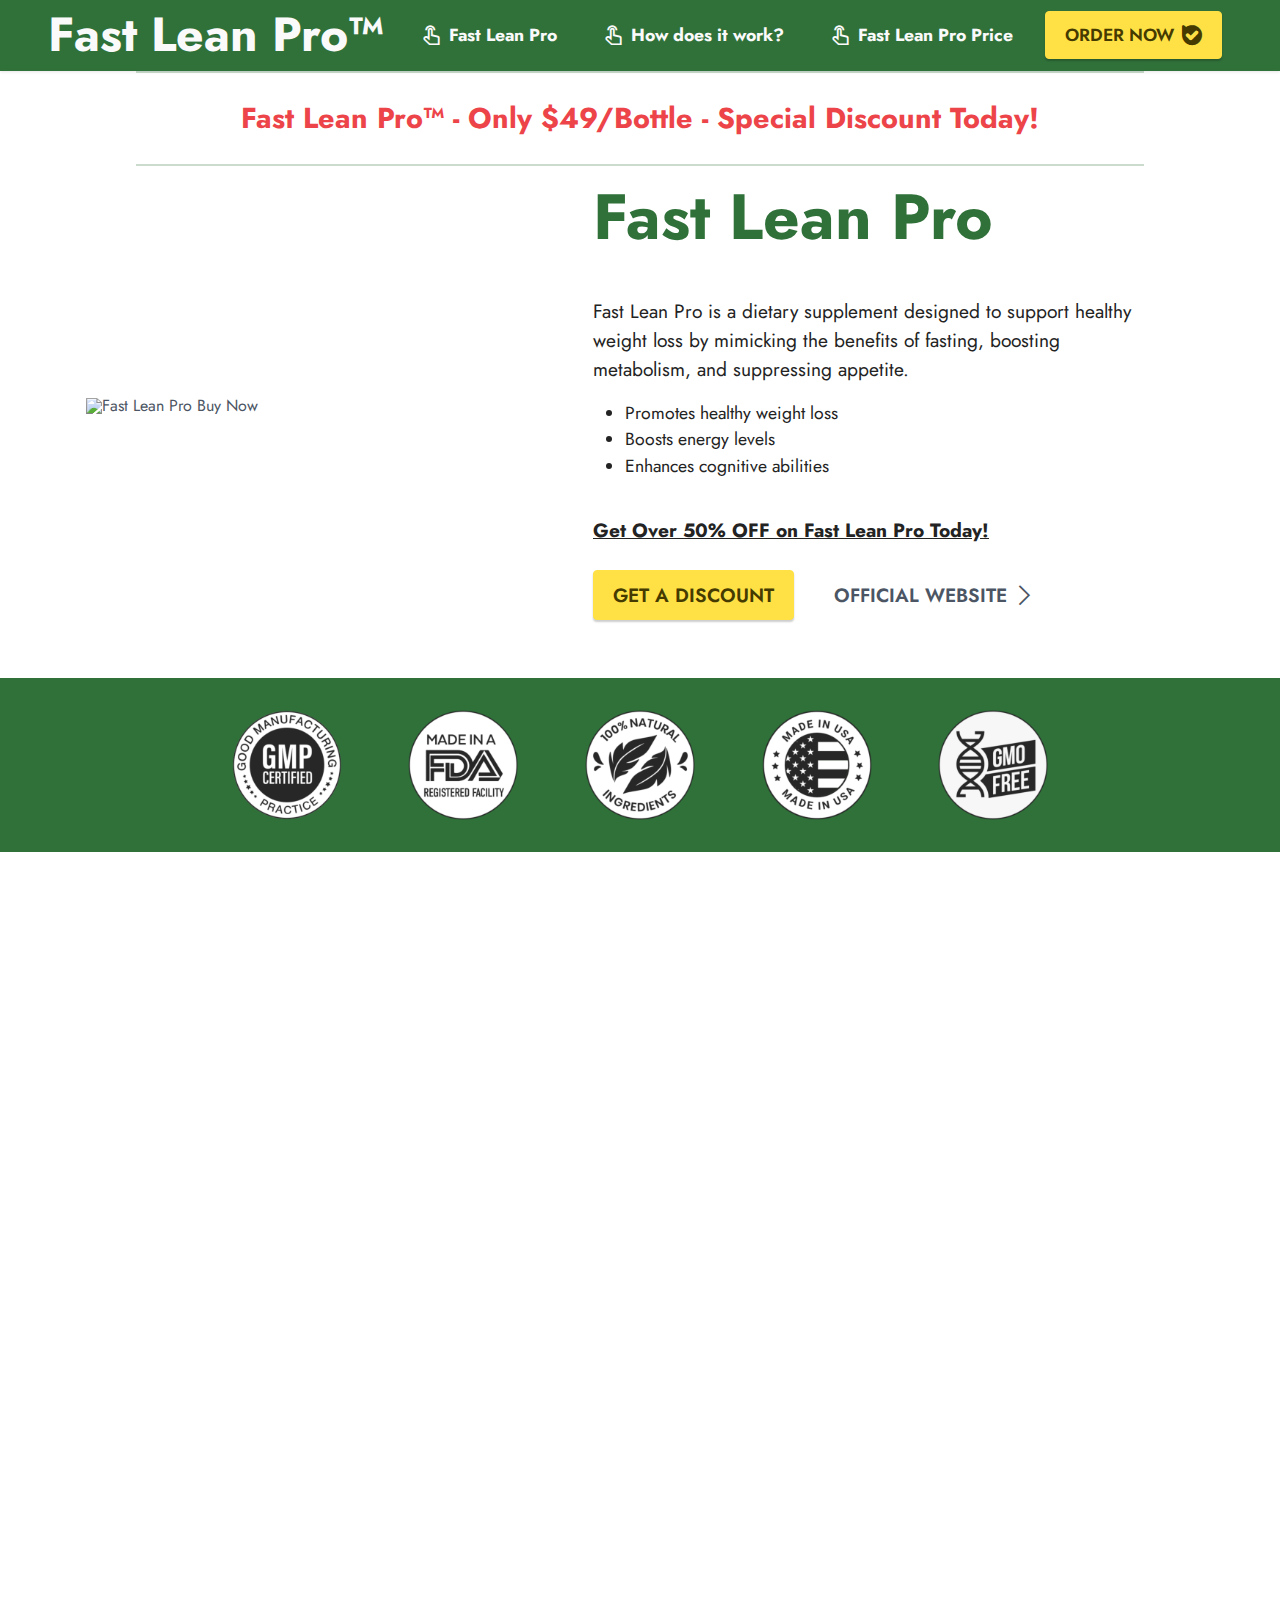
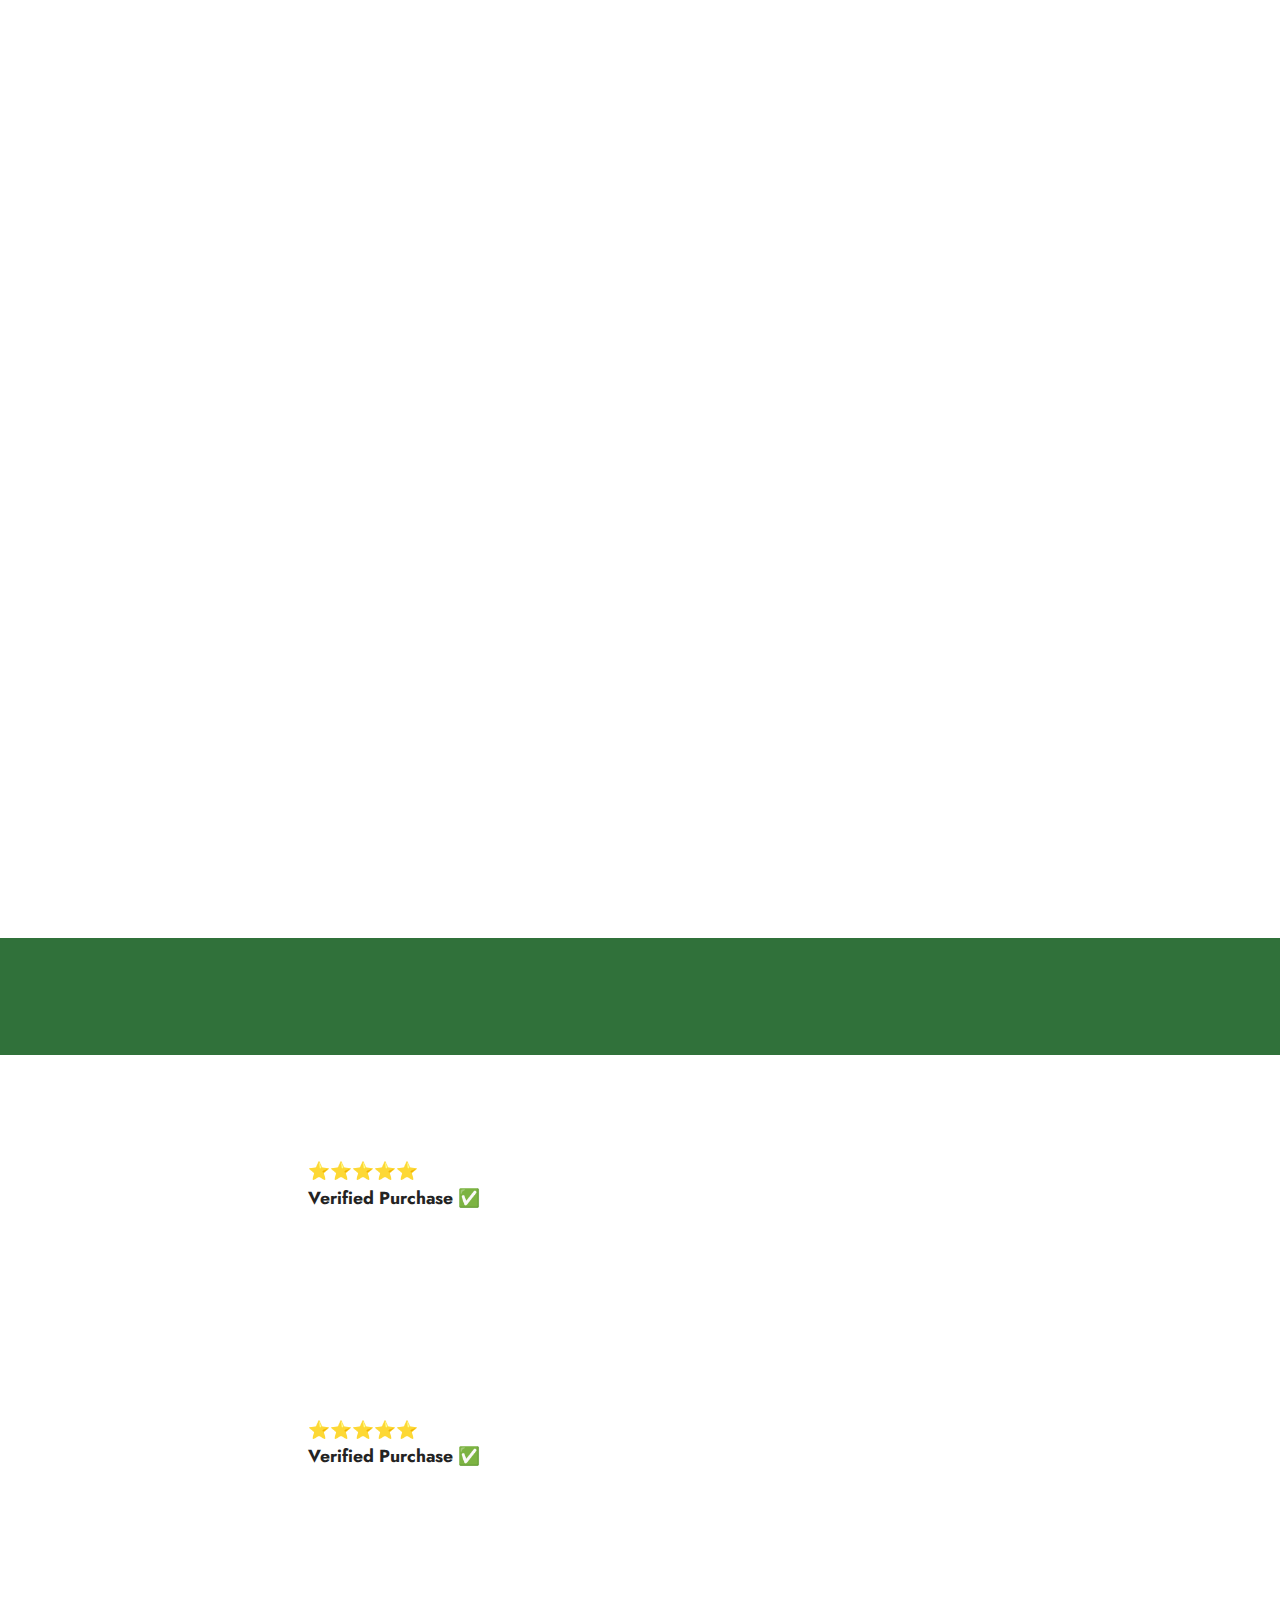
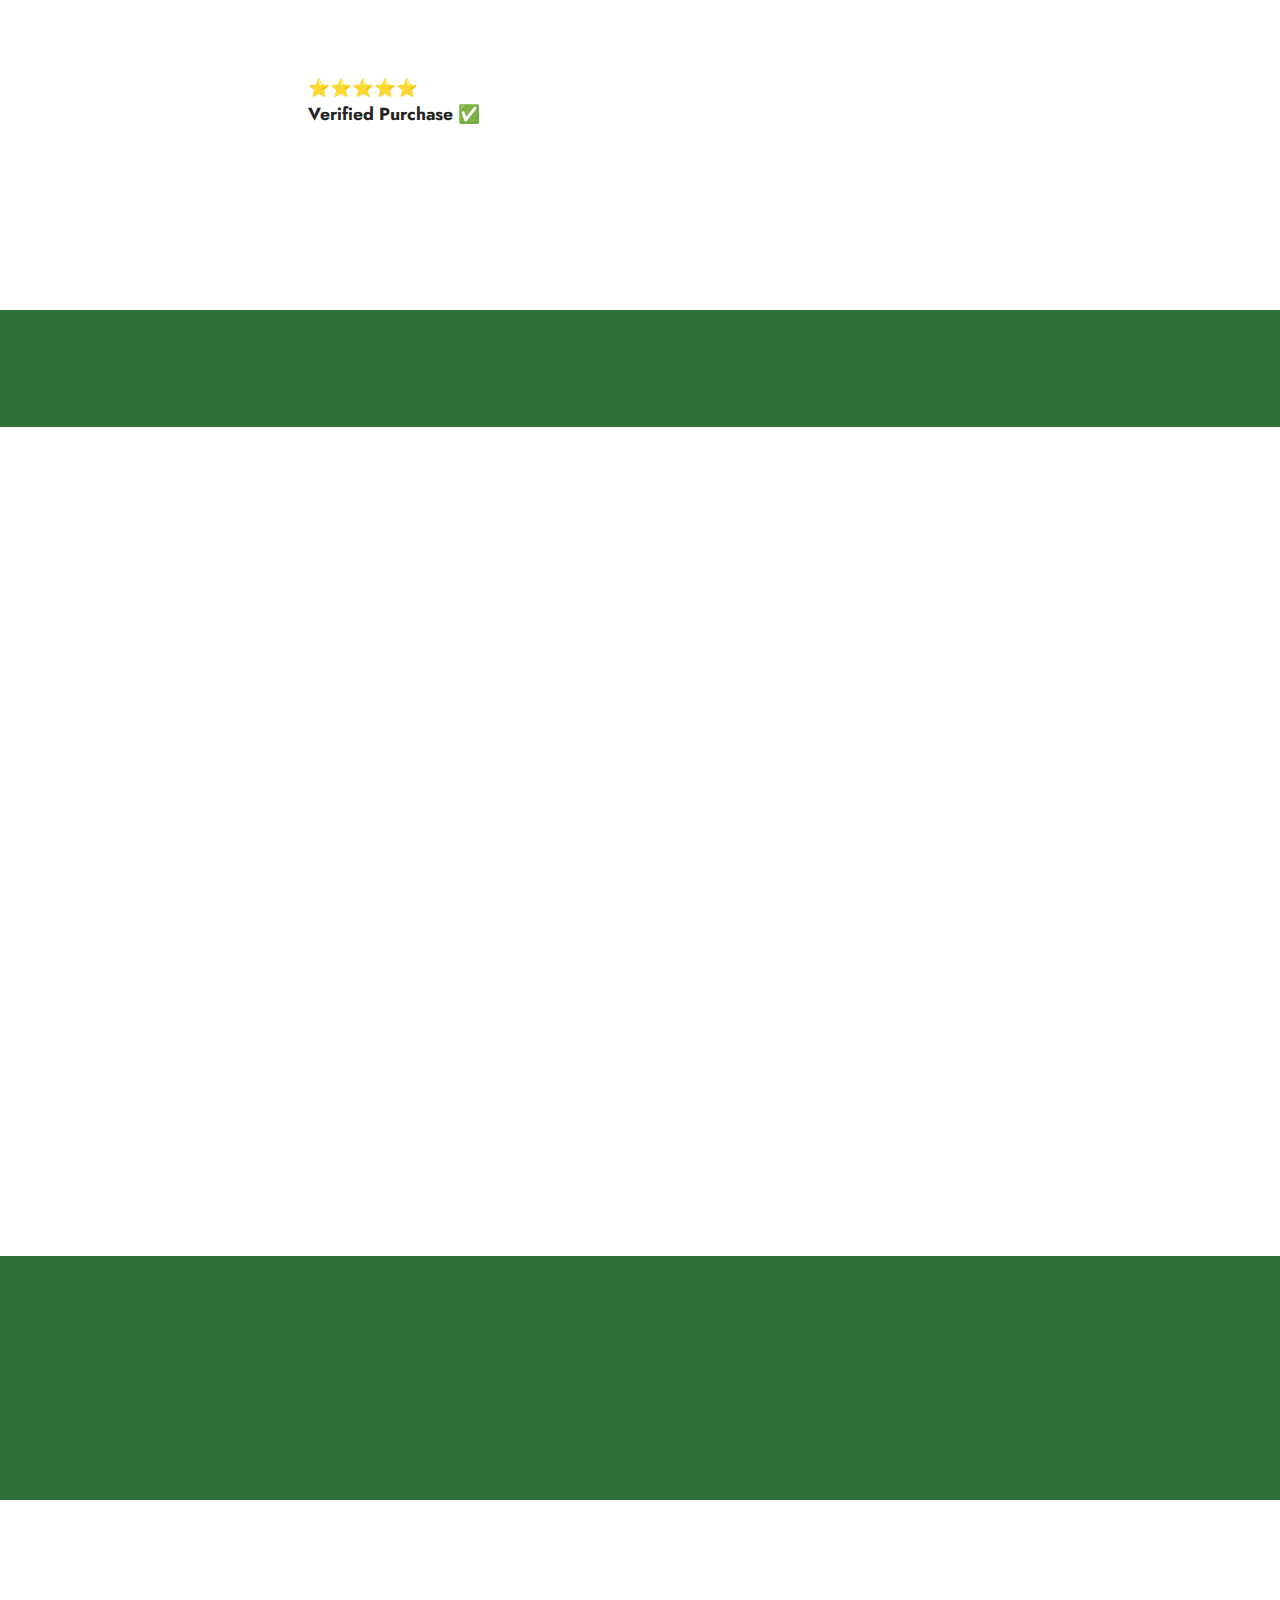
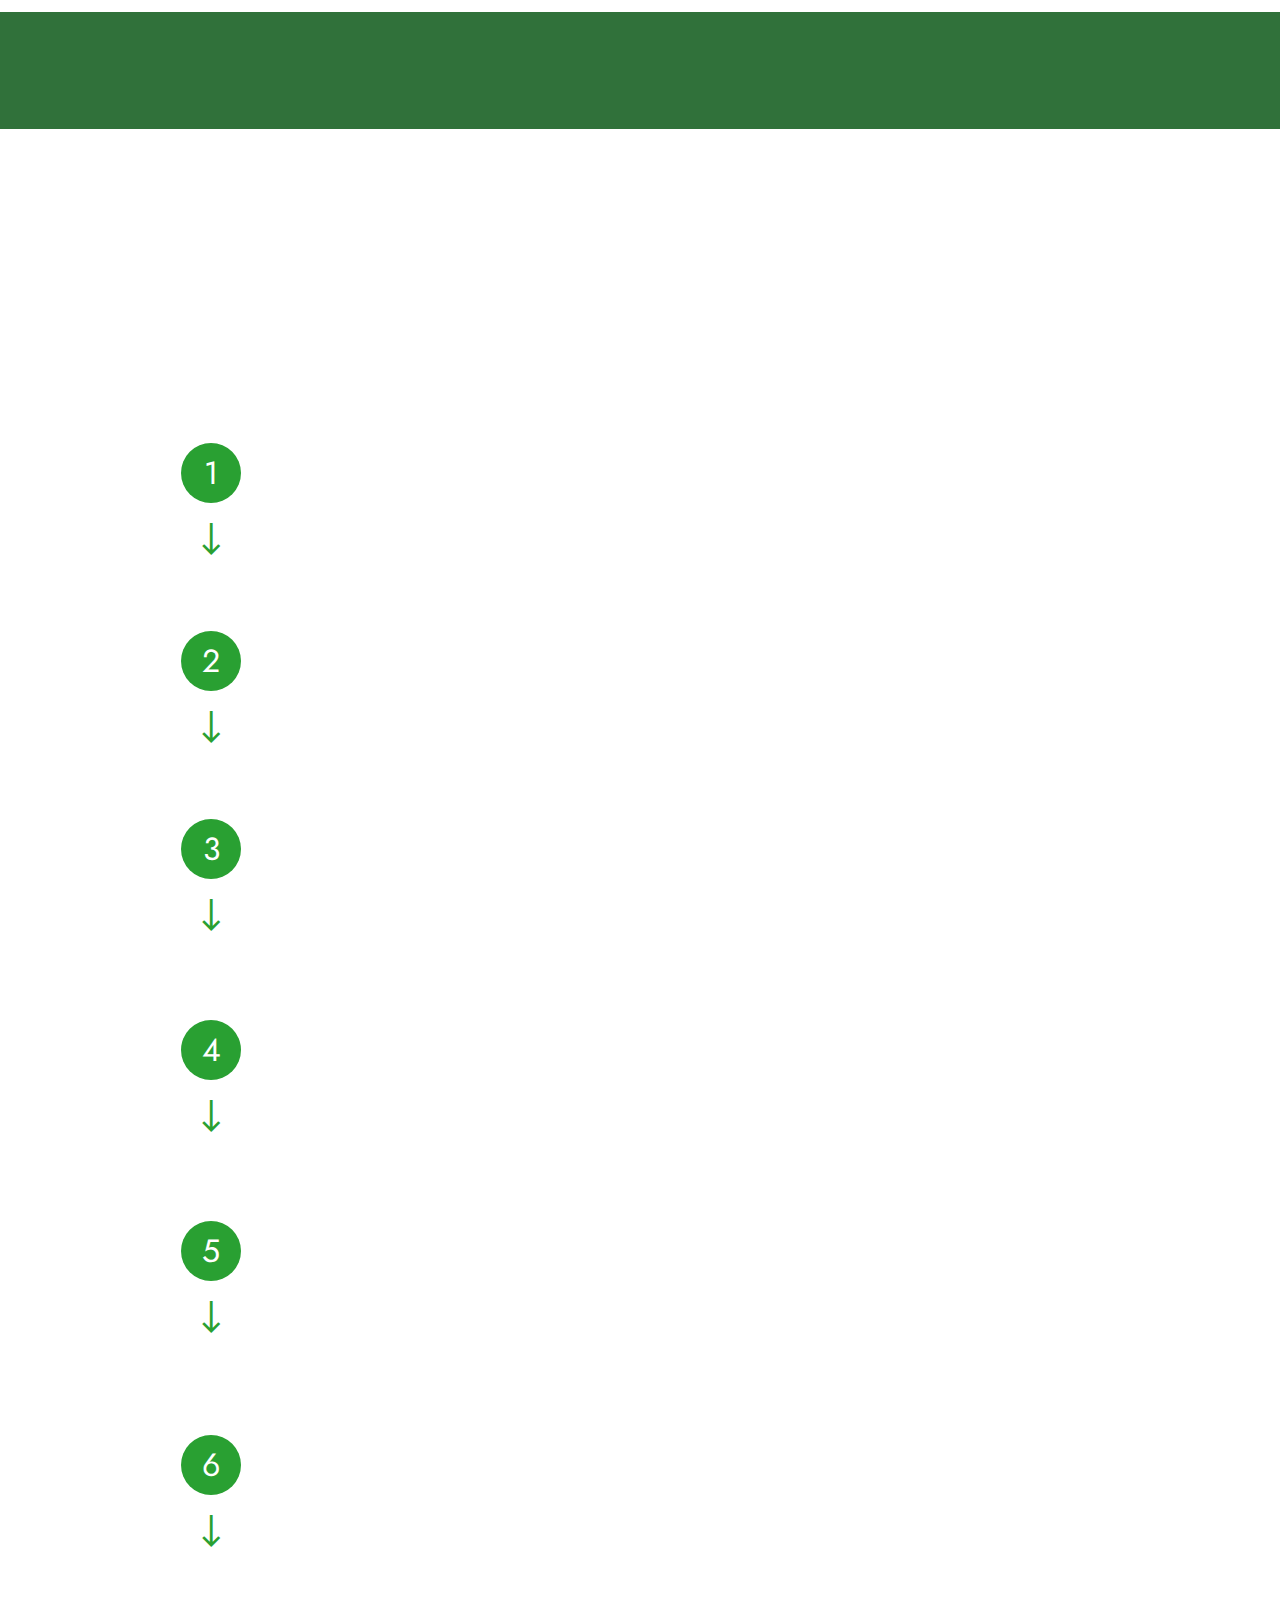
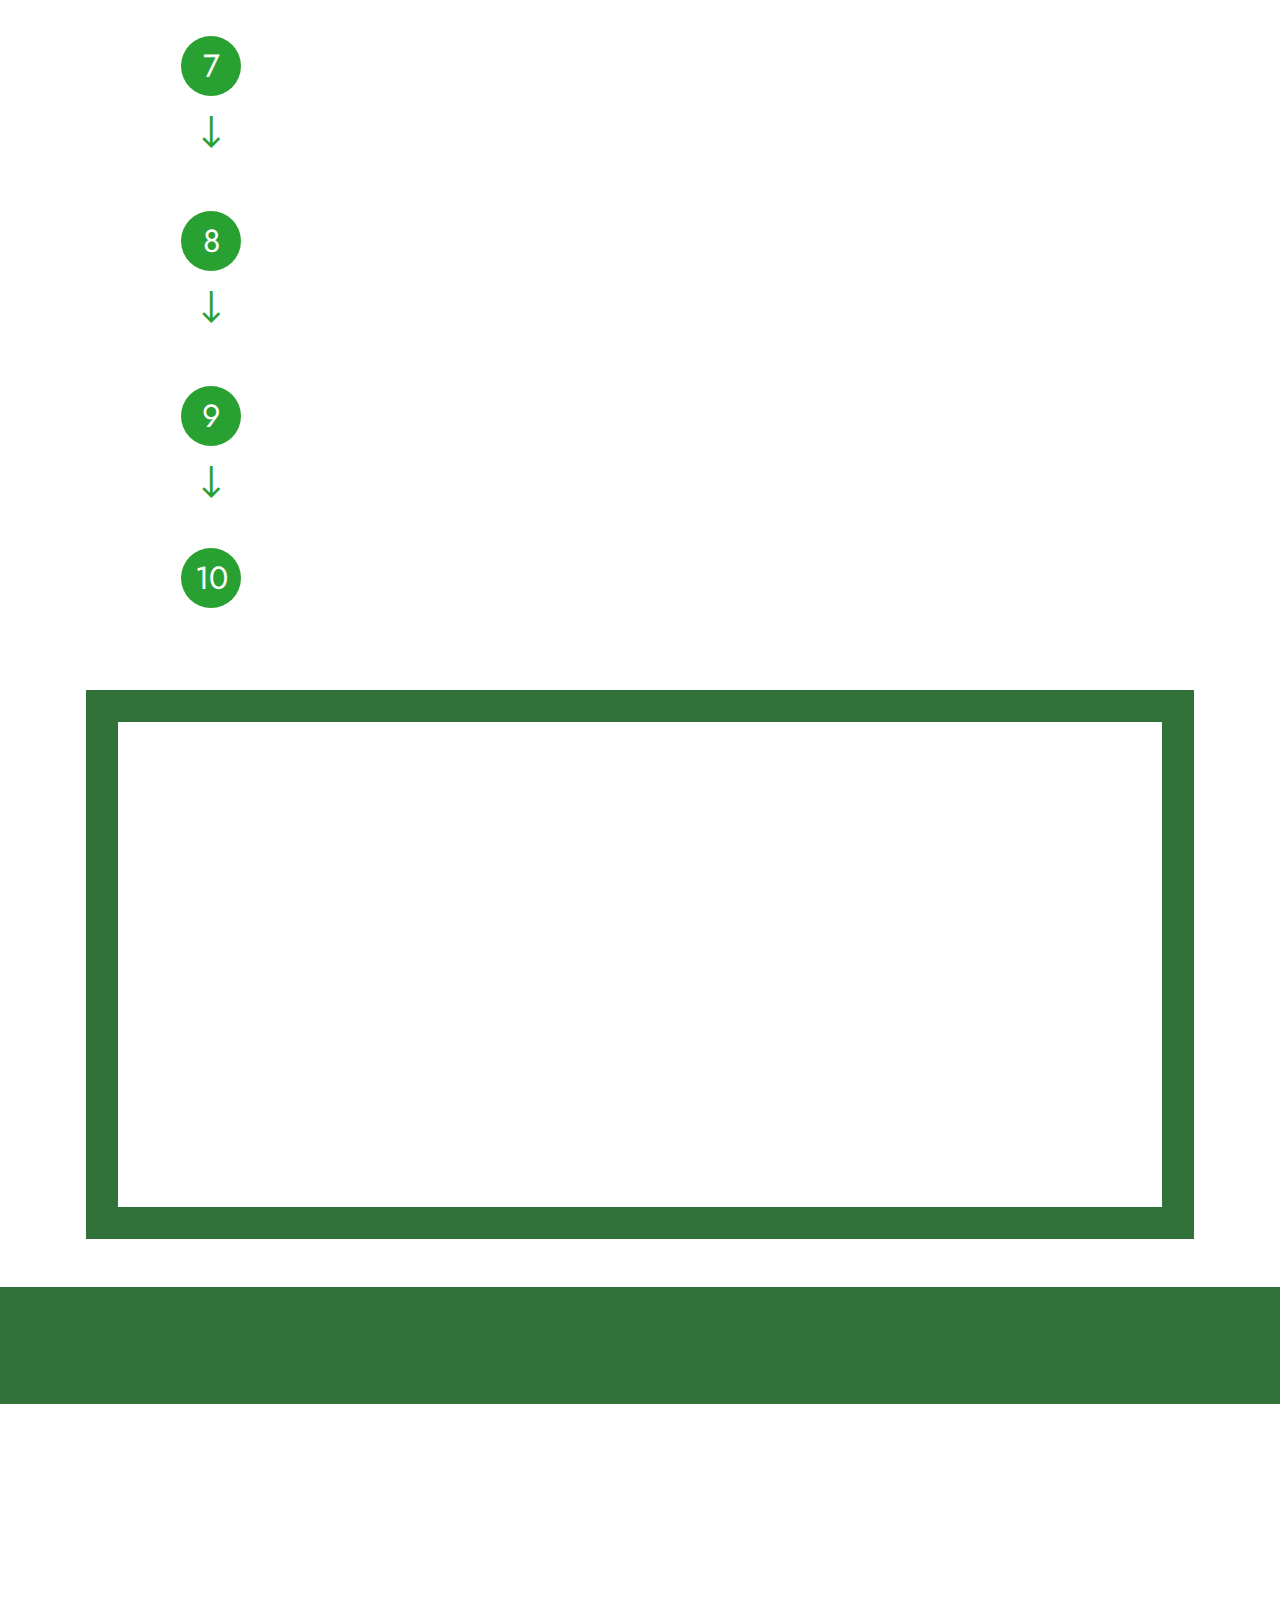
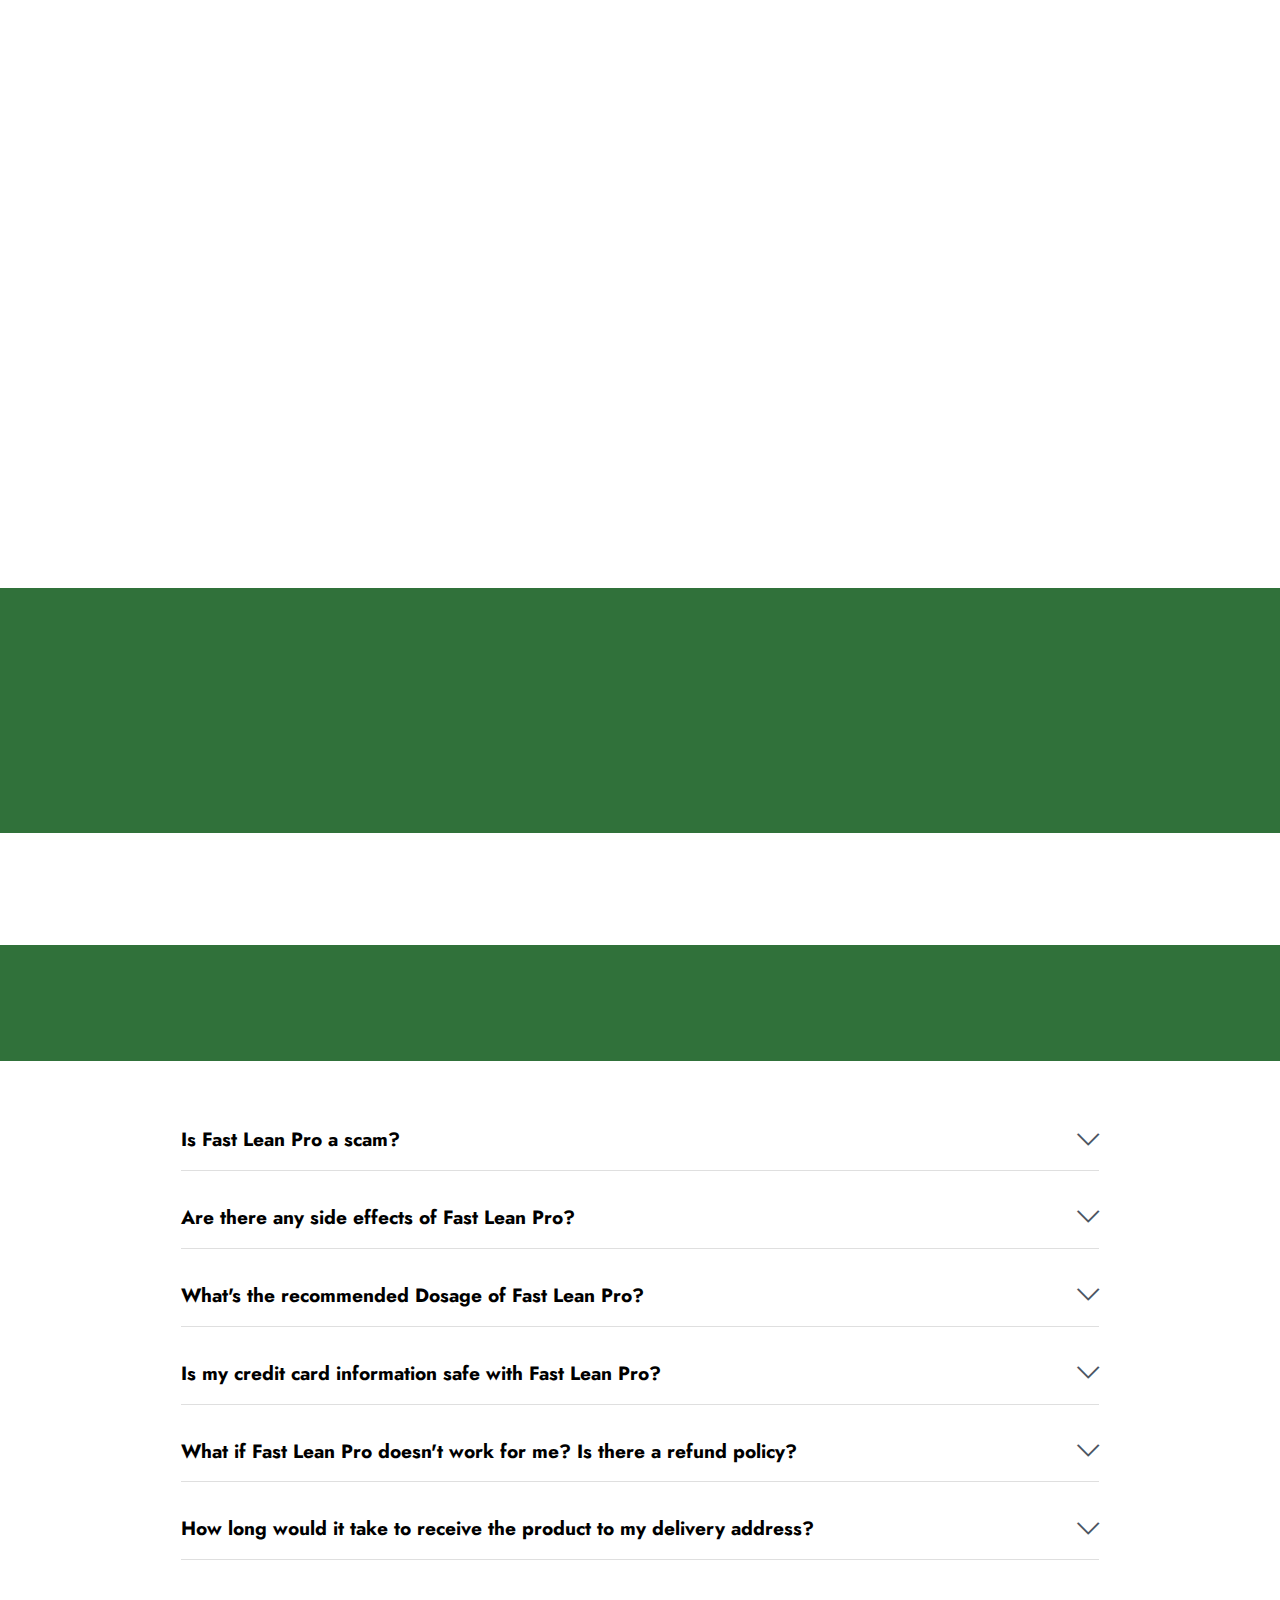
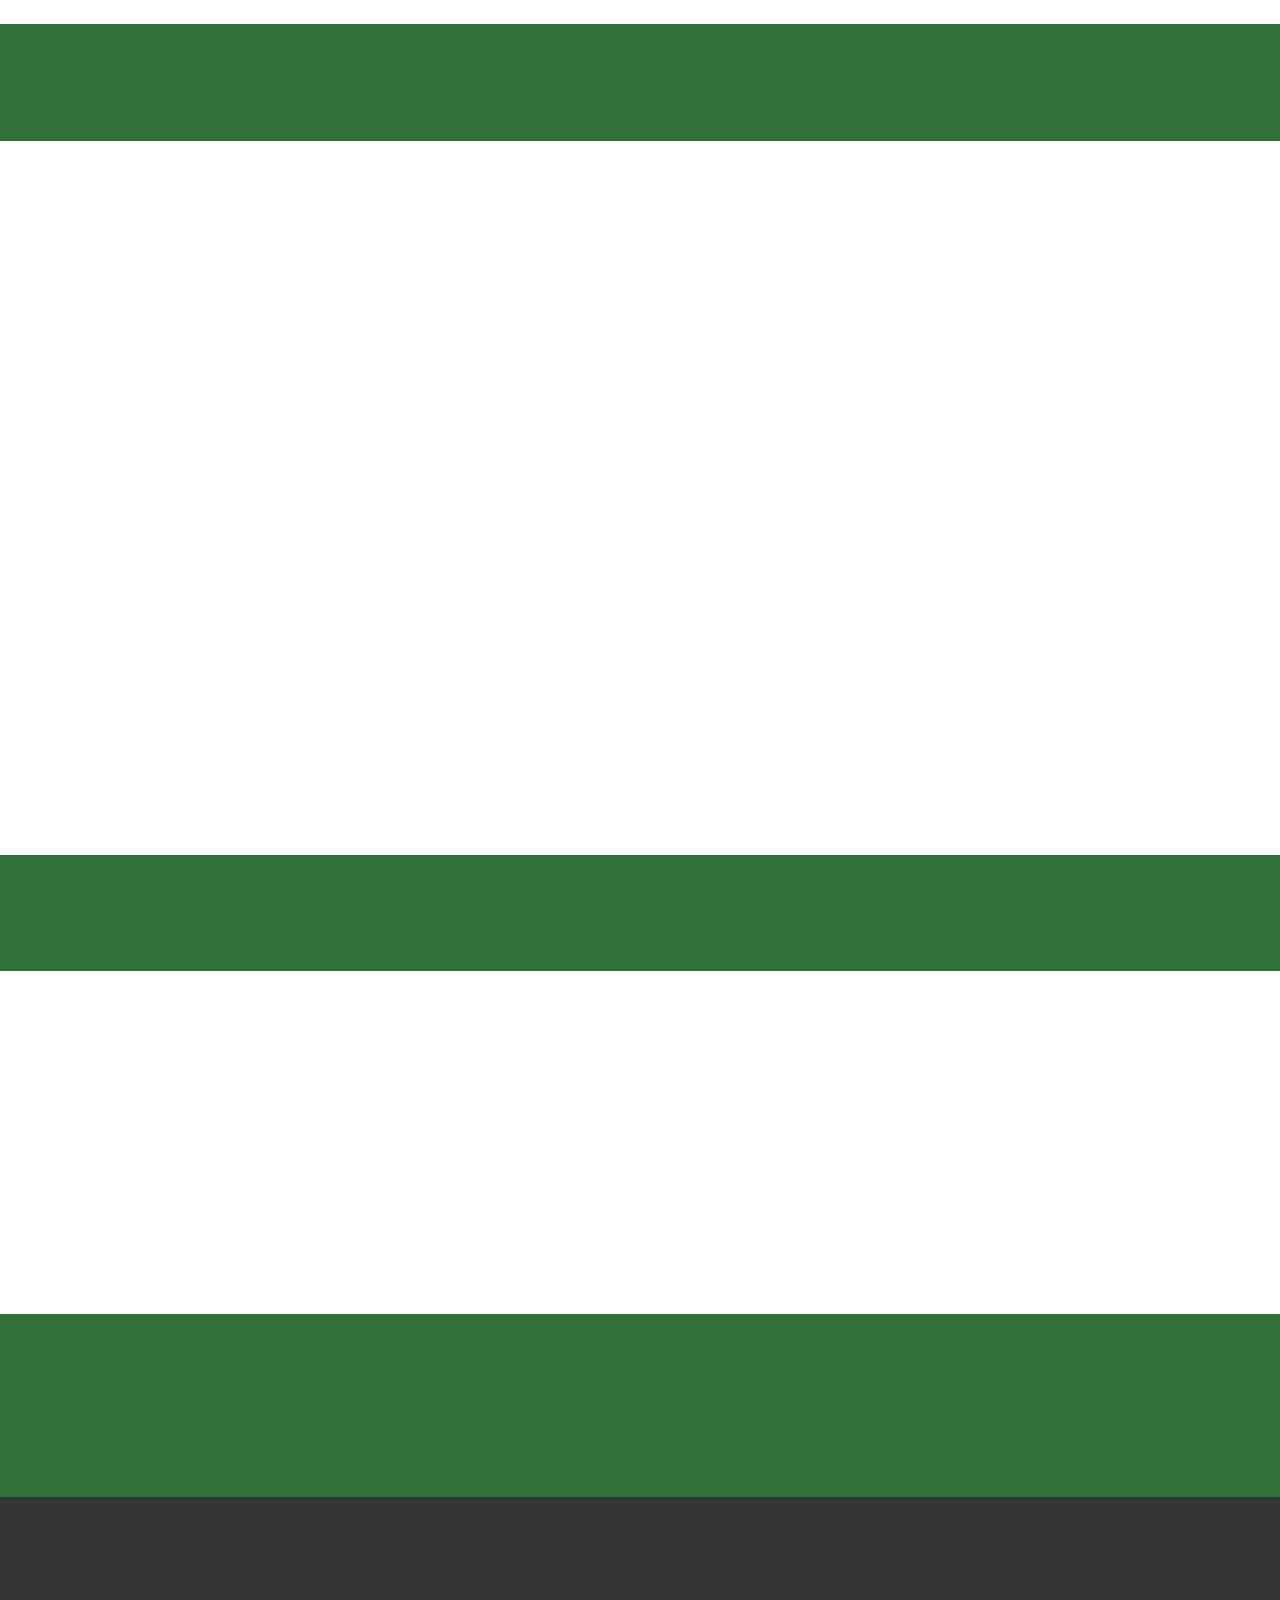
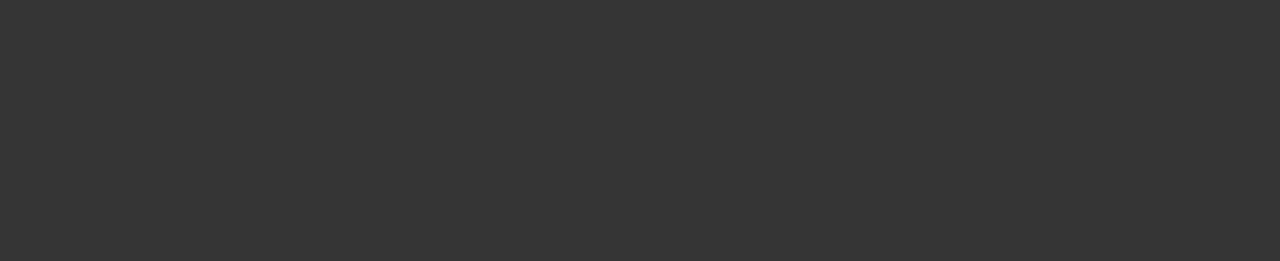
==== index.html @ a8552a41 "Add files via upload" ====
<!DOCTYPE html>
<html>
  <head>
    <title>Fast Lean Pro (Official USA) | Buy Fast Lean Pro</title>

    <meta charset="UTF-8" />
    <meta http-equiv="X-UA-Compatible" content="IE=edge" />

    <meta name="twitter:card" content="summary_large_image" />
    <meta name="twitter:image:src" content="" />
    <meta property="og:image" content="" />
    <meta name="twitter:title" content="Fast Lean Pro (Official USA) | Buy Fast Lean Pro" />
    <meta
      name="viewport"
      content="width=device-width, initial-scale=1, minimum-scale=1"
    />
    <link
      rel="shortcut icon"
      href="assets/images/usa.png"
      type="image/x-icon"
    />
    <meta name="description" content="Fast Lean Pro is a natural supplement that supports healthy weight loss. It’s made with pure, safe ingredients and has no negative side effects. Order now!" />
    <meta
      name="keywords"
      content="Fast Lean Pro, Fast Lean Pro supplement, buy Fast Lean Pro"
    />
    <meta http-equiv="content-language" content="en-us" />

    <link
      rel="stylesheet"
      href="assets/web/assets/mobirise-icons2/mobirise2.css"
    />
    <link
      rel="stylesheet"
      href="assets/web/assets/mobirise-icons/mobirise-icons.css"
    />
    <link rel="stylesheet" href="assets/bootstrap/css/bootstrap.min.css" />
    <link rel="stylesheet" href="assets/bootstrap/css/bootstrap-grid.min.css" />
    <link
      rel="stylesheet"
      href="assets/bootstrap/css/bootstrap-reboot.min.css"
    />
    <link rel="stylesheet" href="assets/animatecss/animate.css" />
    <link rel="stylesheet" href="assets/dropdown/css/style.css" />
    <link rel="stylesheet" href="assets/socicon/css/styles.css" />
    <link rel="stylesheet" href="assets/theme/css/style.css" />
    <link
      rel="preload"
      href="https://fonts.googleapis.com/css?family=Jost:100,200,300,400,500,600,700,800,900,100i,200i,300i,400i,500i,600i,700i,800i,900i&display=swap"
      as="style"
      onload="this.onload=null;this.rel='stylesheet'"
    />
    <noscript
      ><link
        rel="stylesheet"
        href="https://fonts.googleapis.com/css?family=Jost:100,200,300,400,500,600,700,800,900,100i,200i,300i,400i,500i,600i,700i,800i,900i&display=swap"
    /></noscript>
    <link
      rel="preload"
      as="style"
      href="assets/mobirise/css/mbr-additional.css"
    />
    <link
      rel="stylesheet"
      href="assets/mobirise/css/mbr-additional.css"
      type="text/css"
    />

    <meta name="geo.region" content="US" />
    <meta name="geo.placename" content="United States" />
  </head>
  <body>
    <!-- Analytics -->
    <!-- Snap Pixel Code -->
    <script type="text/javascript">
      (function (e, t, n) {
        if (e.snaptr) return;
        var a = (e.snaptr = function () {
          a.handleRequest
            ? a.handleRequest.apply(a, arguments)
            : a.queue.push(arguments);
        });
        a.queue = [];
        var s = "script";
        r = t.createElement(s);
        r.async = !0;
        r.src = n;
        var u = t.getElementsByTagName(s)[0];
        u.parentNode.insertBefore(r, u);
      })(window, document, "https://sc-static.net/scevent.min.js");

      snaptr("init", "e9f0e346-bda5-463f-97de-9b89f2078033", {
        user_email: "__INSERT_USER_EMAIL__",
      });

      snaptr("track", "PAGE_VIEW");
    </script>
    <!-- End Snap Pixel Code -->

    <!-- Meta Pixel Code -->
    <script>
      !(function (f, b, e, v, n, t, s) {
        if (f.fbq) return;
        n = f.fbq = function () {
          n.callMethod
            ? n.callMethod.apply(n, arguments)
            : n.queue.push(arguments);
        };
        if (!f._fbq) f._fbq = n;
        n.push = n;
        n.loaded = !0;
        n.version = "2.0";
        n.queue = [];
        t = b.createElement(e);
        t.async = !0;
        t.src = v;
        s = b.getElementsByTagName(e)[0];
        s.parentNode.insertBefore(t, s);
      })(
        window,
        document,
        "script",
        "https://connect.facebook.net/en_US/fbevents.js"
      );
      fbq("init", "1252382062025789");
      fbq("track", "PageView");
    </script>
    <noscript
      ><img
        height="1"
        width="1"
        style="display: none"
        src="https://www.facebook.com/tr?id=1252382062025789&ev=PageView&noscript=1"
    /></noscript>
    <!-- End Meta Pixel Code -->

    <!-- Google tag (gtag.js) -->
    <script
      async
      src="https://www.googletagmanager.com/gtag/js?id=G-0FQEKQXRQW"
    ></script>
    <script>
      window.dataLayer = window.dataLayer || [];
      function gtag() {
        dataLayer.push(arguments);
      }
      gtag("js", new Date());

      gtag("config", "G-0FQEKQXRQW");
    </script>
    <!-- /Analytics -->

    <section
      data-bs-version="5.1"
      class="menu menu2 cid-tmAYGHW7QI"
      once="menu"
      id="menu2-29"
    >
      <nav class="navbar navbar-dropdown navbar-expand-lg">
        <div class="container-fluid">
          <div class="navbar-brand">
            <span class="navbar-caption-wrap"
              ><a
                class="navbar-caption text-white text-primary display-2"
                href="https://fastleanpro-buy.com"
                >Fast Lean Pro™</a
              ></span
            >
          </div>
          <button
            class="navbar-toggler"
            type="button"
            data-toggle="collapse"
            data-bs-toggle="collapse"
            data-target="#navbarSupportedContent"
            data-bs-target="#navbarSupportedContent"
            aria-controls="navbarNavAltMarkup"
            aria-expanded="false"
            aria-label="Toggle navigation"
          >
            <div class="hamburger">
              <span></span>
              <span></span>
              <span></span>
              <span></span>
            </div>
          </button>
          <div class="collapse navbar-collapse" id="navbarSupportedContent">
            <ul class="navbar-nav nav-dropdown" data-app-modern-menu="true">
              <li class="nav-item">
                <a
                  class="nav-link link text-white text-primary display-4"
                  href="https://fastleanpro-buy.com#features12-2x"
                  ><span
                    class="mobi-mbri mobi-mbri-touch mbr-iconfont mbr-iconfont-btn"
                    style="font-size: 20px"
                  ></span
                  ><strong>Fast Lean Pro</strong></a
                >
              </li>
              <li class="nav-item">
                <a
                  class="nav-link link text-white text-primary display-4"
                  href="https://fastleanpro-buy.com#content4-6"
                  ><span
                    class="mobi-mbri mobi-mbri-touch mbr-iconfont mbr-iconfont-btn"
                    style="font-size: 20px"
                  ></span
                  ><strong>How does it work?</strong></a
                >
              </li>
              <li class="nav-item">
                <a
                  class="nav-link link text-white text-primary display-4"
                  href="https://fastleanpro-buy.com#content4-2f"
                  ><span
                    class="mobi-mbri mobi-mbri-touch mbr-iconfont mbr-iconfont-btn"
                    style="font-size: 20px"
                  ></span
                  ><strong>Fast Lean Pro Price</strong></a
                >
              </li>
            </ul>

            <div class="navbar-buttons mbr-section-btn">
              <a
                class="btn btn-warning display-4"
                href="https://f2650-d0nw8r6s2-irvkm2r959.hop.clickbank.net"
                rel="nofollow"
                ><span
                  class="socicon socicon-bale mbr-iconfont mbr-iconfont-btn"
                  style="font-size: 20px"
                ></span
                >ORDER NOW</a
              >
            </div>
          </div>
        </div>
      </nav>
    </section>

    <section
      data-bs-version="5.1"
      class="content6 cid-tGj2dk3VcB"
      id="content6-2p"
    >
      <div class="container-fluid">
        <div class="row justify-content-center">
          <div class="col-md-12 col-lg-10">
            <hr class="line" />
            <p class="mbr-text align-center mbr-fonts-style my-4 display-5">
              <strong
                >Fast Lean Pro™&nbsp;- Only $49/Bottle - Special
                Discount Today!</strong
              >
            </p>
            <hr class="line" />
          </div>
        </div>
      </div>
    </section>

    <section
      data-bs-version="5.1"
      class="header14 cid-tmAWnNTbYr"
      id="header14-28"
    >
      <div class="container">
        <div class="row justify-content-center align-items-center">
          <div class="col-12 col-md-5 image-wrapper">
            <a href="https://f2650-d0nw8r6s2-irvkm2r959.hop.clickbank.net" rel="nofollow"
              ><img
                src="assets/images/Fast-Lean-Pro.png"
                alt="Fast Lean Pro Buy Now"
            /></a>
          </div>
          <div class="col-12 col-md">
            <div class="text-wrapper">
              <h1 class="mbr-section-title mbr-fonts-style mb-3 display-1">
                <strong>Fast Lean Pro</strong>
              </h1>
              <p class="mbr-text mbr-fonts-style display-7">
                <br />Fast Lean Pro is a dietary supplement designed to support healthy weight loss by mimicking the benefits of fasting, boosting metabolism, and suppressing appetite.
              </p>
              <div class="mbr-text mbr-fonts-style display-4">
                <ul>
                  
                  <li>Promotes healthy weight loss</li>
                  
                  <li>Boosts energy levels</li>
                  
                  <li>Enhances cognitive abilities</li>
                  
                </ul>
              </div>
              <p class="mbr-text mbr-fonts-style display-7">
                <strong
                  ><u
                    >Get Over 50% OFF on Fast Lean Pro Today!</u
                  ></strong
                ><br />
              </p>
              <div class="mbr-section-btn mt-3">
                <a
                  class="btn btn-warning display-7"
                  href="https://f2650-d0nw8r6s2-irvkm2r959.hop.clickbank.net"
                  rel="nofollow"
                  >GET A DISCOUNT<font face="Moririse2"></font
                ></a>
                <a
                  class="btn btn-primary-outline display-7"
                  href="https://f2650-d0nw8r6s2-irvkm2r959.hop.clickbank.net"
                  rel="nofollow"
                  ><span
                    class="mobi-mbri mobi-mbri-arrow-next mbr-iconfont mbr-iconfont-btn"
                    style="font-size: 20px"
                  ></span
                  >OFFICIAL WEBSITE</a
                >
              </div>
            </div>
          </div>
        </div>
      </div>
    </section>

    <section
      data-bs-version="5.1"
      class="people3 cid-tH9DkCSLTu"
      id="people03-2w"
    >
      <div class="images-container container">
        <div class="row justify-content-center">
          <div class="col-md-3 card">
            <img
              src="assets/images/gmp-certified.png"
              alt="Fast Lean Pro GMP Certified"
            />
          </div>
          <div class="col-md-3 card">
            <img
              src="assets/images/fda-approved.png"
              alt="Fast Lean Pro Made in FDA Registered Facility"
            />
          </div>
          <div class="col-md-3 card">
            <img
              src="assets/images/natural-product.png"
              alt="Fast Lean Pro 100% Natural Product"
            />
          </div>
          <div class="col-md-3 card">
            <img
              src="assets/images/made-in-usa.png"
              alt="Fast Lean Pro Made in USA"
            />
          </div>
          <div class="col-md-3 card">
            <img src="assets/images/gmo-free.png" alt="Fast Lean Pro GMO Free" />
          </div>
        </div>
      </div>
    </section>

    <section
      data-bs-version="5.1"
      class="features11 cid-tH9DmgGGPn"
      id="features12-2x"
    >
      <div class="container">
        <div class="m-0 row align-items-center">
          <div class="col-12 col-lg">
            <div class="card-wrapper">
              <div class="card-box">
                <h2 class="card-title mbr-fonts-style mb-4 display-2">
                  <strong>What Is Fast Lean Pro?</strong>
                </h2>
                <p class="mbr-text mbr-fonts-style mb-4 display-7">
                  <br />
                   Fast Lean Pro is a dietary supplement that is marketed as a weight loss aid. It is designed to simulate the benefits of fasting without requiring the user to actually fast. This unique approach to weight loss is intended to help users achieve their weight loss goals by boosting metabolism, increasing energy levels, and suppressing appetite. <br /><br />
                   The product is formulated with a blend of natural ingredients that are claimed to be safe and effective for promoting weight loss. These ingredients are purported to trick the brain into believing that the body is fasting, which in turn activates a "fasting switch" that supports healthy weight loss. This process is intended to help the body burn fat more efficiently and promote long-term weight management.<br /><br />
                   Fast Lean Pro is also said to have anti-aging benefits. By stimulating the replacement of old, damaged cells with fresh ones, the supplement is claimed to promote a rejuvenated appearance. This process, known as autophagy, is a natural process in which the body removes and recycles old, damaged cells to promote cellular renewal and repair.<br /><br />
                   The supplement is produced in the USA in an FDA-certified facility, ensuring its quality and safety. It is also GMP certified, which means it adheres to the standards of good manufacturing practices. This ensures that the product is produced under strict and precise conditions, further guaranteeing its quality.<br /><br />
                   Fast Lean Pro is not just a weight loss supplement, it also claims to offer health benefits. It is said to renew each and every cell in your body, making you appear years younger. With its natural herbal blend, Fast Lean Pro prevents cravings and reduces hunger pangs while providing essential nutrients to the body.<br /><br />
                   In conclusion, Fast Lean Pro is a weight loss supplement that aims to mimic the benefits of fasting, boost metabolism, and suppress appetite. It is made from natural ingredients and is produced in an FDA-certified facility in the USA. However, as with any supplement, it's important to consult with a healthcare professional before starting a new regimen.<br /><br />
                  
                </p>
              </div>
            </div>
          </div>
          <div class="p-0 col-12 col-lg-6 md-pb">
            <div class="image-wrapper">
              <img
                src="assets/images/Fast-Lean-Pro-supplement.png"
                alt="Fast Lean Pro Supplement"
              />
            </div>
          </div>
        </div>
      </div>
    </section>

    <section
      data-bs-version="5.1"
      class="content4 cid-tI6nLx69Mo"
      id="content4-2y"
    >
      <div class="container">
        <div class="row justify-content-center">
          <div class="title col-md-12 col-lg-12">
            <h2
              class="mbr-section-title mbr-fonts-style align-center mb-4 display-2"
            >
              <strong>Fast Lean Pro Reviews: Real Users, Real Results</strong>
            </h2>
          </div>
        </div>
      </div>
    </section>

    <section
      data-bs-version="5.1"
      class="team2 cid-tI6nMTyTXC"
      xmlns="http://www.w3.org/1999/html"
      id="team2-2z"
    >
      <div class="container">
        <div class="card">
          <div class="card-wrapper">
            <div class="row align-items-center">
              <div class="col-12 col-md-2">
                <div class="image-wrapper">
                  <img
                    src="assets/images/taylor.png"
                    alt="Fast Lean Pro Taylor"
                  />
                </div>
              </div>
              <div class="col-12 col-md">
                <div class="card-box">
                  <h5 class="card-title mbr-fonts-style m-0 mb-3 display-5">
                    <strong><u>Taylor P.</u></strong>
                  </h5>
                  <h6 class="card-subtitle mbr-fonts-style mb-3 display-4">
                    ⭐⭐⭐⭐⭐<br /><strong>Verified Purchase ✅</strong>
                  </h6>
                  <p class="mbr-text mbr-fonts-style display-7">
                    I was skeptical at first, but after using Fast Lean Pro for a few weeks, I started to see a noticeable difference. My energy levels were up, and I was able to control my appetite better than before. I've lost a few pounds already and I'm excited to see where this journey takes me.
                  </p>
                </div>
              </div>
            </div>
          </div>
        </div>
        <div class="card">
          <div class="card-wrapper">
            <div class="row align-items-center">
              <div class="col-12 col-md-2">
                <div class="image-wrapper">
                  <img src="assets/images/casey.png" alt="Fast Lean Pro Casey" />
                </div>
              </div>
              <div class="col-12 col-md">
                <div class="card-box">
                  <h5 class="card-title mbr-fonts-style m-0 mb-3 display-5">
                    <strong><u>Casey V.</u></strong>
                  </h5>
                  <h6 class="card-subtitle mbr-fonts-style mb-3 display-4">
                    <strong>⭐⭐⭐⭐⭐<br /></strong
                    ><strong>Verified Purchase ✅</strong>
                  </h6>
                  <p class="mbr-text mbr-fonts-style display-7">
                    Fast Lean Pro has been a game-changer for me. I've struggled with weight loss for years, but this supplement has made a significant difference. I feel less hungry throughout the day and have more energy to get through my workouts. I'm finally starting to see the results I've been working towards.
                  </p>
                </div>
              </div>
            </div>
          </div>
        </div>
        <div class="card">
          <div class="card-wrapper">
            <div class="row align-items-center">
              <div class="col-12 col-md-2">
                <div class="image-wrapper">
                  <img
                    src="assets/images/peyton.png"
                    alt="Fast Lean Pro Peyton"
                  />
                </div>
              </div>
              <div class="col-12 col-md">
                <div class="card-box">
                  <h5 class="card-title mbr-fonts-style m-0 mb-3 display-5">
                    <strong><u>Peyton B.</u></strong>
                  </h5>
                  <h6 class="card-subtitle mbr-fonts-style mb-3 display-4">
                    <strong>⭐⭐⭐⭐⭐<br /></strong
                    ><strong>Verified Purchase ✅</strong>
                  </h6>
                  <p class="mbr-text mbr-fonts-style display-7">
                    I've been using Fast Lean Pro for a couple of months now and I'm really impressed with the results. Not only have I lost weight, but I also feel healthier overall. My digestion has improved, and I have more energy throughout the day. This supplement has definitely exceeded my expectations.
                  </p>
                </div>
              </div>
            </div>
          </div>
        </div>
      </div>
    </section>

    <section
      data-bs-version="5.1"
      class="content4 cid-tjtxWwqj42"
      id="content4-6"
    >
      <div class="container">
        <div class="row justify-content-center">
          <div class="title col-md-12 col-lg-12">
            <h2
              class="mbr-section-title mbr-fonts-style align-center mb-4 display-2"
            >
              <strong>How Does Fast Lean Pro Work?</strong>
            </h2>
          </div>
        </div>
      </div>
    </section>

    <section
      data-bs-version="5.1"
      class="content5 cid-sKy7tkCOig cid-tjtzqzBvQT"
      id="content5-7"
    >
      <div class="container">
        <div class="row justify-content-center">
          <div class="col-md-12 col-lg-10">
            <p class="mbr-text mbr-fonts-style display-7">
              Fast Lean Pro works by leveraging a unique approach to weight loss that simulates the benefits of fasting without requiring actual fasting. The supplement is designed to trick the brain into believing the body is in a state of fasting, which activates a "fasting switch" that supports healthy weight loss. This process, known as autophagy, promotes the removal and recycling of old, damaged cells, leading to cellular renewal and repair. This mechanism not only aids in weight loss but also contributes to overall health and well-being by rejuvenating the body at a cellular level.
              <br />
            </p>
          </div>
        </div>
      </div>
    </section>

    <section
      data-bs-version="5.1"
      class="content8 cid-tjtzAQHko8"
      id="content8-8"
    >
      <div class="container">
        <div class="row justify-content-center">
          <div class="counter-container col-md-12 col-lg-10">
            <div class="mbr-text mbr-fonts-style display-7">
              <ul>
                
                <li><strong>Fast Lean Pro tricks the brain into believing the body is fasting, activating a "fasting switch" that supports weight loss.</strong></li>
                <br />
                
                <li><strong>This process, known as autophagy, promotes the removal and recycling of old, damaged cells.</strong></li>
                <br />
                
                <li><strong>The supplement boosts metabolism, aiding in the efficient burning of fat for energy.</strong></li>
                <br />
                
                <li><strong>It suppresses appetite, helping to reduce calorie intake and prevent overeating.</strong></li>
                <br />
                
                <li><strong>Fast Lean Pro provides essential nutrients to the body, supporting overall health and well-being.</strong></li>
                <br />
                
                <li><strong>It also claims to rejuvenate the body at a cellular level, contributing to a youthful appearance and improved vitality.</strong></li>
                <br />
                
                <li>
                  <strong>Made in the USA in an FDA-Approved Facility</strong>
                </li>
              </ul>
            </div>
          </div>
        </div>
      </div>
    </section>

    <section
      data-bs-version="5.1"
      class="content4 cid-sKy7YKiKVs cid-tq5OSuAQeg"
      id="content4-2f"
    >
      <div class="container">
        <div class="row justify-content-center">
          <div class="title col-md-12 col-lg-10">
            <h3
              class="mbr-section-title mbr-fonts-style align-center mb-4 display-2"
            >
              <strong>Limited Time Discounted Pricing - Act Now! </strong><br />
            </h3>
            <h4
              class="mbr-section-subtitle align-center mbr-fonts-style mb-4 display-5"
            >
              <strong> Buy Fast Lean Pro While Stocks Last!</strong>
            </h4>
          </div>
        </div>
      </div>
    </section>

    <section data-bs-version="5.1" class="image3 cid-tjufRGoCIV" id="image3-l">
      <div class="container">
        <div class="row justify-content-center">
          <div class="col-12 col-lg-10">
            <div class="image-wrapper">
              <a href="https://f2650-d0nw8r6s2-irvkm2r959.hop.clickbank.net" rel="nofollow"
                ><img
                  src="assets/images/Fast-Lean-Pro-buy.png"
                  alt="Fast Lean Pro"
              /></a>
            </div>
          </div>
        </div>
      </div>
    </section>

    <section
      data-bs-version="5.1"
      class="content4 cid-tkw6WynXJP"
      id="content4-1c"
    >
      <div class="container">
        <div class="row justify-content-center">
          <div class="title col-md-12 col-lg-12">
            <h2
              class="mbr-section-title mbr-fonts-style align-center mb-4 display-2"
            >
              <strong>Fast Lean Pro Ingredients: What's Inside?</strong>
            </h2>
          </div>
        </div>
      </div>
    </section>

    <section
      data-bs-version="5.1"
      class="content5 cid-sKy7tkCOig cid-tkw70l93LY"
      id="content5-1d"
    >
      <div class="container">
        <div class="row justify-content-center">
          <div class="col-md-12 col-lg-10">
            <p class="mbr-text mbr-fonts-style display-7">
              Fast Lean Pro is formulated with a blend of natural and plant-based ingredients that are specifically chosen for their potential benefits in promoting weight loss and overall health. Each ingredient is included with the aim of supporting the body's metabolism, energy levels, and appetite control. The supplement combines these ingredients in a unique formulation designed to mimic the benefits of fasting, thereby aiding in weight loss and health rejuvenation.
              <br /><br /><strong
                >Here is a list of major Fast Lean Pro Vitamins &amp;
                Ingredients along with their benefits:&nbsp;</strong
              ><br />
            </p>
          </div>
        </div>
      </div>
    </section>

    <section
      data-bs-version="5.1"
      class="features19 cid-tkw7hjl6MS"
      id="features20-1e"
    >
      <div class="container">
        <div class="row justify-content-center">
          <div class="col-12 col-md-10">
             
            <div class="item mbr-flex">
              <div class="icon-box">
                <span class="step-number mbr-fonts-style display-5"
                  >1</span
                >
              </div>
              <div class="text-box">
                <h4
                  class="icon-title card-title mbr-black mbr-fonts-style display-7"
                >
                  <strong>Niacin</strong>
                </h4>
                <h5 class="icon-text mbr-black mbr-fonts-style display-4">
                  Niacin, also known as vitamin B3, plays a crucial role in energy metabolism. It helps convert food into energy and supports the proper functioning of enzymes involved in fat breakdown. By aiding in efficient energy production, niacin can contribute to weight management and promote a healthy metabolism.
                </h5>
              </div>
            </div>
              
            <div class="item mbr-flex">
              <div class="icon-box">
                <span class="step-number mbr-fonts-style display-5"
                  >2</span
                >
              </div>
              <div class="text-box">
                <h4
                  class="icon-title card-title mbr-black mbr-fonts-style display-7"
                >
                  <strong>Vitamin B12</strong>
                </h4>
                <h5 class="icon-text mbr-black mbr-fonts-style display-4">
                  Vitamin B12 is essential for the metabolism of carbohydrates, fats, and proteins. It assists in converting stored fats into usable energy, which can be beneficial for weight loss efforts. Additionally, vitamin B12 helps support overall energy levels and can help combat fatigue or low energy often associated with weight loss journeys.
                </h5>
              </div>
            </div>
              
            <div class="item mbr-flex">
              <div class="icon-box">
                <span class="step-number mbr-fonts-style display-5"
                  >3</span
                >
              </div>
              <div class="text-box">
                <h4
                  class="icon-title card-title mbr-black mbr-fonts-style display-7"
                >
                  <strong>Chromium</strong>
                </h4>
                <h5 class="icon-text mbr-black mbr-fonts-style display-4">
                  Chromium is a trace mineral that assists in regulating blood sugar levels. By improving insulin sensitivity, chromium may help control cravings and reduce appetite. This can be particularly useful for individuals looking to manage their food intake and make healthier choices, ultimately supporting weight loss goals.
                </h5>
              </div>
            </div>
              
            <div class="item mbr-flex">
              <div class="icon-box">
                <span class="step-number mbr-fonts-style display-5"
                  >4</span
                >
              </div>
              <div class="text-box">
                <h4
                  class="icon-title card-title mbr-black mbr-fonts-style display-7"
                >
                  <strong>Fibersol 2</strong>
                </h4>
                <h5 class="icon-text mbr-black mbr-fonts-style display-4">
                  Fibersol 2 is a soluble dietary fiber derived from corn. It has several benefits for weight loss, including promoting feelings of fullness and reducing appetite. By adding bulk to the diet, fibersol 2 can help control hunger and prevent overeating. Additionally, dietary fiber can support healthy digestion and aid in maintaining a balanced gut microbiome, which may have implications for weight management.
                </h5>
              </div>
            </div>
              
            <div class="item mbr-flex">
              <div class="icon-box">
                <span class="step-number mbr-fonts-style display-5"
                  >5</span
                >
              </div>
              <div class="text-box">
                <h4
                  class="icon-title card-title mbr-black mbr-fonts-style display-7"
                >
                  <strong>Sukralfa</strong>
                </h4>
                <h5 class="icon-text mbr-black mbr-fonts-style display-4">
                  Sukralfa is an ingredient derived from natural sources that may have potential benefits for weight loss. However, specific information regarding its mechanism of action and its direct impact on weight loss is limited. Further research is needed to fully understand its potential contributions.
                </h5>
              </div>
            </div>
              
            <div class="item mbr-flex">
              <div class="icon-box">
                <span class="step-number mbr-fonts-style display-5"
                  >6</span
                >
              </div>
              <div class="text-box">
                <h4
                  class="icon-title card-title mbr-black mbr-fonts-style display-7"
                >
                  <strong>Biogenic Polyamine Complex</strong>
                </h4>
                <h5 class="icon-text mbr-black mbr-fonts-style display-4">
                  Biogenic Polyamine  Biogenic polyamines are naturally occurring compounds that play a role in various physiological processes. While the specific benefits of the biogenic polyamine complex in Fast Lean Pro for weight loss are not explicitly outlined, polyamines have been associated with cellular processes, including metabolism and body composition regulation. However, more research is required to understand the direct effects of the biogenic polyamine complex on weight loss.
                </h5>
              </div>
            </div>
              
            <div class="item mbr-flex">
              <div class="icon-box">
                <span class="step-number mbr-fonts-style display-5"
                  >7</span
                >
              </div>
              <div class="text-box">
                <h4
                  class="icon-title card-title mbr-black mbr-fonts-style display-7"
                >
                  <strong>Acacia Gum</strong>
                </h4>
                <h5 class="icon-text mbr-black mbr-fonts-style display-4">
                  Acacia Gum is a dietary fiber that has been shown to improve gut microbiota levels. It has high digestive tolerance in humans and promotes gut diversity, which can contribute to overall health and weight management.
                </h5>
              </div>
            </div>
              
            <div class="item mbr-flex">
              <div class="icon-box">
                <span class="step-number mbr-fonts-style display-5"
                  >8</span
                >
              </div>
              <div class="text-box">
                <h4
                  class="icon-title card-title mbr-black mbr-fonts-style display-7"
                >
                  <strong>Fibersol-2</strong>
                </h4>
                <h5 class="icon-text mbr-black mbr-fonts-style display-4">
                  Fibersol-2 is a soluble dietary fiber that has been observed to reduce hunger and increase the levels of satiety hormones in humans when consumed with a meal. This can help control calorie intake and support weight loss efforts.
                </h5>
              </div>
            </div>
              
            <div class="item mbr-flex">
              <div class="icon-box">
                <span class="step-number mbr-fonts-style display-5"
                  >9</span
                >
              </div>
              <div class="text-box">
                <h4
                  class="icon-title card-title mbr-black mbr-fonts-style display-7"
                >
                  <strong>Guarana Extract</strong>
                </h4>
                <h5 class="icon-text mbr-black mbr-fonts-style display-4">
                  Guarana Extract is a natural source of caffeine that can help improve mental clarity and focus. It can also boost energy levels, which can be beneficial for maintaining physical activity and supporting weight loss.
                </h5>
              </div>
            </div>
              
            <div class="item mbr-flex last">
              <div class="icon-box">
                <span class="step-number mbr-fonts-style display-5"
                  >10</span
                >
              </div>
              <div class="text-box">
                <h4
                  class="icon-title card-title mbr-black mbr-fonts-style display-7"
                >
                  <strong>Caffeine</strong>
                </h4>
                <h5 class="icon-text mbr-black mbr-fonts-style display-4">
                  Caffeine is a well-known stimulant that can help increase energy levels and improve focus. It can also boost metabolism and aid in fat burning, making it a common ingredient in weight loss supplements.
                </h5>
              </div>
            </div>
             
          </div>
        </div>
      </div>
    </section>

    <section
      data-bs-version="5.1"
      class="content5 cid-tH9siU8KyP"
      id="content5-2v"
    >
      <div class="container">
        <div class="card-wrapper">
          <div class="content-wrapper">
            <div class="row align-items-center">
              <div class="col-12 col-lg-4">
                <div class="image-wrapper">
                  <img
                    src="assets/images/Fast-Lean-Pro-money-back-guarantee.png"
                    alt="Fast Lean Pro Money Back Guarantee"
                  />
                </div>
              </div>
              <div class="col-12 col-lg text-column">
                <div class="text-wrapper">
                  <h2
                    class="card-title mbr-fonts-style mb-3 mbr-bold display-2"
                  >
                    Money Back Guarantee
                  </h2>
                  <p class="mbr-text mbr-fonts-style mb-4 display-7">
                    <br />We are confident that you will be satisfied with the
                    effectiveness and quality of our Fast Lean Pro supplement.
                    To back up this confidence, we offer a 100% money-back
                    guarantee for 180 days from the date of purchase.
                    <br />
                    <br />If you are not satisfied with Fast Lean Pro for any
                    reason, simply contact us through our dedicated Fast Lean Pro portal. We will process your refund within 48 hours of
                    receiving the returned product, even if the bottles are
                    empty.
                  </p>
                </div>
              </div>
            </div>
          </div>
        </div>
      </div>
    </section>

    <section
      data-bs-version="5.1"
      class="content4 cid-tkwewnI2cJ"
      id="content4-1j"
    >
      <div class="container">
        <div class="row justify-content-center">
          <div class="title col-md-12 col-lg-12">
            <h2
              class="mbr-section-title mbr-fonts-style align-center mb-4 display-2"
            >
              <strong>Benefits of Fast Lean Pro</strong>
            </h2>
          </div>
        </div>
      </div>
    </section>

    <section
      data-bs-version="5.1"
      class="content5 cid-sKy7tkCOig cid-tkwhoi5CpZ"
      id="content5-1m"
    >
      <div class="container">
        <div class="row justify-content-center">
          <div class="col-md-12 col-lg-10">
            <p class="mbr-text mbr-fonts-style display-7">
              Fast Lean Pro offers a range of benefits that extend beyond weight loss. While its primary function is to support healthy weight management by boosting metabolism and suppressing appetite, the supplement also claims to provide other health benefits. These include improved cognitive abilities, enhanced immune system function, balanced mood hormones, and increased energy levels. The supplement also promotes healthy aging and longevity, making it a comprehensive solution for overall health and well-being.<br /><br /><strong
                >When taken regularly as part of your daily routine, Fast Lean Pro can help you experience the following benefits:</strong
              ><br />
            </p>
          </div>
        </div>
      </div>
    </section>

    <section
      data-bs-version="5.1"
      class="content8 cid-tkweGBFQtz"
      id="content8-1l"
    >
      <div class="container">
        <div class="row justify-content-center">
          <div class="counter-container col-md-12 col-lg-10">
            <div class="mbr-text mbr-fonts-style display-7">
              <ul>
                
                <li><strong>Weight Loss</strong>: Fast Lean Pro supports healthy weight loss by boosting metabolism and suppressing appetite, helping users achieve their weight loss goals.</li>
                
                <li><strong>Increased Energy Levels</strong>: The supplement contains ingredients that can help increase energy levels, improving overall vitality and physical performance.</li>
                
                <li><strong>Improved Cognitive Abilities</strong>: Fast Lean Pro may benefit brain health, including improved cognitive abilities like focus, enhancing mental clarity and productivity.</li>
                
                <li><strong>Enhanced Immune System Function</strong>: It can aid in cell rejuvenation and enhance immune system function, helping the body to fight off illnesses more effectively.</li>
                
                <li><strong>Balanced Mood Hormones</strong>: Fast Lean Pro can balance mood hormones, potentially supporting emotional well-being and reducing stress levels.</li>
                
                <li><strong>Supports Healthy Aging and Longevity</strong>: The supplement has the potential to support healthy aging and longevity, promoting overall health and well-being.</li>
                
              </ul>
            </div>
          </div>
        </div>
      </div>
    </section>

    <section
      data-bs-version="5.1"
      class="content4 cid-sKy7YKiKVs cid-tq5PtlefNK"
      id="content4-2g"
    >
      <div class="container">
        <div class="row justify-content-center">
          <div class="title col-md-12 col-lg-10">
            <h3
              class="mbr-section-title mbr-fonts-style align-center mb-4 display-2"
            >
              <strong>Limited Time Discounted Pricing - Act Now! </strong><br />
            </h3>
            <h4
              class="mbr-section-subtitle align-center mbr-fonts-style mb-4 display-5"
            >
              <strong> Buy Fast Lean Pro While Stocks Last!</strong>
            </h4>
          </div>
        </div>
      </div>
    </section>

    <section data-bs-version="5.1" class="image3 cid-tkwhJbxu0R" id="image3-1o">
      <div class="container">
        <div class="row justify-content-center">
          <div class="col-12 col-lg-10">
            <div class="image-wrapper">
              <a href="https://f2650-d0nw8r6s2-irvkm2r959.hop.clickbank.net" rel="nofollow"
                ><img
                  src="assets/images/Fast-Lean-Pro-buy.png"
                  alt="Fast Lean Pro Price"
              /></a>
            </div>
          </div>
        </div>
      </div>
    </section>

    <section
      data-bs-version="5.1"
      class="content4 cid-tkwje8UTle"
      id="content4-1p"
    >
      <div class="container">
        <div class="row justify-content-center">
          <div class="title col-md-12 col-lg-12">
            <h2
              class="mbr-section-title mbr-fonts-style align-center mb-4 display-2"
            >
              <strong>Fast Lean Pro Frequently Asked Questions</strong>
            </h2>
          </div>
        </div>
      </div>
    </section>

    <section
      data-bs-version="5.1"
      class="content16 cid-tkwjoCkNd5"
      id="content16-1q"
    >
      <div class="container">
        <div class="row justify-content-center">
          <div class="col-12 col-md-10">
            <div
              id="bootstrap-accordion_22"
              class="panel-group accordionStyles accordion"
              role="tablist"
              aria-multiselectable="true"
            >
              <div class="card mb-3">
                <div class="card-header" role="tab" id="headingOne">
                  <a
                    role="button"
                    class="panel-title collapsed"
                    data-toggle="collapse"
                    data-bs-toggle="collapse"
                    data-core=""
                    href="#collapse1_22"
                    aria-expanded="false"
                    aria-controls="collapse1"
                  >
                    <h2 class="panel-title-edit mbr-fonts-style mb-0 display-7">
                      <strong>Is Fast Lean Pro a scam?</strong>
                    </h2>
                    <span class="sign mbr-iconfont mbri-arrow-down"></span>
                  </a>
                </div>
                <div
                  id="collapse1_22"
                  class="panel-collapse noScroll collapse"
                  role="tabpanel"
                  aria-labelledby="headingOne"
                  data-parent="#accordion"
                  data-bs-parent="#bootstrap-accordion_22"
                >
                  <div class="panel-body">
                    <p class="mbr-fonts-style panel-text display-4">
                      There is no evidence to suggest that Fast Lean Pro is a
                      scam. It's just that people are&nbsp;spreading fake news
                      to attract more clicks and views. The product is made by a
                      reputable company, Maximum Edge Nutrition, and is
                      manufactured in an FDA-approved and GMP-certified
                      facility. Fast Lean Pro is also backed by a 180-day
                      money-back guarantee, which means that you can try it
                      risk-free.<br />
                    </p>
                  </div>
                </div>
              </div>
              <div class="card mb-3">
                <div class="card-header" role="tab" id="headingOne">
                  <a
                    role="button"
                    class="panel-title collapsed"
                    data-toggle="collapse"
                    data-bs-toggle="collapse"
                    data-core=""
                    href="#collapse2_22"
                    aria-expanded="false"
                    aria-controls="collapse2"
                  >
                    <h2 class="panel-title-edit mbr-fonts-style mb-0 display-7">
                      <strong
                        >Are there any side effects of Fast Lean Pro?</strong
                      >
                    </h2>
                    <span class="sign mbr-iconfont mbri-arrow-down"></span>
                  </a>
                </div>
                <div
                  id="collapse2_22"
                  class="panel-collapse noScroll collapse"
                  role="tabpanel"
                  aria-labelledby="headingOne"
                  data-parent="#accordion"
                  data-bs-parent="#bootstrap-accordion_22"
                >
                  <div class="panel-body">
                    <p class="mbr-fonts-style panel-text display-4">
                      Millions of customers have tried Fast Lean Pro supplement,
                      and so far, we have not had any reports of severe side
                      effects. Nonetheless, for safety reasons, we consistently
                      advise speaking with a medical professional prior to
                      initiating any new supplement routine.<br />
                    </p>
                  </div>
                </div>
              </div>
              <div class="card mb-3">
                <div class="card-header" role="tab" id="headingOne">
                  <a
                    role="button"
                    class="panel-title collapsed"
                    data-toggle="collapse"
                    data-bs-toggle="collapse"
                    data-core=""
                    href="#collapse3_22"
                    aria-expanded="false"
                    aria-controls="collapse3"
                  >
                    <h2 class="panel-title-edit mbr-fonts-style mb-0 display-7">
                      <strong
                        >What's the recommended Dosage of Fast Lean Pro?</strong
                      >
                    </h2>
                    <span class="sign mbr-iconfont mbri-arrow-down"></span>
                  </a>
                </div>
                <div
                  id="collapse3_22"
                  class="panel-collapse noScroll collapse"
                  role="tabpanel"
                  aria-labelledby="headingOne"
                  data-parent="#accordion"
                  data-bs-parent="#bootstrap-accordion_22"
                >
                  <div class="panel-body">
                    <p class="mbr-fonts-style panel-text display-4">
                      The recommended dosage of Fast Lean Pro is to take one
                      full dropper of the supplement under your tongue every
                      morning before breakfast. You can also mix the drops with
                      a glass of water or any other liquid and drink it. A
                      single bottle of Fast Lean Pro contains 60 ml of the
                      supplement, which is enough for a month's use.<br />
                    </p>
                  </div>
                </div>
              </div>
              <div class="card mb-3">
                <div class="card-header" role="tab" id="headingOne">
                  <a
                    role="button"
                    class="panel-title collapsed"
                    data-toggle="collapse"
                    data-bs-toggle="collapse"
                    data-core=""
                    href="#collapse4_22"
                    aria-expanded="false"
                    aria-controls="collapse4"
                  >
                    <h2 class="panel-title-edit mbr-fonts-style mb-0 display-7">
                      <strong
                        >Is my credit card information safe with Fast Lean Pro?</strong
                      >
                    </h2>
                    <span class="sign mbr-iconfont mbri-arrow-down"></span>
                  </a>
                </div>
                <div
                  id="collapse4_22"
                  class="panel-collapse noScroll collapse"
                  role="tabpanel"
                  aria-labelledby="headingOne"
                  data-parent="#accordion"
                  data-bs-parent="#bootstrap-accordion_22"
                >
                  <div class="panel-body">
                    <p class="mbr-fonts-style panel-text display-4">
                      We place immense value on your online privacy and take the
                      security of your sensitive information very seriously when
                      you make a purchase of the Fast Lean Pro supplement.
                      Moreover, your transaction is safeguarded by the
                      long-standing reputation and comprehensive experience of
                      ClickBank in managing online purchases.
                    </p>
                  </div>
                </div>
              </div>
              <div class="card mb-3">
                <div class="card-header" role="tab" id="headingOne">
                  <a
                    role="button"
                    class="panel-title collapsed"
                    data-toggle="collapse"
                    data-bs-toggle="collapse"
                    data-core=""
                    href="#collapse5_22"
                    aria-expanded="false"
                    aria-controls="collapse5"
                  >
                    <h2 class="panel-title-edit mbr-fonts-style mb-0 display-7">
                      <strong
                        >What if Fast Lean Pro doesn't work for me? Is there a
                        refund policy?</strong
                      >
                    </h2>
                    <span class="sign mbr-iconfont mbri-arrow-down"></span>
                  </a>
                </div>
                <div
                  id="collapse5_22"
                  class="panel-collapse noScroll collapse"
                  role="tabpanel"
                  aria-labelledby="headingOne"
                  data-parent="#accordion"
                  data-bs-parent="#bootstrap-accordion_22"
                >
                  <div class="panel-body">
                    <p class="mbr-fonts-style panel-text display-4">
                      We are confident that Fast Lean Pro will yield positive
                      results for you, as it has for millions of satisfied
                      customers. However, if for any reason you are not
                      satisfied with your purchase, you can contact our customer
                      support team anytime within 180 days via email, and
                      we will issue a full 100% money-back without any questions
                      asked. This ensures that your investment in Fast Lean Pro
                      is completely risk-free.<br />
                    </p>
                  </div>
                </div>
              </div>
              <div class="card mb-3">
                <div class="card-header" role="tab" id="headingOne">
                  <a
                    role="button"
                    class="panel-title collapsed"
                    data-toggle="collapse"
                    data-bs-toggle="collapse"
                    data-core=""
                    href="#collapse6_22"
                    aria-expanded="false"
                    aria-controls="collapse6"
                  >
                    <h2 class="panel-title-edit mbr-fonts-style mb-0 display-7">
                      <strong
                        >How long would it take to receive the product to my
                        delivery address?</strong
                      >
                    </h2>
                    <span class="sign mbr-iconfont mbri-arrow-down"></span>
                  </a>
                </div>
                <div
                  id="collapse6_22"
                  class="panel-collapse noScroll collapse"
                  role="tabpanel"
                  aria-labelledby="headingOne"
                  data-parent="#accordion"
                  data-bs-parent="#bootstrap-accordion_22"
                >
                  <div class="panel-body">
                    <p class="mbr-fonts-style panel-text display-4">
                      Due to the high volume of orders we have been receiving
                      recently, we make every effort to ship your order within
                      24 hours during any given work day of the week. We'll
                      email you a tracking number to follow your package's
                      journey. Usually, our customers receive their orders in 5
                      to 10 days.<br />
                    </p>
                  </div>
                </div>
              </div>
            </div>
          </div>
        </div>
      </div>
    </section>

    <section
      data-bs-version="5.1"
      class="content4 cid-tkwna90fpy"
      id="content4-1r"
    >
      <div class="container-fluid">
        <div class="row justify-content-center">
          <div class="title col-md-12 col-lg-12">
            <h2
              class="mbr-section-title mbr-fonts-style align-center mb-4 display-2"
            >
              <strong>How To Buy Fast Lean Pro?</strong>
            </h2>
          </div>
        </div>
      </div>
    </section>

    <section
      data-bs-version="5.1"
      class="content5 cid-sKy7tkCOig cid-tkwnPQJZos"
      id="content5-1s"
    >
      <div class="container">
        <div class="row justify-content-center">
          <div class="col-md-12 col-lg-10">
            <p class="mbr-text mbr-fonts-style display-7">
              To order Fast Lean Pro, simply click the "Fast Lean Pro Image"
              beneath this text. This will direct you to a secure checkout page
              where you can enter your information. Once completed, your Fast Lean Pro supplement will be on its way to your doorstep.<br />
            </p>
          </div>
        </div>
      </div>
    </section>

    <section data-bs-version="5.1" class="image3 cid-tkwo0RAtz7" id="image3-1t">
      <div class="container">
        <div class="row justify-content-center">
          <div class="col-12 col-lg-10">
            <div class="image-wrapper">
              <a href="https://f2650-d0nw8r6s2-irvkm2r959.hop.clickbank.net" rel="nofollow"
                ><img
                  src="assets/images/Fast-Lean-Pro-order.jpg"
                  alt="Fast Lean Pro Order"
              /></a>
            </div>
          </div>
        </div>
      </div>
    </section>

    <section
      data-bs-version="5.1"
      class="content8 cid-tlsUZTTbCi"
      id="content8-20"
    >
      <div class="container">
        <div class="row justify-content-center">
          <div class="counter-container col-md-12 col-lg-10">
            <div class="mbr-text mbr-fonts-style display-7">
              <ul>
                <li>
                  <strong>Availability of Fast Lean Pro:</strong><br />Fast Lean Pro is readily available for purchase through its
                  official websites. The product is manufactured in the USA and
                  can be shipped to various locations. However, it's important
                  to note that stock levels of Fast Lean Pro are limited, and
                  the high demand for this product can sometimes lead to
                  temporary outages. Therefore, it's recommended to place your
                  order promptly to ensure availability.
                </li>
                <li>
                  <strong>Fast Lean Pro Discount:</strong> <br />Fast Lean Pro
                  is currently available at a discounted price, making it an
                  excellent time to try this health-promoting supplement.
                </li>
                <li>
                  <strong>Fast Lean Pro Pricing:</strong
                  ><span style="font-size: 19.2px"
                    ><br />As of today, Fast Lean Pro is available at a massive
                    discount from its original price:&nbsp;</span
                  ><br />1 Bottle: $69 each + free shipping. <br />3
                  Bottles: $59 each + free shipping. <br />6 Bottles:
                  $49 each + free shipping. <br />Don't wait! Secure
                  your Fast Lean Pro supplement while supplies are still in
                  stock.
                </li>
              </ul>
            </div>
          </div>
        </div>
      </div>
    </section>

    <section
      data-bs-version="5.1"
      class="content4 cid-tkwqEwso5U"
      id="content4-1v"
    >
      <div class="container">
        <div class="row justify-content-center">
          <div class="title col-md-12 col-lg-12">
            <h2
              class="mbr-section-title mbr-fonts-style align-center mb-4 display-2"
            >
              <strong>Order Fast Lean Pro Supplement Now!</strong>
            </h2>
          </div>
        </div>
      </div>
    </section>

    <section data-bs-version="5.1" class="image3 cid-tkwr01VcII" id="image3-1x">
      <div class="container">
        <div class="row justify-content-center">
          <div class="col-12 col-lg-5">
            <div class="image-wrapper">
              <a href="https://f2650-d0nw8r6s2-irvkm2r959.hop.clickbank.net" rel="nofollow"
                ><img
                  src="assets/images/Fast-Lean-Pro.png"
                  alt="Fast Lean Pro Shop Now"
              /></a>
            </div>
          </div>
        </div>
      </div>
    </section>

    <section
      data-bs-version="5.1"
      class="content4 cid-tkwttKNYNK"
      id="content4-1y"
    >
      <div class="container">
        <div class="row justify-content-center">
          <div class="title col-md-12 col-lg-8">
            <h4
              class="mbr-section-subtitle align-center mbr-fonts-style mb-4 display-5"
            >
              Regular Price:
              <strike>$99/per bottle</strike><br /><strong
                ><font size="7"
                  >Today's Price: $49/per bottle</font
                ></strong
              >
            </h4>
            <div class="mbr-section-btn align-center">
              <a
                class="btn btn-warning display-5"
                href="https://f2650-d0nw8r6s2-irvkm2r959.hop.clickbank.net"
                rel="nofollow"
                ><span
                  class="mobi-mbri mobi-mbri-arrow-next mbr-iconfont mbr-iconfont-btn"
                  style="font-size: 15px"
                ></span
                >GET 50% DISCOUNT NOW</a
              >
            </div>
          </div>
        </div>
      </div>
    </section>

    <section
      data-bs-version="5.1"
      class="content13 cid-tq5VQhQx8w"
      id="content13-2h"
    >
      <div class="container-fluid">
        <div class="row justify-content-center"></div>
        <div class="row justify-content-center">
          <div class="col-md-12 col-lg-8">
            <div class="row justify-content-center">
              <div class="col-12 col-lg-6">
                <ul class="list mbr-fonts-style display-7">
                  <li>
                    <a
                      href="https://fastleanpro-buy.com#features12-2x"
                      class="text-white text-primary"
                      ><strong>What is Fast Lean Pro?</strong></a
                    >
                  </li>
                  <li>
                    <a
                      href="https://fastleanpro-buy.com#content4-6"
                      class="text-white text-primary"
                      ><strong>How Does Fast Lean Pro Work?</strong></a
                    >
                  </li>
                  <li>
                    <a href="https://fastleanpro-buy.com#content4-2y" class="text-white"
                      ><strong>Fast Lean Pro Reviews</strong></a
                    >
                  </li>
                </ul>
              </div>
              <div class="col-12 col-lg-6">
                <ul class="list mbr-fonts-style display-7">
                  <li>
                    <a href="https://fastleanpro-buy.com#content4-1j" class="text-white"
                      ><strong>Fast Lean Pro Benefits</strong></a
                    >
                  </li>

                  <li>
                    <a href="https://fastleanpro-buy.com#content4-1c" class="text-white"
                      ><strong>Ingredients of Fast Lean Pro</strong></a
                    >
                  </li>
                  <li>
                    <a
                      href="https://fastleanpro-buy.com#content4-1p"
                      class="text-white text-primary"
                      ><strong>Fast Lean Pro FAQ's</strong></a
                    >
                  </li>
                </ul>
              </div>
            </div>
          </div>
        </div>
      </div>
    </section>

    <section
      data-bs-version="5.1"
      class="footer3 cid-sFnyUkxVUQ cid-tq5NrQKsDg"
      once="footers"
      id="footer3-2e"
    >
      <div class="container-fluid">
        <div class="media-container-row align-center mbr-white">
          <div class="row social-row">
            <div class="social-list align-left pb-2">
              <div class="soc-item">
                <p>
                  Please note that the information we provide is not intended to
                  replace consultation with a qualified medical professional. We
                  encourage you to inform your physician of changes you make to
                  your lifestyle and discuss these with him or her. For
                  questions or concerns about any medical conditions you may
                  have, please contact your doctor.
                </p>

                <p>
                  Statements on this website have not been evaluated by the Food
                  and Drug Administration. Products are not intended to
                  diagnose, treat, cure or prevent any disease. If you are
                  pregnant, nursing, taking medication, or have a medical
                  condition, consult your physician before using our products.
                </p>

                <p>
                  The website’s content and the product for sale is based upon
                  the author’s opinion and is provided solely on an “AS IS” and
                  “AS AVAILABLE” basis. You should do your own research and
                  confirm the information with other sources when searching for
                  information regarding health issues and always review the
                  information carefully with your professional health care
                  provider before using any of the protocols presented on this
                  website and/or in the product sold here.
                </p>

                <p>
                  ClickBank is the retailer of products on this site. CLICKBANK®
                  is a registered trademark of Click Sales, Inc., a Delaware
                  corporation located at 1444 South Entertainment Ave, Suite
                  410, Boise, Idaho, 83709, USA and used by permission.
                  ClickBank’s role as retailer does not constitute an
                  endorsement, approval or review of these products or any
                  claim, statement or opinion used in promotion of these
                  products. *For international shipping (outside of the United
                  States), shipping fees will apply.
                </p>
              </div>
            </div>
          </div>
          <div class="row row-copirayt">
            <p
              class="mbr-text mb-0 mbr-fonts-style mbr-white align-center display-4"
            >
              © Copyright 2023 Fast Lean Pro. All Rights Reserved.
            </p>
          </div>
          <p class="mbr-text display-4">
            <a
              href="./privacy.html"
              class="text-white text-primary"
              target="_blank"
              >Privacy Policy </a
            >|
            <a href="./disclaimer.html" class="text-white">Disclaimer&nbsp;</a>|
            <a
              href="./terms.html"
              class="text-white text-primary"
              target="_blank"
              >Terms of Use</a
            >
            |&nbsp;<a
              href="https://www.clkbank.com/"
              rel="nofollow"
              class="text-white"
              target="_blank"
              >Order Support</a
            >
          </p>
        </div>
      </div>
    </section>

    <script src="assets/bootstrap/js/bootstrap.bundle.min.js"></script>
    <script src="assets/smoothscroll/smooth-scroll.js"></script>
    <script src="assets/ytplayer/index.js"></script>
    <script src="assets/dropdown/js/navbar-dropdown.js"></script>
    <script src="assets/mbr-switch-arrow/mbr-switch-arrow.js"></script>
    <script src="assets/theme/js/script.js"></script>

    <div id="scrollToTop" class="scrollToTop mbr-arrow-up">
      <a style="text-align: center"
        ><i
          class="mbr-arrow-up-icon mbr-arrow-up-icon-cm cm-icon cm-icon-smallarrow-up"
        ></i
      ></a>
    </div>
    <input name="animation" type="hidden" />
  </body>
</html>
---- assets/web/assets/mobirise-icons2/mobirise2.css ----
@font-face {
  font-family: 'Moririse2';
  font-display: swap;
  src:  url('mobirise2.eot?f2bix4');
  src:  url('mobirise2.eot?f2bix4#iefix') format('embedded-opentype'),
    url('mobirise2.ttf?f2bix4') format('truetype'),
    url('mobirise2.woff?f2bix4') format('woff'),
    url('mobirise2.svg?f2bix4#mobirise2') format('svg');
  font-weight: normal;
  font-style: normal;
}

[class^="mobi-"], [class*=" mobi-"] {
  /* use !important to prevent issues with browser extensions that change fonts */
  font-family: 'Moririse2' !important;
  speak: none;
  font-style: normal;
  font-weight: normal;
  font-variant: normal;
  text-transform: none;
  line-height: 1;

  /* Better Font Rendering =========== */
  -webkit-font-smoothing: antialiased;
  -moz-osx-font-smoothing: grayscale;
}

.mobi-mbri-add-submenu:before {
  content: "\e900";
}
.mobi-mbri-alert:before {
  content: "\e901";
}
.mobi-mbri-align-center:before {
  content: "\e902";
}
.mobi-mbri-align-justify:before {
  content: "\e903";
}
.mobi-mbri-align-left:before {
  content: "\e904";
}
.mobi-mbri-align-right:before {
  content: "\e905";
}
.mobi-mbri-android:before {
  content: "\e906";
}
.mobi-mbri-apple:before {
  content: "\e907";
}
.mobi-mbri-arrow-down:before {
  content: "\e908";
}
.mobi-mbri-arrow-next:before {
  content: "\e909";
}
.mobi-mbri-arrow-prev:before {
  content: "\e90a";
}
.mobi-mbri-arrow-up:before {
  content: "\e90b";
}
.mobi-mbri-bold:before {
  content: "\e90c";
}
.mobi-mbri-bookmark:before {
  content: "\e90d";
}
.mobi-mbri-bootstrap:before {
  content: "\e90e";
}
.mobi-mbri-briefcase:before {
  content: "\e90f";
}
.mobi-mbri-browse:before {
  content: "\e910";
}
.mobi-mbri-bulleted-list:before {
  content: "\e911";
}
.mobi-mbri-calendar:before {
  content: "\e912";
}
.mobi-mbri-camera:before {
  content: "\e913";
}
.mobi-mbri-cart-add:before {
  content: "\e914";
}
.mobi-mbri-cart-full:before {
  content: "\e915";
}
.mobi-mbri-cash:before {
  content: "\e916";
}
.mobi-mbri-change-style:before {
  content: "\e917";
}
.mobi-mbri-chat:before {
  content: "\e918";
}
.mobi-mbri-clock:before {
  content: "\e919";
}
.mobi-mbri-close:before {
  content: "\e91a";
}
.mobi-mbri-cloud:before {
  content: "\e91b";
}
.mobi-mbri-code:before {
  content: "\e91c";
}
.mobi-mbri-contact-form:before {
  content: "\e91d";
}
.mobi-mbri-credit-card:before {
  content: "\e91e";
}
.mobi-mbri-cursor-click:before {
  content: "\e91f";
}
.mobi-mbri-cust-feedback:before {
  content: "\e920";
}
.mobi-mbri-database:before {
  content: "\e921";
}
.mobi-mbri-delivery:before {
  content: "\e922";
}
.mobi-mbri-desktop:before {
  content: "\e923";
}
.mobi-mbri-devices:before {
  content: "\e924";
}
.mobi-mbri-down:before {
  content: "\e925";
}
.mobi-mbri-download-2:before {
  content: "\e926";
}
.mobi-mbri-download:before {
  content: "\e927";
}
.mobi-mbri-drag-n-drop-2:before {
  content: "\e928";
}
.mobi-mbri-drag-n-drop:before {
  content: "\e929";
}
.mobi-mbri-edit-2:before {
  content: "\e92a";
}
.mobi-mbri-edit:before {
  content: "\e92b";
}
.mobi-mbri-error:before {
  content: "\e92c";
}
.mobi-mbri-extension:before {
  content: "\e92d";
}
.mobi-mbri-features:before {
  content: "\e92e";
}
.mobi-mbri-file:before {
  content: "\e92f";
}
.mobi-mbri-flag:before {
  content: "\e930";
}
.mobi-mbri-folder:before {
  content: "\e931";
}
.mobi-mbri-gift:before {
  content: "\e932";
}
.mobi-mbri-github:before {
  content: "\e933";
}
.mobi-mbri-globe-2:before {
  content: "\e934";
}
.mobi-mbri-globe:before {
  content: "\e935";
}
.mobi-mbri-growing-chart:before {
  content: "\e936";
}
.mobi-mbri-hearth:before {
  content: "\e937";
}
.mobi-mbri-help:before {
  content: "\e938";
}
.mobi-mbri-home:before {
  content: "\e939";
}
.mobi-mbri-hot-cup:before {
  content: "\e93a";
}
.mobi-mbri-idea:before {
  content: "\e93b";
}
.mobi-mbri-image-gallery:before {
  content: "\e93c";
}
.mobi-mbri-image-slider:before {
  content: "\e93d";
}
.mobi-mbri-info:before {
  content: "\e93e";
}
.mobi-mbri-italic:before {
  content: "\e93f";
}
.mobi-mbri-key:before {
  content: "\e940";
}
.mobi-mbri-laptop:before {
  content: "\e941";
}
.mobi-mbri-layers:before {
  content: "\e942";
}
.mobi-mbri-left-right:before {
  content: "\e943";
}
.mobi-mbri-left:before {
  content: "\e944";
}
.mobi-mbri-letter:before {
  content: "\e945";
}
.mobi-mbri-like:before {
  content: "\e946";
}
.mobi-mbri-link:before {
  content: "\e947";
}
.mobi-mbri-lock:before {
  content: "\e948";
}
.mobi-mbri-login:before {
  content: "\e949";
}
.mobi-mbri-logout:before {
  content: "\e94a";
}
.mobi-mbri-magic-stick:before {
  content: "\e94b";
}
.mobi-mbri-map-pin:before {
  content: "\e94c";
}
.mobi-mbri-menu:before {
  content: "\e94d";
}
.mobi-mbri-mobile-2:before {
  content: "\e94e";
}
.mobi-mbri-mobile-horizontal:before {
  content: "\e94f";
}
.mobi-mbri-mobile:before {
  content: "\e950";
}
.mobi-mbri-mobirise:before {
  content: "\e951";
}
.mobi-mbri-more-horizontal:before {
  content: "\e952";
}
.mobi-mbri-more-vertical:before {
  content: "\e953";
}
.mobi-mbri-music:before {
  content: "\e954";
}
.mobi-mbri-new-file:before {
  content: "\e955";
}
.mobi-mbri-numbered-list:before {
  content: "\e956";
}
.mobi-mbri-opened-folder:before {
  content: "\e957";
}
.mobi-mbri-pages:before {
  content: "\e958";
}
.mobi-mbri-paper-plane:before {
  content: "\e959";
}
.mobi-mbri-paperclip:before {
  content: "\e95a";
}
.mobi-mbri-phone:before {
  content: "\e95b";
}
.mobi-mbri-photo:before {
  content: "\e95c";
}
.mobi-mbri-photos:before {
  content: "\e95d";
}
.mobi-mbri-pin:before {
  content: "\e95e";
}
.mobi-mbri-play:before {
  content: "\e95f";
}
.mobi-mbri-plus:before {
  content: "\e960";
}
.mobi-mbri-preview:before {
  content: "\e961";
}
.mobi-mbri-print:before {
  content: "\e962";
}
.mobi-mbri-protect:before {
  content: "\e963";
}
.mobi-mbri-question:before {
  content: "\e964";
}
.mobi-mbri-quote-left:before {
  content: "\e965";
}
.mobi-mbri-quote-right:before {
  content: "\e966";
}
.mobi-mbri-redo:before {
  content: "\e967";
}
.mobi-mbri-refresh:before {
  content: "\e968";
}
.mobi-mbri-responsive-2:before {
  content: "\e969";
}
.mobi-mbri-responsive:before {
  content: "\e96a";
}
.mobi-mbri-right:before {
  content: "\e96b";
}
.mobi-mbri-rocket:before {
  content: "\e96c";
}
.mobi-mbri-sad-face:before {
  content: "\e96d";
}
.mobi-mbri-sale:before {
  content: "\e96e";
}
.mobi-mbri-save:before {
  content: "\e96f";
}
.mobi-mbri-search:before {
  content: "\e970";
}
.mobi-mbri-setting-2:before {
  content: "\e971";
}
.mobi-mbri-setting-3:before {
  content: "\e972";
}
.mobi-mbri-setting:before {
  content: "\e973";
}
.mobi-mbri-share:before {
  content: "\e974";
}
.mobi-mbri-shopping-bag:before {
  content: "\e975";
}
.mobi-mbri-shopping-basket:before {
  content: "\e976";
}
.mobi-mbri-shopping-cart:before {
  content: "\e977";
}
.mobi-mbri-sites:before {
  content: "\e978";
}
.mobi-mbri-smile-face:before {
  content: "\e979";
}
.mobi-mbri-speed:before {
  content: "\e97a";
}
.mobi-mbri-star:before {
  content: "\e97b";
}
.mobi-mbri-success:before {
  content: "\e97c";
}
.mobi-mbri-sun:before {
  content: "\e97d";
}
.mobi-mbri-sun2:before {
  content: "\e97e";
}
.mobi-mbri-tablet-vertical:before {
  content: "\e97f";
}
.mobi-mbri-tablet:before {
  content: "\e980";
}
.mobi-mbri-target:before {
  content: "\e981";
}
.mobi-mbri-timer:before {
  content: "\e982";
}
.mobi-mbri-to-ftp:before {
  content: "\e983";
}
.mobi-mbri-to-local-drive:before {
  content: "\e984";
}
.mobi-mbri-touch-swipe:before {
  content: "\e985";
}
.mobi-mbri-touch:before {
  content: "\e986";
}
.mobi-mbri-trash:before {
  content: "\e987";
}
.mobi-mbri-underline:before {
  content: "\e988";
}
.mobi-mbri-undo:before {
  content: "\e989";
}
.mobi-mbri-unlink:before {
  content: "\e98a";
}
.mobi-mbri-unlock:before {
  content: "\e98b";
}
.mobi-mbri-up-down:before {
  content: "\e98c";
}
.mobi-mbri-up:before {
  content: "\e98d";
}
.mobi-mbri-update:before {
  content: "\e98e";
}
.mobi-mbri-upload-2:before {
  content: "\e98f";
}
.mobi-mbri-upload:before {
  content: "\e990";
}
.mobi-mbri-user-2:before {
  content: "\e991";
}
.mobi-mbri-user:before {
  content: "\e992";
}
.mobi-mbri-users:before {
  content: "\e993";
}
.mobi-mbri-video-play:before {
  content: "\e994";
}
.mobi-mbri-video:before {
  content: "\e995";
}
.mobi-mbri-watch:before {
  content: "\e996";
}
.mobi-mbri-website-theme-2:before {
  content: "\e997";
}
.mobi-mbri-website-theme:before {
  content: "\e998";
}
.mobi-mbri-wifi:before {
  content: "\e999";
}
.mobi-mbri-windows:before {
  content: "\e99a";
}
.mobi-mbri-zoom-in:before {
  content: "\e99b";
}
.mobi-mbri-zoom-out:before {
  content: "\e99c";
}
---- assets/web/assets/mobirise-icons/mobirise-icons.css ----
@font-face {
  font-family: 'MobiriseIcons';
  src:  url('mobirise-icons.eot?spat4u');
  src:  url('mobirise-icons.eot?spat4u#iefix') format('embedded-opentype'),
    url('mobirise-icons.ttf?spat4u') format('truetype'),
    url('mobirise-icons.woff?spat4u') format('woff'),
    url('mobirise-icons.svg?spat4u#MobiriseIcons') format('svg');
  font-weight: normal;
  font-style: normal;
  font-display: swap;
}

[class^="mbri-"], [class*=" mbri-"] {
  /* use !important to prevent issues with browser extensions that change fonts */
  font-family: MobiriseIcons !important;
  speak: none;
  font-style: normal;
  font-weight: normal;
  font-variant: normal;
  text-transform: none;
  line-height: 1;

  /* Better Font Rendering =========== */
  -webkit-font-smoothing: antialiased;
  -moz-osx-font-smoothing: grayscale;
}

.mbri-add-submenu:before {
  content: "\e900";
}
.mbri-alert:before {
  content: "\e901";
}
.mbri-align-center:before {
  content: "\e902";
}
.mbri-align-justify:before {
  content: "\e903";
}
.mbri-align-left:before {
  content: "\e904";
}
.mbri-align-right:before {
  content: "\e905";
}
.mbri-android:before {
  content: "\e906";
}
.mbri-apple:before {
  content: "\e907";
}
.mbri-arrow-down:before {
  content: "\e908";
}
.mbri-arrow-next:before {
  content: "\e909";
}
.mbri-arrow-prev:before {
  content: "\e90a";
}
.mbri-arrow-up:before {
  content: "\e90b";
}
.mbri-bold:before {
  content: "\e90c";
}
.mbri-bookmark:before {
  content: "\e90d";
}
.mbri-bootstrap:before {
  content: "\e90e";
}
.mbri-briefcase:before {
  content: "\e90f";
}
.mbri-browse:before {
  content: "\e910";
}
.mbri-bulleted-list:before {
  content: "\e911";
}
.mbri-calendar:before {
  content: "\e912";
}
.mbri-camera:before {
  content: "\e913";
}
.mbri-cart-add:before {
  content: "\e914";
}
.mbri-cart-full:before {
  content: "\e915";
}
.mbri-cash:before {
  content: "\e916";
}
.mbri-change-style:before {
  content: "\e917";
}
.mbri-chat:before {
  content: "\e918";
}
.mbri-clock:before {
  content: "\e919";
}
.mbri-close:before {
  content: "\e91a";
}
.mbri-cloud:before {
  content: "\e91b";
}
.mbri-code:before {
  content: "\e91c";
}
.mbri-contact-form:before {
  content: "\e91d";
}
.mbri-credit-card:before {
  content: "\e91e";
}
.mbri-cursor-click:before {
  content: "\e91f";
}
.mbri-cust-feedback:before {
  content: "\e920";
}
.mbri-database:before {
  content: "\e921";
}
.mbri-delivery:before {
  content: "\e922";
}
.mbri-desktop:before {
  content: "\e923";
}
.mbri-devices:before {
  content: "\e924";
}
.mbri-down:before {
  content: "\e925";
}
.mbri-download:before {
  content: "\e989";
}
.mbri-drag-n-drop:before {
  content: "\e927";
}
.mbri-drag-n-drop2:before {
  content: "\e928";
}
.mbri-edit:before {
  content: "\e929";
}
.mbri-edit2:before {
  content: "\e92a";
}
.mbri-error:before {
  content: "\e92b";
}
.mbri-extension:before {
  content: "\e92c";
}
.mbri-features:before {
  content: "\e92d";
}
.mbri-file:before {
  content: "\e92e";
}
.mbri-flag:before {
  content: "\e92f";
}
.mbri-folder:before {
  content: "\e930";
}
.mbri-gift:before {
  content: "\e931";
}
.mbri-github:before {
  content: "\e932";
}
.mbri-globe:before {
  content: "\e933";
}
.mbri-globe-2:before {
  content: "\e934";
}
.mbri-growing-chart:before {
  content: "\e935";
}
.mbri-hearth:before {
  content: "\e936";
}
.mbri-help:before {
  content: "\e937";
}
.mbri-home:before {
  content: "\e938";
}
.mbri-hot-cup:before {
  content: "\e939";
}
.mbri-idea:before {
  content: "\e93a";
}
.mbri-image-gallery:before {
  content: "\e93b";
}
.mbri-image-slider:before {
  content: "\e93c";
}
.mbri-info:before {
  content: "\e93d";
}
.mbri-italic:before {
  content: "\e93e";
}
.mbri-key:before {
  content: "\e93f";
}
.mbri-laptop:before {
  content: "\e940";
}
.mbri-layers:before {
  content: "\e941";
}
.mbri-left-right:before {
  content: "\e942";
}
.mbri-left:before {
  content: "\e943";
}
.mbri-letter:before {
  content: "\e944";
}
.mbri-like:before {
  content: "\e945";
}
.mbri-link:before {
  content: "\e946";
}
.mbri-lock:before {
  content: "\e947";
}
.mbri-login:before {
  content: "\e948";
}
.mbri-logout:before {
  content: "\e949";
}
.mbri-magic-stick:before {
  content: "\e94a";
}
.mbri-map-pin:before {
  content: "\e94b";
}
.mbri-menu:before {
  content: "\e94c";
}
.mbri-mobile:before {
  content: "\e94d";
}
.mbri-mobile2:before {
  content: "\e94e";
}
.mbri-mobirise:before {
  content: "\e94f";
}
.mbri-more-horizontal:before {
  content: "\e950";
}
.mbri-more-vertical:before {
  content: "\e951";
}
.mbri-music:before {
  content: "\e952";
}
.mbri-new-file:before {
  content: "\e953";
}
.mbri-numbered-list:before {
  content: "\e954";
}
.mbri-opened-folder:before {
  content: "\e955";
}
.mbri-pages:before {
  content: "\e956";
}
.mbri-paper-plane:before {
  content: "\e957";
}
.mbri-paperclip:before {
  content: "\e958";
}
.mbri-photo:before {
  content: "\e959";
}
.mbri-photos:before {
  content: "\e95a";
}
.mbri-pin:before {
  content: "\e95b";
}
.mbri-play:before {
  content: "\e95c";
}
.mbri-plus:before {
  content: "\e95d";
}
.mbri-preview:before {
  content: "\e95e";
}
.mbri-print:before {
  content: "\e95f";
}
.mbri-protect:before {
  content: "\e960";
}
.mbri-question:before {
  content: "\e961";
}
.mbri-quote-left:before {
  content: "\e962";
}
.mbri-quote-right:before {
  content: "\e963";
}
.mbri-refresh:before {
  content: "\e964";
}
.mbri-responsive:before {
  content: "\e965";
}
.mbri-right:before {
  content: "\e966";
}
.mbri-rocket:before {
  content: "\e967";
}
.mbri-sad-face:before {
  content: "\e968";
}
.mbri-sale:before {
  content: "\e969";
}
.mbri-save:before {
  content: "\e96a";
}
.mbri-search:before {
  content: "\e96b";
}
.mbri-setting:before {
  content: "\e96c";
}
.mbri-setting2:before {
  content: "\e96d";
}
.mbri-setting3:before {
  content: "\e96e";
}
.mbri-share:before {
  content: "\e96f";
}
.mbri-shopping-bag:before {
  content: "\e970";
}
.mbri-shopping-basket:before {
  content: "\e971";
}
.mbri-shopping-cart:before {
  content: "\e972";
}
.mbri-sites:before {
  content: "\e973";
}
.mbri-smile-face:before {
  content: "\e974";
}
.mbri-speed:before {
  content: "\e975";
}
.mbri-star:before {
  content: "\e976";
}
.mbri-success:before {
  content: "\e977";
}
.mbri-sun:before {
  content: "\e978";
}
.mbri-sun2:before {
  content: "\e979";
}
.mbri-tablet:before {
  content: "\e97a";
}
.mbri-tablet-vertical:before {
  content: "\e97b";
}
.mbri-target:before {
  content: "\e97c";
}
.mbri-timer:before {
  content: "\e97d";
}
.mbri-to-ftp:before {
  content: "\e97e";
}
.mbri-to-local-drive:before {
  content: "\e97f";
}
.mbri-touch-swipe:before {
  content: "\e980";
}
.mbri-touch:before {
  content: "\e981";
}
.mbri-trash:before {
  content: "\e982";
}
.mbri-underline:before {
  content: "\e983";
}
.mbri-unlink:before {
  content: "\e984";
}
.mbri-unlock:before {
  content: "\e985";
}
.mbri-up-down:before {
  content: "\e986";
}
.mbri-up:before {
  content: "\e987";
}
.mbri-update:before {
  content: "\e988";
}
.mbri-upload:before {
 content: "\e926"; 
}
.mbri-user:before {
  content: "\e98a";
}
.mbri-user2:before {
  content: "\e98b";
}
.mbri-users:before {
  content: "\e98c";
}
.mbri-video:before {
  content: "\e98d";
}
.mbri-video-play:before {
  content: "\e98e";
}
.mbri-watch:before {
  content: "\e98f";
}
.mbri-website-theme:before {
  content: "\e990";
}
.mbri-wifi:before {
  content: "\e991";
}
.mbri-windows:before {
  content: "\e992";
}
.mbri-zoom-out:before {
  content: "\e993";
}
.mbri-redo:before {
  content: "\e994";
}
.mbri-undo:before {
  content: "\e995";
}
---- assets/dropdown/css/style.css ----
.navbar-dropdown {
  left: 0;
  padding: 0;
  position: absolute;
  right: 0;
  top: 0;
  transition: all 0.45s ease;
  z-index: 1030;
  background: #282828; }
  .navbar-dropdown .navbar-logo {
    margin-right: 0.8rem;
    transition: margin 0.3s ease-in-out;
    vertical-align: middle; }
    .navbar-dropdown .navbar-logo img {
      height: 3.125rem;
      transition: all 0.3s ease-in-out; }
    .navbar-dropdown .navbar-logo.mbr-iconfont {
      font-size: 3.125rem;
      line-height: 3.125rem; }
  .navbar-dropdown .navbar-caption {
    font-weight: 700;
    white-space: normal;
    vertical-align: -4px;
    line-height: 3.125rem !important; }
    .navbar-dropdown .navbar-caption, .navbar-dropdown .navbar-caption:hover {
      color: inherit;
      text-decoration: none; }
  .navbar-dropdown .mbr-iconfont + .navbar-caption {
    vertical-align: -1px; }
  .navbar-dropdown.navbar-fixed-top {
    position: fixed; }
  .navbar-dropdown .navbar-brand span {
    vertical-align: -4px; }
  .navbar-dropdown.bg-color.transparent {
    background: none; }
  .navbar-dropdown.navbar-short .navbar-brand {
    padding: 0.625rem 0; }
    .navbar-dropdown.navbar-short .navbar-brand span {
      vertical-align: -1px; }
  .navbar-dropdown.navbar-short .navbar-caption {
    line-height: 2.375rem !important;
    vertical-align: -2px; }
  .navbar-dropdown.navbar-short .navbar-logo {
    margin-right: 0.5rem; }
    .navbar-dropdown.navbar-short .navbar-logo img {
      height: 2.375rem; }
    .navbar-dropdown.navbar-short .navbar-logo.mbr-iconfont {
      font-size: 2.375rem;
      line-height: 2.375rem; }
  .navbar-dropdown.navbar-short .mbr-table-cell {
    height: 3.625rem; }
  .navbar-dropdown .navbar-close {
    left: 0.6875rem;
    position: fixed;
    top: 0.75rem;
    z-index: 1000; }
  .navbar-dropdown .hamburger-icon {
    content: "";
    display: inline-block;
    vertical-align: middle;
    width: 16px;
    -webkit-box-shadow: 0 -6px 0 1px #282828,0 0 0 1px #282828,0 6px 0 1px #282828;
    -moz-box-shadow: 0 -6px 0 1px #282828,0 0 0 1px #282828,0 6px 0 1px #282828;
    box-shadow: 0 -6px 0 1px #282828,0 0 0 1px #282828,0 6px 0 1px #282828; }

.dropdown-menu .dropdown-toggle[data-toggle="dropdown-submenu"]::after {
  border-bottom: 0.35em solid transparent;
  border-left: 0.35em solid;
  border-right: 0;
  border-top: 0.35em solid transparent;
  margin-left: 0.3rem; }

.dropdown-menu .dropdown-item:focus {
  outline: 0; }

.nav-dropdown {
  font-size: 0.75rem;
  font-weight: 500;
  height: auto !important; }
  .nav-dropdown .nav-btn {
    padding-left: 1rem; }
  .nav-dropdown .link {
    margin: .667em 1.667em;
    font-weight: 500;
    padding: 0;
    transition: color .2s ease-in-out; }
    .nav-dropdown .link.dropdown-toggle {
      margin-right: 2.583em; }
      .nav-dropdown .link.dropdown-toggle::after {
        margin-left: .25rem;
        border-top: 0.35em solid;
        border-right: 0.35em solid transparent;
        border-left: 0.35em solid transparent;
        border-bottom: 0; }
      .nav-dropdown .link.dropdown-toggle[aria-expanded="true"] {
        margin: 0;
        padding: 0.667em 3.263em  0.667em 1.667em; }
  .nav-dropdown .link::after,
  .nav-dropdown .dropdown-item::after {
    color: inherit; }
  .nav-dropdown .btn {
    font-size: 0.75rem;
    font-weight: 700;
    letter-spacing: 0;
    margin-bottom: 0;
    padding-left: 1.25rem;
    padding-right: 1.25rem; }
  .nav-dropdown .dropdown-menu {
    border-radius: 0;
    border: 0;
    left: 0;
    margin: 0;
    padding-bottom: 1.25rem;
    padding-top: 1.25rem;
    position: relative; }
  .nav-dropdown .dropdown-submenu {
    margin-left: 0.125rem;
    top: 0; }
  .nav-dropdown .dropdown-item {
    font-weight: 500;
    line-height: 2;
    padding: 0.3846em 4.615em 0.3846em 1.5385em;
    position: relative;
    transition: color .2s ease-in-out, background-color .2s ease-in-out; }
    .nav-dropdown .dropdown-item::after {
      margin-top: -0.3077em;
      position: absolute;
      right: 1.1538em;
      top: 50%; }
    .nav-dropdown .dropdown-item:focus, .nav-dropdown .dropdown-item:hover {
      background: none; }

@media (max-width: 767px) {
  .nav-dropdown.navbar-toggleable-sm {
    bottom: 0;
    display: none;
    left: 0;
    overflow-x: hidden;
    position: fixed;
    top: 0;
    transform: translateX(-100%);
    -ms-transform: translateX(-100%);
    -webkit-transform: translateX(-100%);
    width: 18.75rem;
    z-index: 999; } }
.nav-dropdown.navbar-toggleable-xl {
  bottom: 0;
  display: none;
  left: 0;
  overflow-x: hidden;
  position: fixed;
  top: 0;
  transform: translateX(-100%);
  -ms-transform: translateX(-100%);
  -webkit-transform: translateX(-100%);
  width: 18.75rem;
  z-index: 999; }

.nav-dropdown-sm {
  display: block !important;
  overflow-x: hidden;
  overflow: auto;
  padding-top: 3.875rem; }
  .nav-dropdown-sm::after {
    content: "";
    display: block;
    height: 3rem;
    width: 100%; }
  .nav-dropdown-sm.collapse.in ~ .navbar-close {
    display: block !important; }
  .nav-dropdown-sm.collapsing, .nav-dropdown-sm.collapse.in {
    transform: translateX(0);
    -ms-transform: translateX(0);
    -webkit-transform: translateX(0);
    transition: all 0.25s ease-out;
    -webkit-transition: all 0.25s ease-out;
    background: #282828; }
  .nav-dropdown-sm.collapsing[aria-expanded="false"] {
    transform: translateX(-100%);
    -ms-transform: translateX(-100%);
    -webkit-transform: translateX(-100%); }
  .nav-dropdown-sm .nav-item {
    display: block;
    margin-left: 0 !important;
    padding-left: 0; }
  .nav-dropdown-sm .link,
  .nav-dropdown-sm .dropdown-item {
    border-top: 1px dotted rgba(255, 255, 255, 0.1);
    font-size: 0.8125rem;
    line-height: 1.6;
    margin: 0 !important;
    padding: 0.875rem 2.4rem 0.875rem 1.5625rem !important;
    position: relative;
    white-space: normal; }
    .nav-dropdown-sm .link:focus, .nav-dropdown-sm .link:hover,
    .nav-dropdown-sm .dropdown-item:focus,
    .nav-dropdown-sm .dropdown-item:hover {
      background: rgba(0, 0, 0, 0.2) !important;
      color: #c0a375; }
  .nav-dropdown-sm .nav-btn {
    position: relative;
    padding: 1.5625rem 1.5625rem 0 1.5625rem; }
    .nav-dropdown-sm .nav-btn::before {
      border-top: 1px dotted rgba(255, 255, 255, 0.1);
      content: "";
      left: 0;
      position: absolute;
      top: 0;
      width: 100%; }
    .nav-dropdown-sm .nav-btn + .nav-btn {
      padding-top: 0.625rem; }
      .nav-dropdown-sm .nav-btn + .nav-btn::before {
        display: none; }
  .nav-dropdown-sm .btn {
    padding: 0.625rem 0; }
  .nav-dropdown-sm .dropdown-toggle[data-toggle="dropdown-submenu"]::after {
    margin-left: .25rem;
    border-top: 0.35em solid;
    border-right: 0.35em solid transparent;
    border-left: 0.35em solid transparent;
    border-bottom: 0; }
  .nav-dropdown-sm .dropdown-toggle[data-toggle="dropdown-submenu"][aria-expanded="true"]::after {
    border-top: 0;
    border-right: 0.35em solid transparent;
    border-left: 0.35em solid transparent;
    border-bottom: 0.35em solid; }
  .nav-dropdown-sm .dropdown-menu {
    margin: 0;
    padding: 0;
    position: relative;
    top: 0;
    left: 0;
    width: 100%;
    border: 0;
    float: none;
    border-radius: 0;
    background: none; }
  .nav-dropdown-sm .dropdown-submenu {
    left: 100%;
    margin-left: 0.125rem;
    margin-top: -1.25rem;
    top: 0; }

.navbar-toggleable-sm .nav-dropdown .dropdown-menu {
  position: absolute; }

.navbar-toggleable-sm .nav-dropdown .dropdown-submenu {
  left: 100%;
  margin-left: 0.125rem;
  margin-top: -1.25rem;
  top: 0; }

.navbar-toggleable-sm.opened .nav-dropdown .dropdown-menu {
  position: relative; }

.navbar-toggleable-sm.opened .nav-dropdown .dropdown-submenu {
  left: 0;
  margin-left: 00rem;
  margin-top: 0rem;
  top: 0; }

.is-builder .nav-dropdown.collapsing {
  transition: none !important; }
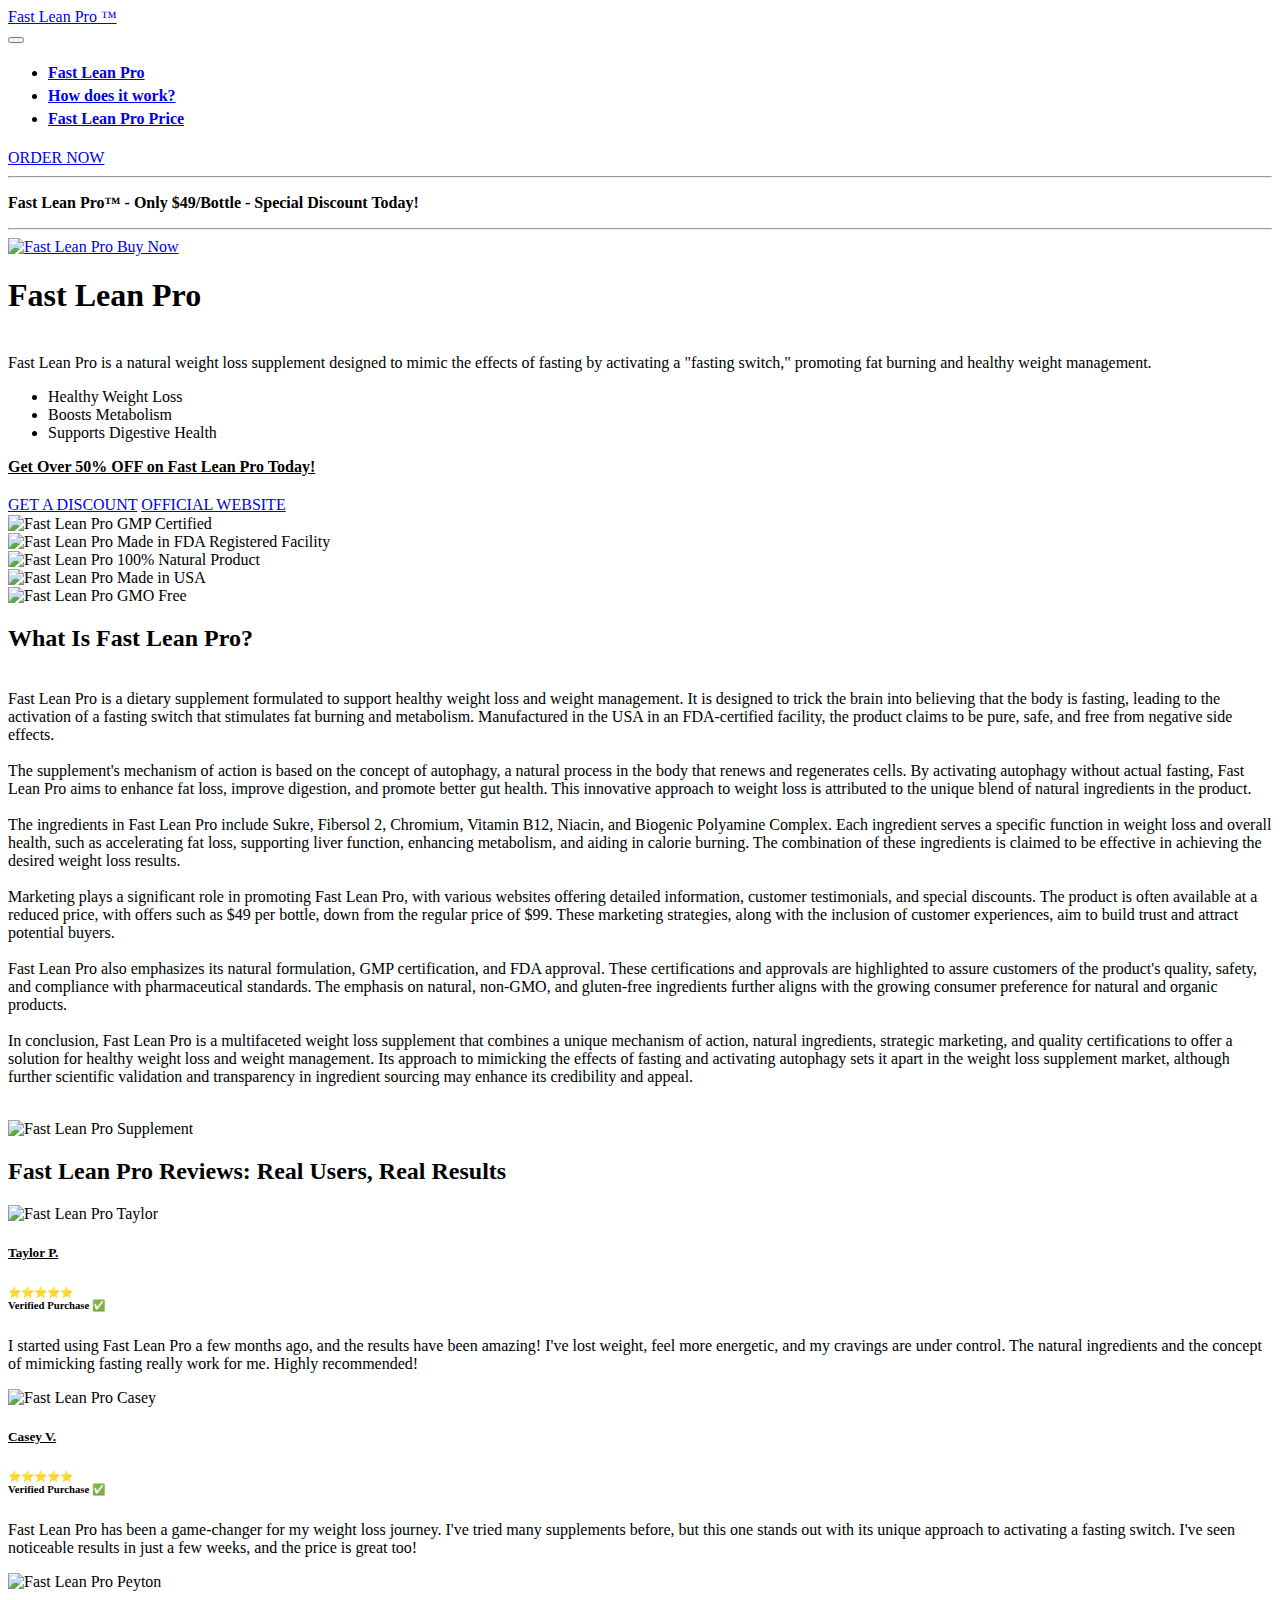
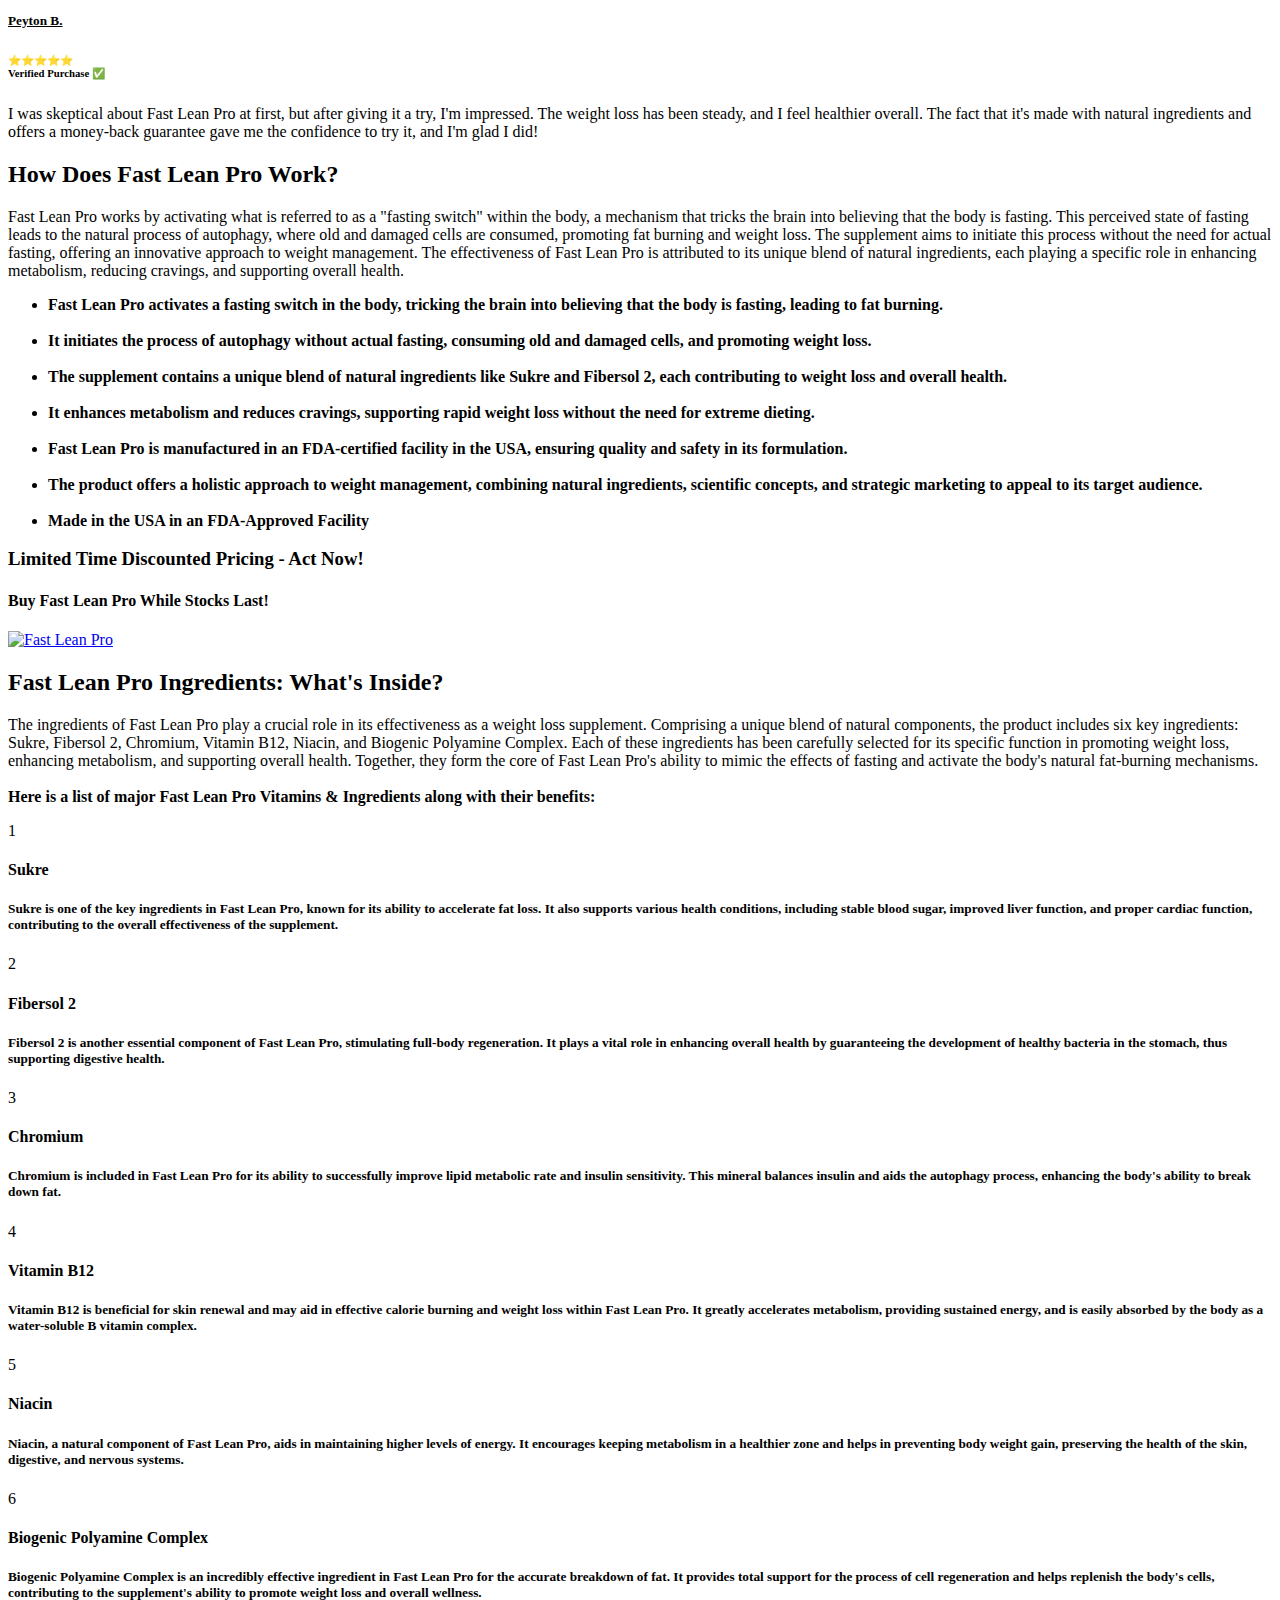
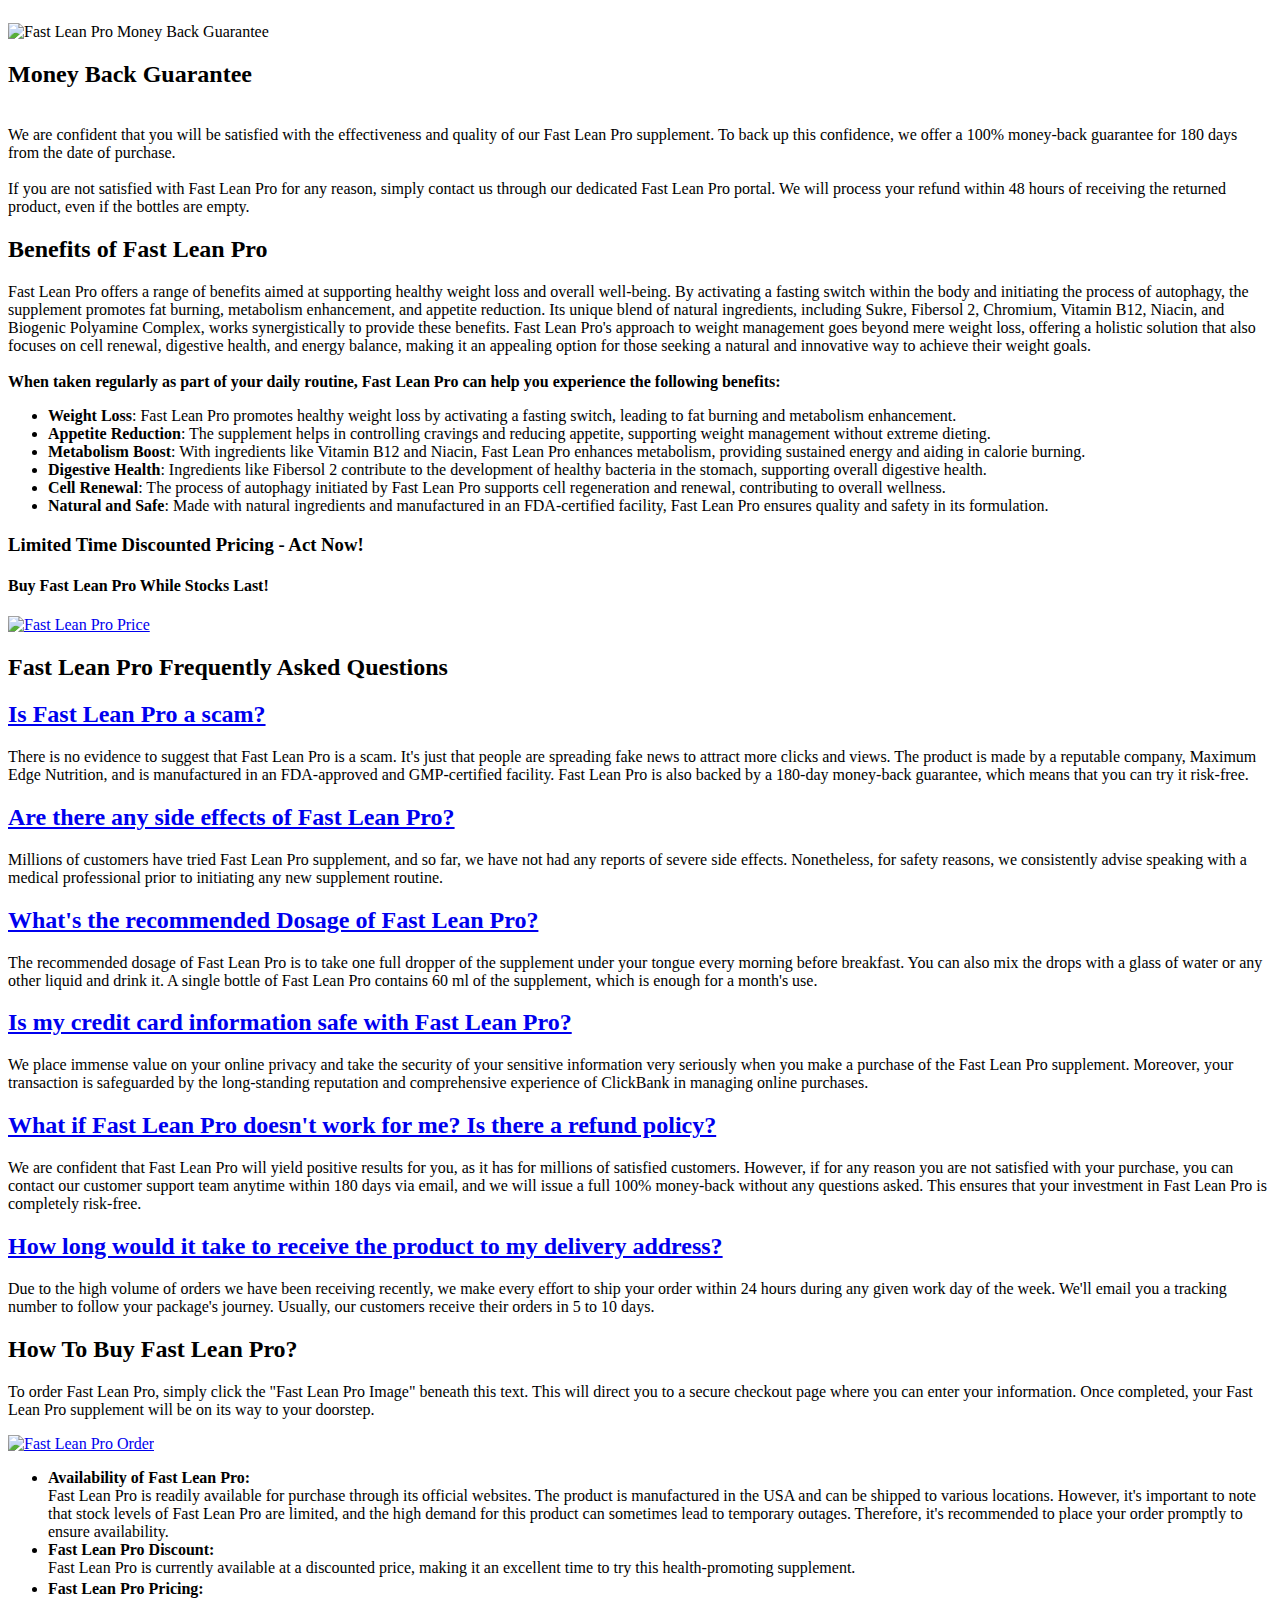
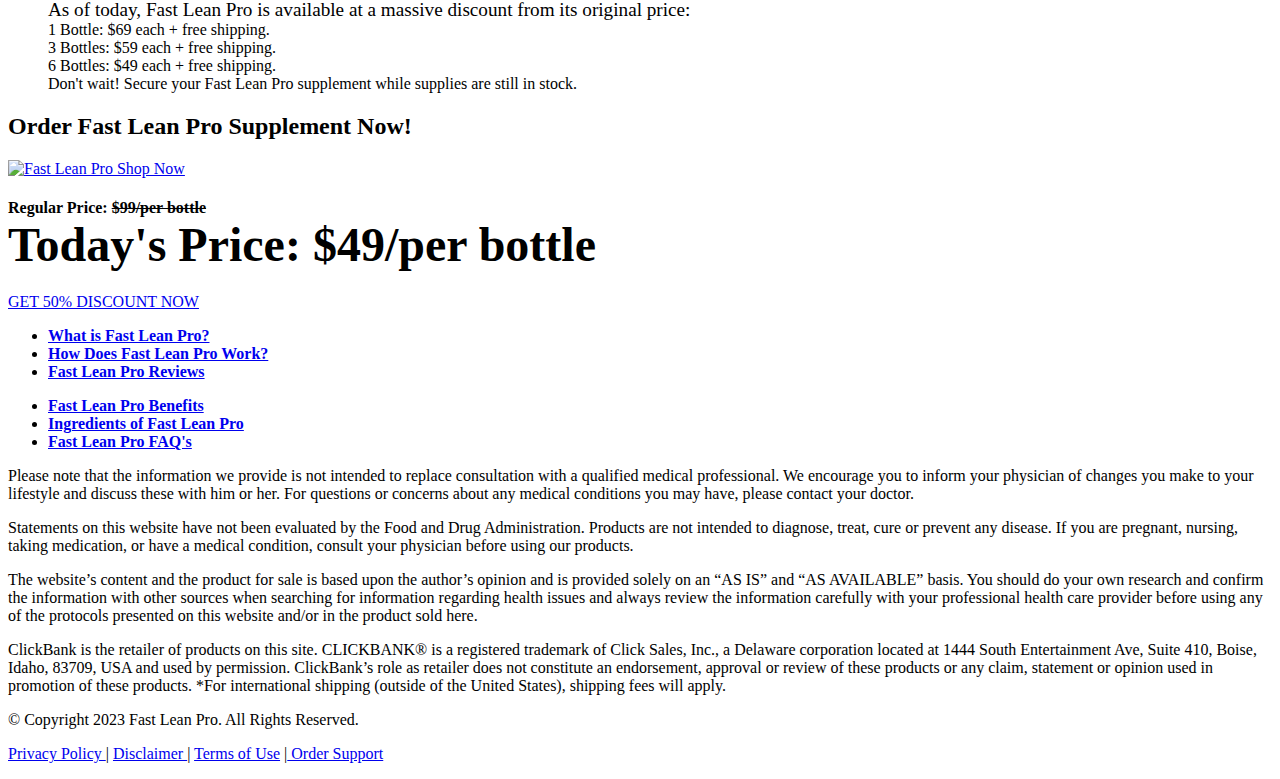
==== commit 82c20ce2: "Template-2" ====
--- a/index.html
+++ b/index.html
@@ -1,25 +1,25 @@
 <!DOCTYPE html>
 <html>
   <head>
-    <title>Fast Lean Pro (Official USA) | Buy Fast Lean Pro</title>
+    <title>Fast Lean Pro - $49/Bottle | 50% Off | USA Official Weight Loss</title>
 
     <meta charset="UTF-8" />
     <meta http-equiv="X-UA-Compatible" content="IE=edge" />
 
     <meta name="twitter:card" content="summary_large_image" />
     <meta name="twitter:image:src" content="" />
-    <meta property="og:image" content="" />
-    <meta name="twitter:title" content="Fast Lean Pro (Official USA) | Buy Fast Lean Pro" />
+    <meta property="og:image" content="assets-2/images/Fast-Lean-Pro.png" />
+    <meta name="twitter:title" content="Fast Lean Pro - $49/Bottle | 50% Off | USA Official Weight Loss" />
     <meta
       name="viewport"
       content="width=device-width, initial-scale=1, minimum-scale=1"
     />
     <link
       rel="shortcut icon"
-      href="assets/images/usa.png"
+      href="assets-2/images/usa.png"
       type="image/x-icon"
     />
-    <meta name="description" content="Fast Lean Pro is a natural supplement that supports healthy weight loss. It’s made with pure, safe ingredients and has no negative side effects. Order now!" />
+    <meta name="description" content="Fast Lean Pro is a natural weight loss supplement available at $49 per bottle. Enjoy a 50% discount on the USA's official weight loss support, promoting healthy weight loss." />
     <meta
       name="keywords"
       content="Fast Lean Pro, Fast Lean Pro supplement, buy Fast Lean Pro"
@@ -28,22 +28,22 @@
 
     <link
       rel="stylesheet"
-      href="assets/web/assets/mobirise-icons2/mobirise2.css"
+      href="assets-2/web/assets/mobirise-icons2/mobirise2.css"
     />
     <link
       rel="stylesheet"
-      href="assets/web/assets/mobirise-icons/mobirise-icons.css"
+      href="assets-2/web/assets/mobirise-icons/mobirise-icons.css"
     />
-    <link rel="stylesheet" href="assets/bootstrap/css/bootstrap.min.css" />
-    <link rel="stylesheet" href="assets/bootstrap/css/bootstrap-grid.min.css" />
+    <link rel="stylesheet" href="assets-2/bootstrap/css/bootstrap.min.css" />
+    <link rel="stylesheet" href="assets-2/bootstrap/css/bootstrap-grid.min.css" />
     <link
       rel="stylesheet"
-      href="assets/bootstrap/css/bootstrap-reboot.min.css"
+      href="assets-2/bootstrap/css/bootstrap-reboot.min.css"
     />
-    <link rel="stylesheet" href="assets/animatecss/animate.css" />
-    <link rel="stylesheet" href="assets/dropdown/css/style.css" />
-    <link rel="stylesheet" href="assets/socicon/css/styles.css" />
-    <link rel="stylesheet" href="assets/theme/css/style.css" />
+    <link rel="stylesheet" href="assets-2/animatecss/animate.css" />
+    <link rel="stylesheet" href="assets-2/dropdown/css/style.css" />
+    <link rel="stylesheet" href="assets-2/socicon/css/styles.css" />
+    <link rel="stylesheet" href="assets-2/theme/css/style.css" />
     <link
       rel="preload"
       href="https://fonts.googleapis.com/css?family=Jost:100,200,300,400,500,600,700,800,900,100i,200i,300i,400i,500i,600i,700i,800i,900i&display=swap"
@@ -58,16 +58,14 @@
     <link
       rel="preload"
       as="style"
-      href="assets/mobirise/css/mbr-additional.css"
+      href="assets-2/mobirise/css/mbr-additional.css"
     />
     <link
       rel="stylesheet"
-      href="assets/mobirise/css/mbr-additional.css"
+      href="assets-2/mobirise/css/mbr-additional.css"
       type="text/css"
     />
 
-    <meta name="geo.region" content="US" />
-    <meta name="geo.placename" content="United States" />
   </head>
   <body>
     <!-- Analytics -->
@@ -162,8 +160,8 @@
             <span class="navbar-caption-wrap"
               ><a
                 class="navbar-caption text-white text-primary display-2"
-                href="https://fastleanpro-buy.com"
-                >Fast Lean Pro™</a
+                href="https://fastleanpro-buy.com" alt="Fast Lean Pro" title="Fast Lean Pro"
+                >Fast Lean Pro ™</a
               ></span
             >
           </div>
@@ -190,7 +188,7 @@
               <li class="nav-item">
                 <a
                   class="nav-link link text-white text-primary display-4"
-                  href="https://fastleanpro-buy.com#features12-2x"
+                  href="https://fastleanpro-buy.com#features12-2x" alt="Fast Lean Pro" title="Fast Lean Pro"
                   ><span
                     class="mobi-mbri mobi-mbri-touch mbr-iconfont mbr-iconfont-btn"
                     style="font-size: 20px"
@@ -201,7 +199,7 @@
               <li class="nav-item">
                 <a
                   class="nav-link link text-white text-primary display-4"
-                  href="https://fastleanpro-buy.com#content4-6"
+                  href="https://fastleanpro-buy.com#content4-6" alt="How It Works Fast Lean Pro" title="How It Works Fast Lean Pro"
                   ><span
                     class="mobi-mbri mobi-mbri-touch mbr-iconfont mbr-iconfont-btn"
                     style="font-size: 20px"
@@ -212,7 +210,7 @@
               <li class="nav-item">
                 <a
                   class="nav-link link text-white text-primary display-4"
-                  href="https://fastleanpro-buy.com#content4-2f"
+                  href="https://fastleanpro-buy.com#content4-2f" alt="Fast Lean Pro price" title="Fast Lean Pro price"
                   ><span
                     class="mobi-mbri mobi-mbri-touch mbr-iconfont mbr-iconfont-btn"
                     style="font-size: 20px"
@@ -226,7 +224,7 @@
               <a
                 class="btn btn-warning display-4"
                 href="https://f2650-d0nw8r6s2-irvkm2r959.hop.clickbank.net"
-                rel="nofollow"
+                rel="nofollow" alt="Fast Lean Pro order" title="Fast Lean Pro order"
                 ><span
                   class="socicon socicon-bale mbr-iconfont mbr-iconfont-btn"
                   style="font-size: 20px"
@@ -268,9 +266,9 @@
       <div class="container">
         <div class="row justify-content-center align-items-center">
           <div class="col-12 col-md-5 image-wrapper">
-            <a href="https://f2650-d0nw8r6s2-irvkm2r959.hop.clickbank.net" rel="nofollow"
+            <a href="https://f2650-d0nw8r6s2-irvkm2r959.hop.clickbank.net" rel="nofollow" alt="Fast Lean Pro" title="Fast Lean Pro"
               ><img
-                src="assets/images/Fast-Lean-Pro.png"
+                src="assets-2/images/Fast-Lean-Pro.png"
                 alt="Fast Lean Pro Buy Now"
             /></a>
           </div>
@@ -280,16 +278,16 @@
                 <strong>Fast Lean Pro</strong>
               </h1>
               <p class="mbr-text mbr-fonts-style display-7">
-                <br />Fast Lean Pro is a dietary supplement designed to support healthy weight loss by mimicking the benefits of fasting, boosting metabolism, and suppressing appetite.
+                <br />Fast Lean Pro is a natural weight loss supplement designed to mimic the effects of fasting by activating a "fasting switch," promoting fat burning and healthy weight management.
               </p>
               <div class="mbr-text mbr-fonts-style display-4">
                 <ul>
                   
-                  <li>Promotes healthy weight loss</li>
+                  <li>Healthy Weight Loss</li>
                   
-                  <li>Boosts energy levels</li>
+                  <li>Boosts Metabolism</li>
                   
-                  <li>Enhances cognitive abilities</li>
+                  <li>Supports Digestive Health</li>
                   
                 </ul>
               </div>
@@ -304,13 +302,13 @@
                 <a
                   class="btn btn-warning display-7"
                   href="https://f2650-d0nw8r6s2-irvkm2r959.hop.clickbank.net"
-                  rel="nofollow"
+                  rel="nofollow" alt="Fast Lean Pro discount" title="Fast Lean Pro discount"
                   >GET A DISCOUNT<font face="Moririse2"></font
                 ></a>
                 <a
                   class="btn btn-primary-outline display-7"
                   href="https://f2650-d0nw8r6s2-irvkm2r959.hop.clickbank.net"
-                  rel="nofollow"
+                  rel="nofollow" alt="Fast Lean Pro official website" title="Fast Lean Pro official website"
                   ><span
                     class="mobi-mbri mobi-mbri-arrow-next mbr-iconfont mbr-iconfont-btn"
                     style="font-size: 20px"
@@ -333,30 +331,30 @@
         <div class="row justify-content-center">
           <div class="col-md-3 card">
             <img
-              src="assets/images/gmp-certified.png"
+              src="assets-2/images/gmp-certified.png"
               alt="Fast Lean Pro GMP Certified"
             />
           </div>
           <div class="col-md-3 card">
             <img
-              src="assets/images/fda-approved.png"
+              src="assets-2/images/fda-approved.png"
               alt="Fast Lean Pro Made in FDA Registered Facility"
             />
           </div>
           <div class="col-md-3 card">
             <img
-              src="assets/images/natural-product.png"
+              src="assets-2/images/natural-product.png"
               alt="Fast Lean Pro 100% Natural Product"
             />
           </div>
           <div class="col-md-3 card">
             <img
-              src="assets/images/made-in-usa.png"
+              src="assets-2/images/made-in-usa.png"
               alt="Fast Lean Pro Made in USA"
             />
           </div>
           <div class="col-md-3 card">
-            <img src="assets/images/gmo-free.png" alt="Fast Lean Pro GMO Free" />
+            <img src="assets-2/images/gmo-free.png" alt="Fast Lean Pro GMO Free" />
           </div>
         </div>
       </div>
@@ -377,12 +375,12 @@
                 </h2>
                 <p class="mbr-text mbr-fonts-style mb-4 display-7">
                   <br />
-                   Fast Lean Pro is a dietary supplement that is marketed as a weight loss aid. It is designed to simulate the benefits of fasting without requiring the user to actually fast. This unique approach to weight loss is intended to help users achieve their weight loss goals by boosting metabolism, increasing energy levels, and suppressing appetite. <br /><br />
-                   The product is formulated with a blend of natural ingredients that are claimed to be safe and effective for promoting weight loss. These ingredients are purported to trick the brain into believing that the body is fasting, which in turn activates a "fasting switch" that supports healthy weight loss. This process is intended to help the body burn fat more efficiently and promote long-term weight management.<br /><br />
-                   Fast Lean Pro is also said to have anti-aging benefits. By stimulating the replacement of old, damaged cells with fresh ones, the supplement is claimed to promote a rejuvenated appearance. This process, known as autophagy, is a natural process in which the body removes and recycles old, damaged cells to promote cellular renewal and repair.<br /><br />
-                   The supplement is produced in the USA in an FDA-certified facility, ensuring its quality and safety. It is also GMP certified, which means it adheres to the standards of good manufacturing practices. This ensures that the product is produced under strict and precise conditions, further guaranteeing its quality.<br /><br />
-                   Fast Lean Pro is not just a weight loss supplement, it also claims to offer health benefits. It is said to renew each and every cell in your body, making you appear years younger. With its natural herbal blend, Fast Lean Pro prevents cravings and reduces hunger pangs while providing essential nutrients to the body.<br /><br />
-                   In conclusion, Fast Lean Pro is a weight loss supplement that aims to mimic the benefits of fasting, boost metabolism, and suppress appetite. It is made from natural ingredients and is produced in an FDA-certified facility in the USA. However, as with any supplement, it's important to consult with a healthcare professional before starting a new regimen.<br /><br />
+                   Fast Lean Pro is a dietary supplement formulated to support healthy weight loss and weight management. It is designed to trick the brain into believing that the body is fasting, leading to the activation of a fasting switch that stimulates fat burning and metabolism. Manufactured in the USA in an FDA-certified facility, the product claims to be pure, safe, and free from negative side effects.<br /><br />
+                   The supplement's mechanism of action is based on the concept of autophagy, a natural process in the body that renews and regenerates cells. By activating autophagy without actual fasting, Fast Lean Pro aims to enhance fat loss, improve digestion, and promote better gut health. This innovative approach to weight loss is attributed to the unique blend of natural ingredients in the product.<br /><br />
+                   The ingredients in Fast Lean Pro include Sukre, Fibersol 2, Chromium, Vitamin B12, Niacin, and Biogenic Polyamine Complex. Each ingredient serves a specific function in weight loss and overall health, such as accelerating fat loss, supporting liver function, enhancing metabolism, and aiding in calorie burning. The combination of these ingredients is claimed to be effective in achieving the desired weight loss results.<br /><br />
+                   Marketing plays a significant role in promoting Fast Lean Pro, with various websites offering detailed information, customer testimonials, and special discounts. The product is often available at a reduced price, with offers such as $49 per bottle, down from the regular price of $99. These marketing strategies, along with the inclusion of customer experiences, aim to build trust and attract potential buyers.<br /><br />
+                   Fast Lean Pro also emphasizes its natural formulation, GMP certification, and FDA approval. These certifications and approvals are highlighted to assure customers of the product's quality, safety, and compliance with pharmaceutical standards. The emphasis on natural, non-GMO, and gluten-free ingredients further aligns with the growing consumer preference for natural and organic products.<br /><br />
+                   In conclusion, Fast Lean Pro is a multifaceted weight loss supplement that combines a unique mechanism of action, natural ingredients, strategic marketing, and quality certifications to offer a solution for healthy weight loss and weight management. Its approach to mimicking the effects of fasting and activating autophagy sets it apart in the weight loss supplement market, although further scientific validation and transparency in ingredient sourcing may enhance its credibility and appeal.<br /><br />
                   
                 </p>
               </div>
@@ -391,7 +389,7 @@
           <div class="p-0 col-12 col-lg-6 md-pb">
             <div class="image-wrapper">
               <img
-                src="assets/images/Fast-Lean-Pro-supplement.png"
+                src="assets-2/images/Fast-Lean-Pro-supplement.png"
                 alt="Fast Lean Pro Supplement"
               />
             </div>
@@ -431,7 +429,7 @@
               <div class="col-12 col-md-2">
                 <div class="image-wrapper">
                   <img
-                    src="assets/images/taylor.png"
+                    src="assets-2/images/taylor.png"
                     alt="Fast Lean Pro Taylor"
                   />
                 </div>
@@ -445,7 +443,7 @@
                     ⭐⭐⭐⭐⭐<br /><strong>Verified Purchase ✅</strong>
                   </h6>
                   <p class="mbr-text mbr-fonts-style display-7">
-                    I was skeptical at first, but after using Fast Lean Pro for a few weeks, I started to see a noticeable difference. My energy levels were up, and I was able to control my appetite better than before. I've lost a few pounds already and I'm excited to see where this journey takes me.
+                    I started using Fast Lean Pro a few months ago, and the results have been amazing! I've lost weight, feel more energetic, and my cravings are under control. The natural ingredients and the concept of mimicking fasting really work for me. Highly recommended!
                   </p>
                 </div>
               </div>
@@ -457,7 +455,7 @@
             <div class="row align-items-center">
               <div class="col-12 col-md-2">
                 <div class="image-wrapper">
-                  <img src="assets/images/casey.png" alt="Fast Lean Pro Casey" />
+                  <img src="assets-2/images/casey.png" alt="Fast Lean Pro Casey" />
                 </div>
               </div>
               <div class="col-12 col-md">
@@ -466,11 +464,10 @@
                     <strong><u>Casey V.</u></strong>
                   </h5>
                   <h6 class="card-subtitle mbr-fonts-style mb-3 display-4">
-                    <strong>⭐⭐⭐⭐⭐<br /></strong
-                    ><strong>Verified Purchase ✅</strong>
+                    ⭐⭐⭐⭐⭐<br /><strong>Verified Purchase ✅</strong>
                   </h6>
                   <p class="mbr-text mbr-fonts-style display-7">
-                    Fast Lean Pro has been a game-changer for me. I've struggled with weight loss for years, but this supplement has made a significant difference. I feel less hungry throughout the day and have more energy to get through my workouts. I'm finally starting to see the results I've been working towards.
+                    Fast Lean Pro has been a game-changer for my weight loss journey. I've tried many supplements before, but this one stands out with its unique approach to activating a fasting switch. I've seen noticeable results in just a few weeks, and the price is great too!
                   </p>
                 </div>
               </div>
@@ -483,7 +480,7 @@
               <div class="col-12 col-md-2">
                 <div class="image-wrapper">
                   <img
-                    src="assets/images/peyton.png"
+                    src="assets-2/images/peyton.png"
                     alt="Fast Lean Pro Peyton"
                   />
                 </div>
@@ -494,11 +491,10 @@
                     <strong><u>Peyton B.</u></strong>
                   </h5>
                   <h6 class="card-subtitle mbr-fonts-style mb-3 display-4">
-                    <strong>⭐⭐⭐⭐⭐<br /></strong
-                    ><strong>Verified Purchase ✅</strong>
+                    ⭐⭐⭐⭐⭐<br /><strong>Verified Purchase ✅</strong>
                   </h6>
                   <p class="mbr-text mbr-fonts-style display-7">
-                    I've been using Fast Lean Pro for a couple of months now and I'm really impressed with the results. Not only have I lost weight, but I also feel healthier overall. My digestion has improved, and I have more energy throughout the day. This supplement has definitely exceeded my expectations.
+                    I was skeptical about Fast Lean Pro at first, but after giving it a try, I'm impressed. The weight loss has been steady, and I feel healthier overall. The fact that it's made with natural ingredients and offers a money-back guarantee gave me the confidence to try it, and I'm glad I did!
                   </p>
                 </div>
               </div>
@@ -535,7 +531,7 @@
         <div class="row justify-content-center">
           <div class="col-md-12 col-lg-10">
             <p class="mbr-text mbr-fonts-style display-7">
-              Fast Lean Pro works by leveraging a unique approach to weight loss that simulates the benefits of fasting without requiring actual fasting. The supplement is designed to trick the brain into believing the body is in a state of fasting, which activates a "fasting switch" that supports healthy weight loss. This process, known as autophagy, promotes the removal and recycling of old, damaged cells, leading to cellular renewal and repair. This mechanism not only aids in weight loss but also contributes to overall health and well-being by rejuvenating the body at a cellular level.
+              Fast Lean Pro works by activating what is referred to as a "fasting switch" within the body, a mechanism that tricks the brain into believing that the body is fasting. This perceived state of fasting leads to the natural process of autophagy, where old and damaged cells are consumed, promoting fat burning and weight loss. The supplement aims to initiate this process without the need for actual fasting, offering an innovative approach to weight management. The effectiveness of Fast Lean Pro is attributed to its unique blend of natural ingredients, each playing a specific role in enhancing metabolism, reducing cravings, and supporting overall health.
               <br />
             </p>
           </div>
@@ -554,22 +550,22 @@
             <div class="mbr-text mbr-fonts-style display-7">
               <ul>
                 
-                <li><strong>Fast Lean Pro tricks the brain into believing the body is fasting, activating a "fasting switch" that supports weight loss.</strong></li>
+                <li><strong>Fast Lean Pro activates a fasting switch in the body, tricking the brain into believing that the body is fasting, leading to fat burning.</strong></li>
                 <br />
                 
-                <li><strong>This process, known as autophagy, promotes the removal and recycling of old, damaged cells.</strong></li>
+                <li><strong>It initiates the process of autophagy without actual fasting, consuming old and damaged cells, and promoting weight loss.</strong></li>
                 <br />
                 
-                <li><strong>The supplement boosts metabolism, aiding in the efficient burning of fat for energy.</strong></li>
+                <li><strong>The supplement contains a unique blend of natural ingredients like Sukre and Fibersol 2, each contributing to weight loss and overall health.</strong></li>
                 <br />
                 
-                <li><strong>It suppresses appetite, helping to reduce calorie intake and prevent overeating.</strong></li>
+                <li><strong>It enhances metabolism and reduces cravings, supporting rapid weight loss without the need for extreme dieting.</strong></li>
                 <br />
                 
-                <li><strong>Fast Lean Pro provides essential nutrients to the body, supporting overall health and well-being.</strong></li>
+                <li><strong>Fast Lean Pro is manufactured in an FDA-certified facility in the USA, ensuring quality and safety in its formulation.</strong></li>
                 <br />
                 
-                <li><strong>It also claims to rejuvenate the body at a cellular level, contributing to a youthful appearance and improved vitality.</strong></li>
+                <li><strong>The product offers a holistic approach to weight management, combining natural ingredients, scientific concepts, and strategic marketing to appeal to its target audience.</strong></li>
                 <br />
                 
                 <li>
@@ -610,9 +606,9 @@
         <div class="row justify-content-center">
           <div class="col-12 col-lg-10">
             <div class="image-wrapper">
-              <a href="https://f2650-d0nw8r6s2-irvkm2r959.hop.clickbank.net" rel="nofollow"
+              <a href="https://f2650-d0nw8r6s2-irvkm2r959.hop.clickbank.net" rel="nofollow" alt="Fast Lean Pro" title="Fast Lean Pro"
                 ><img
-                  src="assets/images/Fast-Lean-Pro-buy.png"
+                  src="assets-2/images/Fast-Lean-Pro-buy.png"
                   alt="Fast Lean Pro"
               /></a>
             </div>
@@ -648,7 +644,7 @@
         <div class="row justify-content-center">
           <div class="col-md-12 col-lg-10">
             <p class="mbr-text mbr-fonts-style display-7">
-              Fast Lean Pro is formulated with a blend of natural and plant-based ingredients that are specifically chosen for their potential benefits in promoting weight loss and overall health. Each ingredient is included with the aim of supporting the body's metabolism, energy levels, and appetite control. The supplement combines these ingredients in a unique formulation designed to mimic the benefits of fasting, thereby aiding in weight loss and health rejuvenation.
+              The ingredients of Fast Lean Pro play a crucial role in its effectiveness as a weight loss supplement. Comprising a unique blend of natural components, the product includes six key ingredients: Sukre, Fibersol 2, Chromium, Vitamin B12, Niacin, and Biogenic Polyamine Complex. Each of these ingredients has been carefully selected for its specific function in promoting weight loss, enhancing metabolism, and supporting overall health. Together, they form the core of Fast Lean Pro's ability to mimic the effects of fasting and activate the body's natural fat-burning mechanisms.
               <br /><br /><strong
                 >Here is a list of major Fast Lean Pro Vitamins &amp;
                 Ingredients along with their benefits:&nbsp;</strong
@@ -678,10 +674,10 @@
                 <h4
                   class="icon-title card-title mbr-black mbr-fonts-style display-7"
                 >
-                  <strong>Niacin</strong>
+                  <strong>Sukre</strong>
                 </h4>
                 <h5 class="icon-text mbr-black mbr-fonts-style display-4">
-                  Niacin, also known as vitamin B3, plays a crucial role in energy metabolism. It helps convert food into energy and supports the proper functioning of enzymes involved in fat breakdown. By aiding in efficient energy production, niacin can contribute to weight management and promote a healthy metabolism.
+                  Sukre is one of the key ingredients in Fast Lean Pro, known for its ability to accelerate fat loss. It also supports various health conditions, including stable blood sugar, improved liver function, and proper cardiac function, contributing to the overall effectiveness of the supplement.
                 </h5>
               </div>
             </div>
@@ -696,10 +692,10 @@
                 <h4
                   class="icon-title card-title mbr-black mbr-fonts-style display-7"
                 >
-                  <strong>Vitamin B12</strong>
+                  <strong>Fibersol 2</strong>
                 </h4>
                 <h5 class="icon-text mbr-black mbr-fonts-style display-4">
-                  Vitamin B12 is essential for the metabolism of carbohydrates, fats, and proteins. It assists in converting stored fats into usable energy, which can be beneficial for weight loss efforts. Additionally, vitamin B12 helps support overall energy levels and can help combat fatigue or low energy often associated with weight loss journeys.
+                  Fibersol 2 is another essential component of Fast Lean Pro, stimulating full-body regeneration. It plays a vital role in enhancing overall health by guaranteeing the development of healthy bacteria in the stomach, thus supporting digestive health.
                 </h5>
               </div>
             </div>
@@ -717,7 +713,7 @@
                   <strong>Chromium</strong>
                 </h4>
                 <h5 class="icon-text mbr-black mbr-fonts-style display-4">
-                  Chromium is a trace mineral that assists in regulating blood sugar levels. By improving insulin sensitivity, chromium may help control cravings and reduce appetite. This can be particularly useful for individuals looking to manage their food intake and make healthier choices, ultimately supporting weight loss goals.
+                  Chromium is included in Fast Lean Pro for its ability to successfully improve lipid metabolic rate and insulin sensitivity. This mineral balances insulin and aids the autophagy process, enhancing the body's ability to break down fat.
                 </h5>
               </div>
             </div>
@@ -732,10 +728,10 @@
                 <h4
                   class="icon-title card-title mbr-black mbr-fonts-style display-7"
                 >
-                  <strong>Fibersol 2</strong>
+                  <strong>Vitamin B12</strong>
                 </h4>
                 <h5 class="icon-text mbr-black mbr-fonts-style display-4">
-                  Fibersol 2 is a soluble dietary fiber derived from corn. It has several benefits for weight loss, including promoting feelings of fullness and reducing appetite. By adding bulk to the diet, fibersol 2 can help control hunger and prevent overeating. Additionally, dietary fiber can support healthy digestion and aid in maintaining a balanced gut microbiome, which may have implications for weight management.
+                  Vitamin B12 is beneficial for skin renewal and may aid in effective calorie burning and weight loss within Fast Lean Pro. It greatly accelerates metabolism, providing sustained energy, and is easily absorbed by the body as a water-soluble B vitamin complex.
                 </h5>
               </div>
             </div>
@@ -750,82 +746,10 @@
                 <h4
                   class="icon-title card-title mbr-black mbr-fonts-style display-7"
                 >
-                  <strong>Sukralfa</strong>
+                  <strong>Niacin</strong>
                 </h4>
                 <h5 class="icon-text mbr-black mbr-fonts-style display-4">
-                  Sukralfa is an ingredient derived from natural sources that may have potential benefits for weight loss. However, specific information regarding its mechanism of action and its direct impact on weight loss is limited. Further research is needed to fully understand its potential contributions.
-                </h5>
-              </div>
-            </div>
-              
-            <div class="item mbr-flex">
-              <div class="icon-box">
-                <span class="step-number mbr-fonts-style display-5"
-                  >6</span
-                >
-              </div>
-              <div class="text-box">
-                <h4
-                  class="icon-title card-title mbr-black mbr-fonts-style display-7"
-                >
-                  <strong>Biogenic Polyamine Complex</strong>
-                </h4>
-                <h5 class="icon-text mbr-black mbr-fonts-style display-4">
-                  Biogenic Polyamine  Biogenic polyamines are naturally occurring compounds that play a role in various physiological processes. While the specific benefits of the biogenic polyamine complex in Fast Lean Pro for weight loss are not explicitly outlined, polyamines have been associated with cellular processes, including metabolism and body composition regulation. However, more research is required to understand the direct effects of the biogenic polyamine complex on weight loss.
-                </h5>
-              </div>
-            </div>
-              
-            <div class="item mbr-flex">
-              <div class="icon-box">
-                <span class="step-number mbr-fonts-style display-5"
-                  >7</span
-                >
-              </div>
-              <div class="text-box">
-                <h4
-                  class="icon-title card-title mbr-black mbr-fonts-style display-7"
-                >
-                  <strong>Acacia Gum</strong>
-                </h4>
-                <h5 class="icon-text mbr-black mbr-fonts-style display-4">
-                  Acacia Gum is a dietary fiber that has been shown to improve gut microbiota levels. It has high digestive tolerance in humans and promotes gut diversity, which can contribute to overall health and weight management.
-                </h5>
-              </div>
-            </div>
-              
-            <div class="item mbr-flex">
-              <div class="icon-box">
-                <span class="step-number mbr-fonts-style display-5"
-                  >8</span
-                >
-              </div>
-              <div class="text-box">
-                <h4
-                  class="icon-title card-title mbr-black mbr-fonts-style display-7"
-                >
-                  <strong>Fibersol-2</strong>
-                </h4>
-                <h5 class="icon-text mbr-black mbr-fonts-style display-4">
-                  Fibersol-2 is a soluble dietary fiber that has been observed to reduce hunger and increase the levels of satiety hormones in humans when consumed with a meal. This can help control calorie intake and support weight loss efforts.
-                </h5>
-              </div>
-            </div>
-              
-            <div class="item mbr-flex">
-              <div class="icon-box">
-                <span class="step-number mbr-fonts-style display-5"
-                  >9</span
-                >
-              </div>
-              <div class="text-box">
-                <h4
-                  class="icon-title card-title mbr-black mbr-fonts-style display-7"
-                >
-                  <strong>Guarana Extract</strong>
-                </h4>
-                <h5 class="icon-text mbr-black mbr-fonts-style display-4">
-                  Guarana Extract is a natural source of caffeine that can help improve mental clarity and focus. It can also boost energy levels, which can be beneficial for maintaining physical activity and supporting weight loss.
+                  Niacin, a natural component of Fast Lean Pro, aids in maintaining higher levels of energy. It encourages keeping metabolism in a healthier zone and helps in preventing body weight gain, preserving the health of the skin, digestive, and nervous systems.
                 </h5>
               </div>
             </div>
@@ -833,17 +757,17 @@
             <div class="item mbr-flex last">
               <div class="icon-box">
                 <span class="step-number mbr-fonts-style display-5"
-                  >10</span
+                  >6</span
                 >
               </div>
               <div class="text-box">
                 <h4
                   class="icon-title card-title mbr-black mbr-fonts-style display-7"
                 >
-                  <strong>Caffeine</strong>
+                  <strong>Biogenic Polyamine Complex</strong>
                 </h4>
                 <h5 class="icon-text mbr-black mbr-fonts-style display-4">
-                  Caffeine is a well-known stimulant that can help increase energy levels and improve focus. It can also boost metabolism and aid in fat burning, making it a common ingredient in weight loss supplements.
+                  Biogenic Polyamine Complex is an incredibly effective ingredient in Fast Lean Pro for the accurate breakdown of fat. It provides total support for the process of cell regeneration and helps replenish the body's cells, contributing to the supplement's ability to promote weight loss and overall wellness.
                 </h5>
               </div>
             </div>
@@ -865,7 +789,7 @@
               <div class="col-12 col-lg-4">
                 <div class="image-wrapper">
                   <img
-                    src="assets/images/Fast-Lean-Pro-money-back-guarantee.png"
+                    src="assets-2/images/Fast-Lean-Pro-money-back-guarantee.png"
                     alt="Fast Lean Pro Money Back Guarantee"
                   />
                 </div>
@@ -923,7 +847,7 @@
         <div class="row justify-content-center">
           <div class="col-md-12 col-lg-10">
             <p class="mbr-text mbr-fonts-style display-7">
-              Fast Lean Pro offers a range of benefits that extend beyond weight loss. While its primary function is to support healthy weight management by boosting metabolism and suppressing appetite, the supplement also claims to provide other health benefits. These include improved cognitive abilities, enhanced immune system function, balanced mood hormones, and increased energy levels. The supplement also promotes healthy aging and longevity, making it a comprehensive solution for overall health and well-being.<br /><br /><strong
+              Fast Lean Pro offers a range of benefits aimed at supporting healthy weight loss and overall well-being. By activating a fasting switch within the body and initiating the process of autophagy, the supplement promotes fat burning, metabolism enhancement, and appetite reduction. Its unique blend of natural ingredients, including Sukre, Fibersol 2, Chromium, Vitamin B12, Niacin, and Biogenic Polyamine Complex, works synergistically to provide these benefits. Fast Lean Pro's approach to weight management goes beyond mere weight loss, offering a holistic solution that also focuses on cell renewal, digestive health, and energy balance, making it an appealing option for those seeking a natural and innovative way to achieve their weight goals.<br /><br /><strong
                 >When taken regularly as part of your daily routine, Fast Lean Pro can help you experience the following benefits:</strong
               ><br />
             </p>
@@ -943,17 +867,17 @@
             <div class="mbr-text mbr-fonts-style display-7">
               <ul>
                 
-                <li><strong>Weight Loss</strong>: Fast Lean Pro supports healthy weight loss by boosting metabolism and suppressing appetite, helping users achieve their weight loss goals.</li>
+                <li><strong>Weight Loss</strong>: Fast Lean Pro promotes healthy weight loss by activating a fasting switch, leading to fat burning and metabolism enhancement.</li>
                 
-                <li><strong>Increased Energy Levels</strong>: The supplement contains ingredients that can help increase energy levels, improving overall vitality and physical performance.</li>
+                <li><strong>Appetite Reduction</strong>: The supplement helps in controlling cravings and reducing appetite, supporting weight management without extreme dieting.</li>
                 
-                <li><strong>Improved Cognitive Abilities</strong>: Fast Lean Pro may benefit brain health, including improved cognitive abilities like focus, enhancing mental clarity and productivity.</li>
+                <li><strong>Metabolism Boost</strong>: With ingredients like Vitamin B12 and Niacin, Fast Lean Pro enhances metabolism, providing sustained energy and aiding in calorie burning.</li>
                 
-                <li><strong>Enhanced Immune System Function</strong>: It can aid in cell rejuvenation and enhance immune system function, helping the body to fight off illnesses more effectively.</li>
+                <li><strong>Digestive Health</strong>: Ingredients like Fibersol 2 contribute to the development of healthy bacteria in the stomach, supporting overall digestive health.</li>
                 
-                <li><strong>Balanced Mood Hormones</strong>: Fast Lean Pro can balance mood hormones, potentially supporting emotional well-being and reducing stress levels.</li>
+                <li><strong>Cell Renewal</strong>: The process of autophagy initiated by Fast Lean Pro supports cell regeneration and renewal, contributing to overall wellness.</li>
                 
-                <li><strong>Supports Healthy Aging and Longevity</strong>: The supplement has the potential to support healthy aging and longevity, promoting overall health and well-being.</li>
+                <li><strong>Natural and Safe</strong>: Made with natural ingredients and manufactured in an FDA-certified facility, Fast Lean Pro ensures quality and safety in its formulation.</li>
                 
               </ul>
             </div>
@@ -990,9 +914,9 @@
         <div class="row justify-content-center">
           <div class="col-12 col-lg-10">
             <div class="image-wrapper">
-              <a href="https://f2650-d0nw8r6s2-irvkm2r959.hop.clickbank.net" rel="nofollow"
+              <a href="https://f2650-d0nw8r6s2-irvkm2r959.hop.clickbank.net" rel="nofollow" alt="Fast Lean Pro" title="Fast Lean Pro"
                 ><img
-                  src="assets/images/Fast-Lean-Pro-buy.png"
+                  src="assets-2/images/Fast-Lean-Pro-buy.png"
                   alt="Fast Lean Pro Price"
               /></a>
             </div>
@@ -1323,9 +1247,9 @@
         <div class="row justify-content-center">
           <div class="col-12 col-lg-10">
             <div class="image-wrapper">
-              <a href="https://f2650-d0nw8r6s2-irvkm2r959.hop.clickbank.net" rel="nofollow"
+              <a href="https://f2650-d0nw8r6s2-irvkm2r959.hop.clickbank.net" rel="nofollow" alt="Fast Lean Pro" title="Fast Lean Pro"
                 ><img
-                  src="assets/images/Fast-Lean-Pro-order.jpg"
+                  src="assets-2/images/Fast-Lean-Pro-order.jpg"
                   alt="Fast Lean Pro Order"
               /></a>
             </div>
@@ -1399,9 +1323,9 @@
         <div class="row justify-content-center">
           <div class="col-12 col-lg-5">
             <div class="image-wrapper">
-              <a href="https://f2650-d0nw8r6s2-irvkm2r959.hop.clickbank.net" rel="nofollow"
+              <a href="https://f2650-d0nw8r6s2-irvkm2r959.hop.clickbank.net" rel="nofollow" alt="Fast Lean Pro" title="Fast Lean Pro"
                 ><img
-                  src="assets/images/Fast-Lean-Pro.png"
+                  src="assets-2/images/Fast-Lean-Pro.png"
                   alt="Fast Lean Pro Shop Now"
               /></a>
             </div>
@@ -1431,7 +1355,7 @@
             <div class="mbr-section-btn align-center">
               <a
                 class="btn btn-warning display-5"
-                href="https://f2650-d0nw8r6s2-irvkm2r959.hop.clickbank.net"
+                href="https://f2650-d0nw8r6s2-irvkm2r959.hop.clickbank.net" alt="buy Fast Lean Pro" title="buy Fast Lean Pro"
                 rel="nofollow"
                 ><span
                   class="mobi-mbri mobi-mbri-arrow-next mbr-iconfont mbr-iconfont-btn"
@@ -1459,20 +1383,21 @@
                 <ul class="list mbr-fonts-style display-7">
                   <li>
                     <a
-                      href="https://fastleanpro-buy.com#features12-2x"
+                      href="https://fastleanpro-buy.com#features12-2x" alt="what is Fast Lean Pro" title="what is Fast Lean Pro"
                       class="text-white text-primary"
                       ><strong>What is Fast Lean Pro?</strong></a
                     >
                   </li>
                   <li>
                     <a
-                      href="https://fastleanpro-buy.com#content4-6"
+                      href="https://fastleanpro-buy.com#content4-6" alt="how does Fast Lean Pro work" title="how does Fast Lean Pro work"
                       class="text-white text-primary"
                       ><strong>How Does Fast Lean Pro Work?</strong></a
                     >
                   </li>
                   <li>
-                    <a href="https://fastleanpro-buy.com#content4-2y" class="text-white"
+                    <a href="https://fastleanpro-buy.com#content4-2y" alt="Fast Lean Pro reviews" title="Fast Lean Pro reviews"
+                     class="text-white"
                       ><strong>Fast Lean Pro Reviews</strong></a
                     >
                   </li>
@@ -1481,19 +1406,21 @@
               <div class="col-12 col-lg-6">
                 <ul class="list mbr-fonts-style display-7">
                   <li>
-                    <a href="https://fastleanpro-buy.com#content4-1j" class="text-white"
+                    <a href="https://fastleanpro-buy.com#content4-1j" alt="Fast Lean Pro benefits" title="Fast Lean Pro benefits"
+                    class="text-white"
                       ><strong>Fast Lean Pro Benefits</strong></a
                     >
                   </li>
 
                   <li>
-                    <a href="https://fastleanpro-buy.com#content4-1c" class="text-white"
+                    <a href="https://fastleanpro-buy.com#content4-1c" alt="ingredients of Fast Lean Pro" title="ingredients of Fast Lean Pro"
+                    class="text-white"
                       ><strong>Ingredients of Fast Lean Pro</strong></a
                     >
                   </li>
                   <li>
                     <a
-                      href="https://fastleanpro-buy.com#content4-1p"
+                      href="https://fastleanpro-buy.com#content4-1p" alt="Fast Lean Pro faq" title="Fast Lean Pro faq"
                       class="text-white text-primary"
                       ><strong>Fast Lean Pro FAQ's</strong></a
                     >
@@ -1571,33 +1498,37 @@
               href="./privacy.html"
               class="text-white text-primary"
               target="_blank"
-              >Privacy Policy </a
+              >Privacy Policy&nbsp;</a
             >|
-            <a href="./disclaimer.html" class="text-white">Disclaimer&nbsp;</a>|
+            <a href="./disclaimer.html" 
+              class="text-white text-primary"
+              target="_blank"
+              >Disclaimer&nbsp;</a
+              >|
             <a
               href="./terms.html"
               class="text-white text-primary"
               target="_blank"
               >Terms of Use</a
             >
-            |&nbsp;<a
+            |<a
               href="https://www.clkbank.com/"
               rel="nofollow"
               class="text-white"
               target="_blank"
-              >Order Support</a
+              >&nbsp;Order Support</a
             >
           </p>
         </div>
       </div>
     </section>
 
-    <script src="assets/bootstrap/js/bootstrap.bundle.min.js"></script>
-    <script src="assets/smoothscroll/smooth-scroll.js"></script>
-    <script src="assets/ytplayer/index.js"></script>
-    <script src="assets/dropdown/js/navbar-dropdown.js"></script>
-    <script src="assets/mbr-switch-arrow/mbr-switch-arrow.js"></script>
-    <script src="assets/theme/js/script.js"></script>
+    <script src="assets-2/bootstrap/js/bootstrap.bundle.min.js"></script>
+    <script src="assets-2/smoothscroll/smooth-scroll.js"></script>
+    <script src="assets-2/ytplayer/index.js"></script>
+    <script src="assets-2/dropdown/js/navbar-dropdown.js"></script>
+    <script src="assets-2/mbr-switch-arrow/mbr-switch-arrow.js"></script>
+    <script src="assets-2/theme/js/script.js"></script>
 
     <div id="scrollToTop" class="scrollToTop mbr-arrow-up">
       <a style="text-align: center"
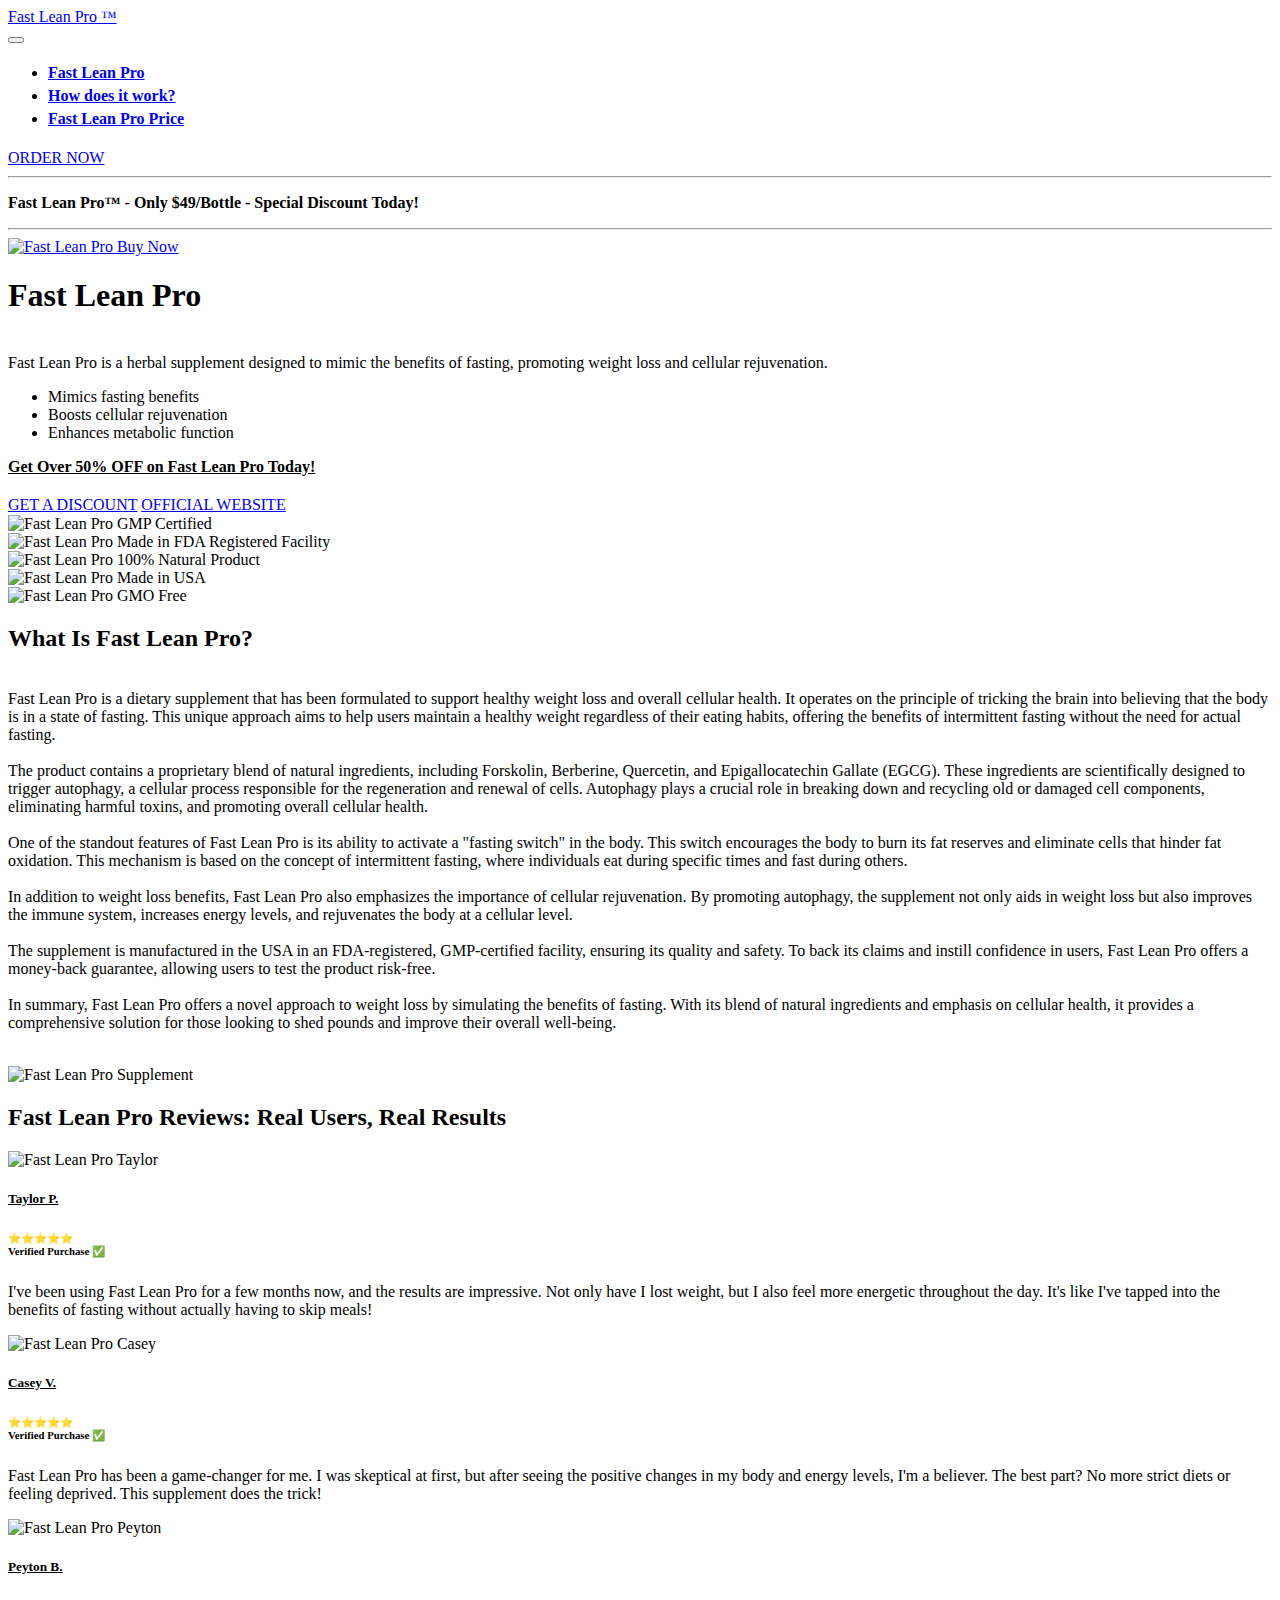
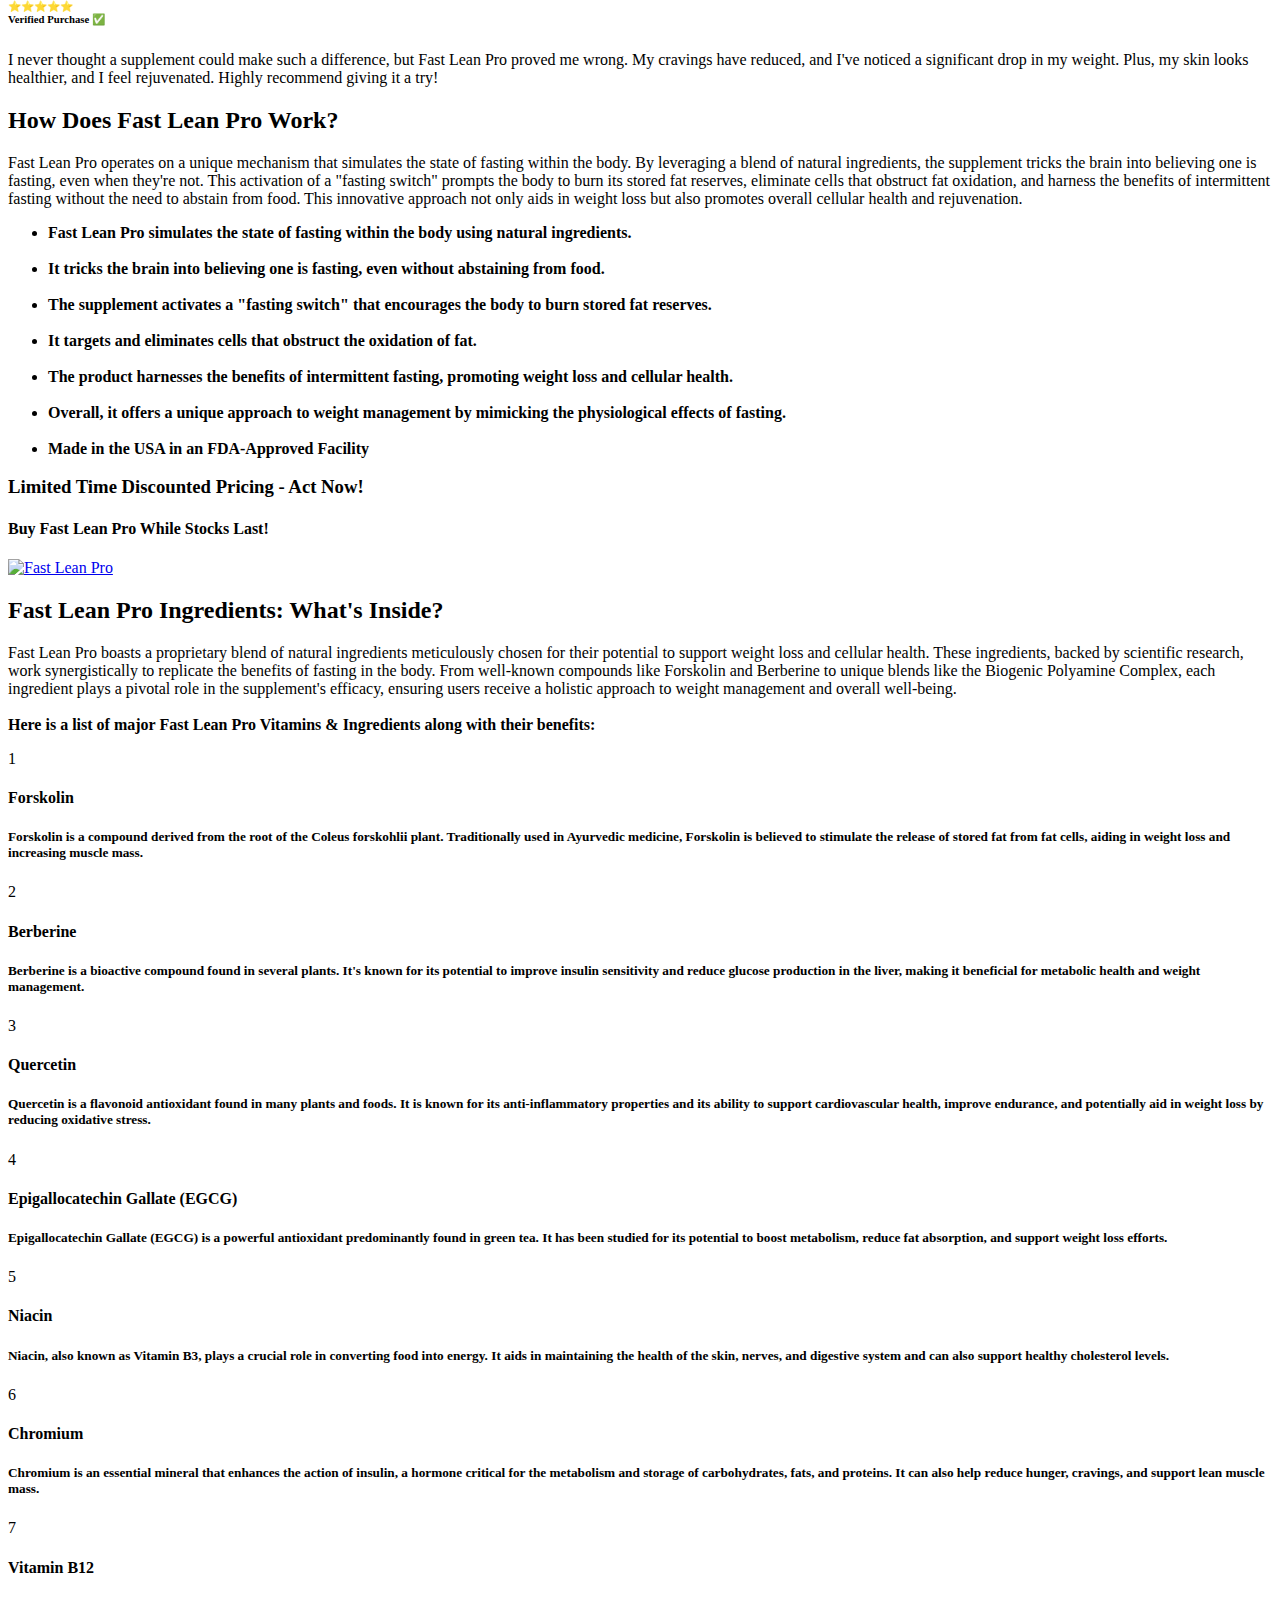
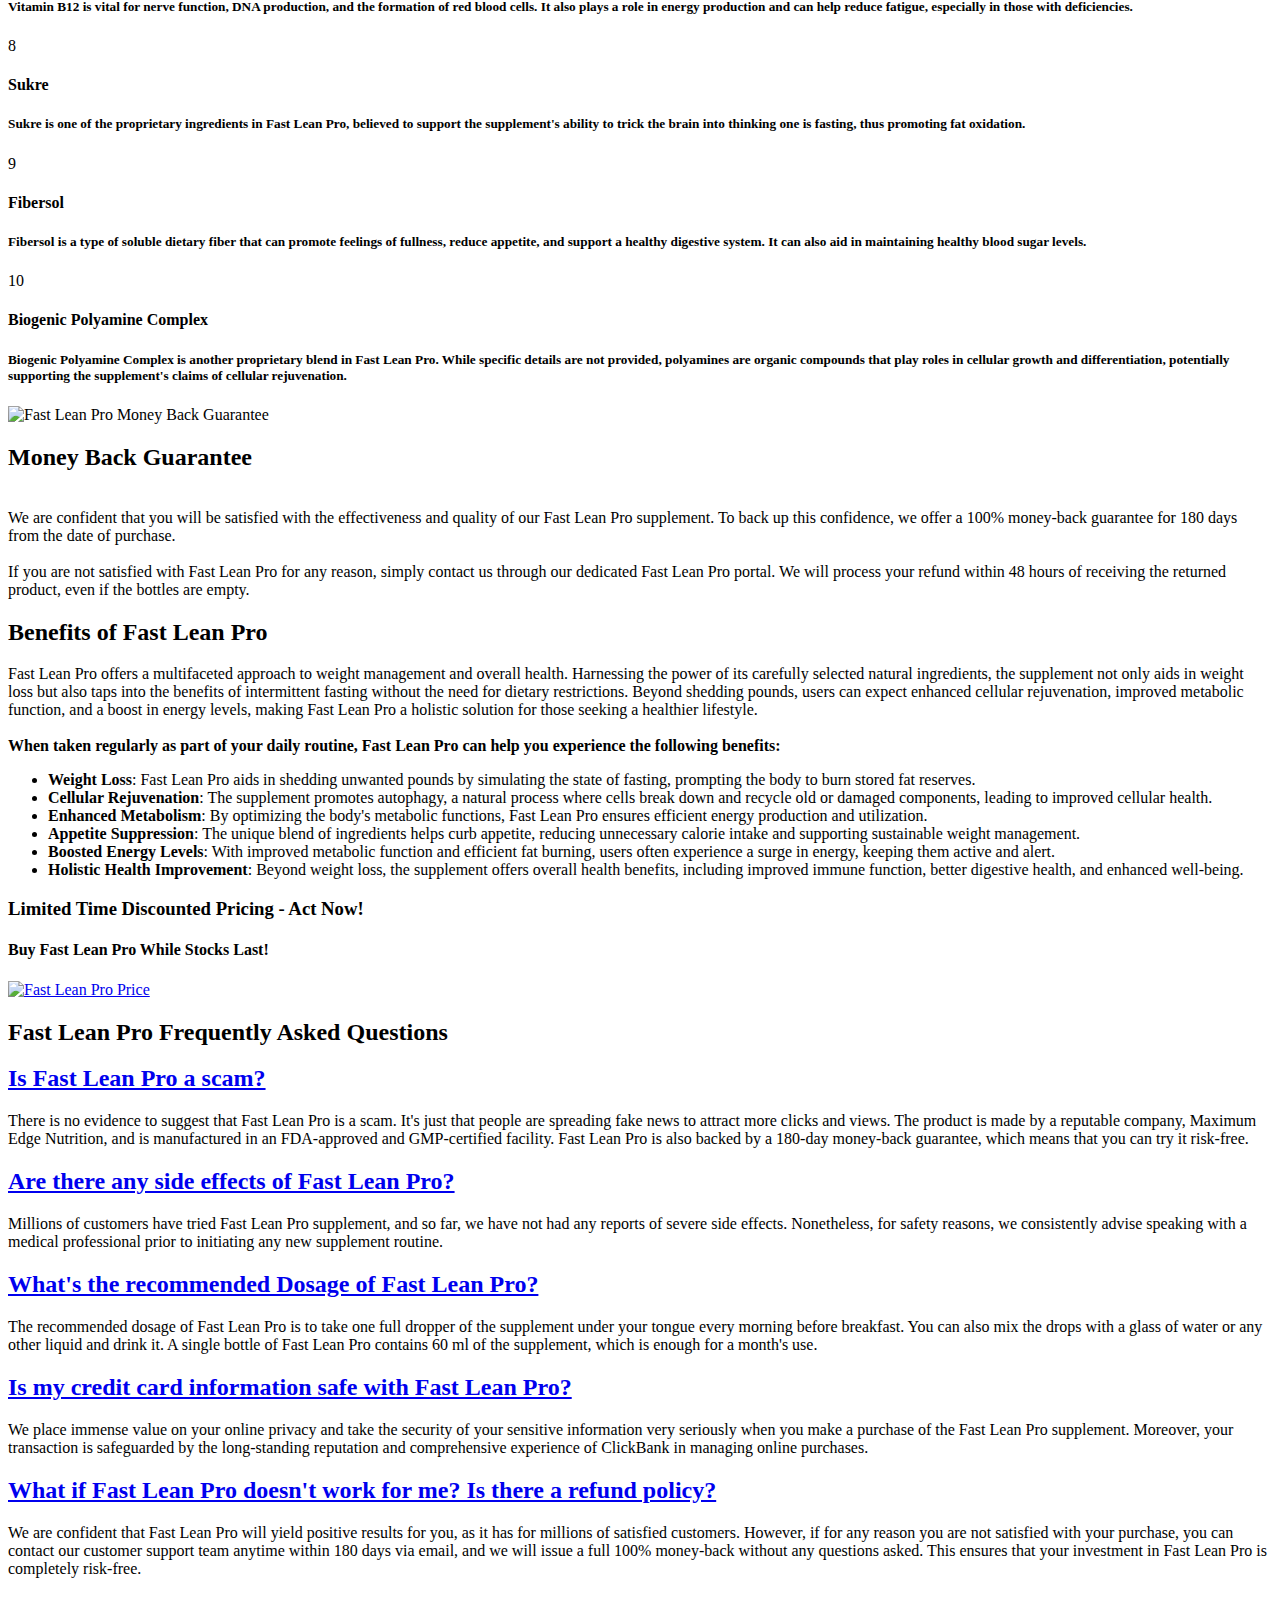
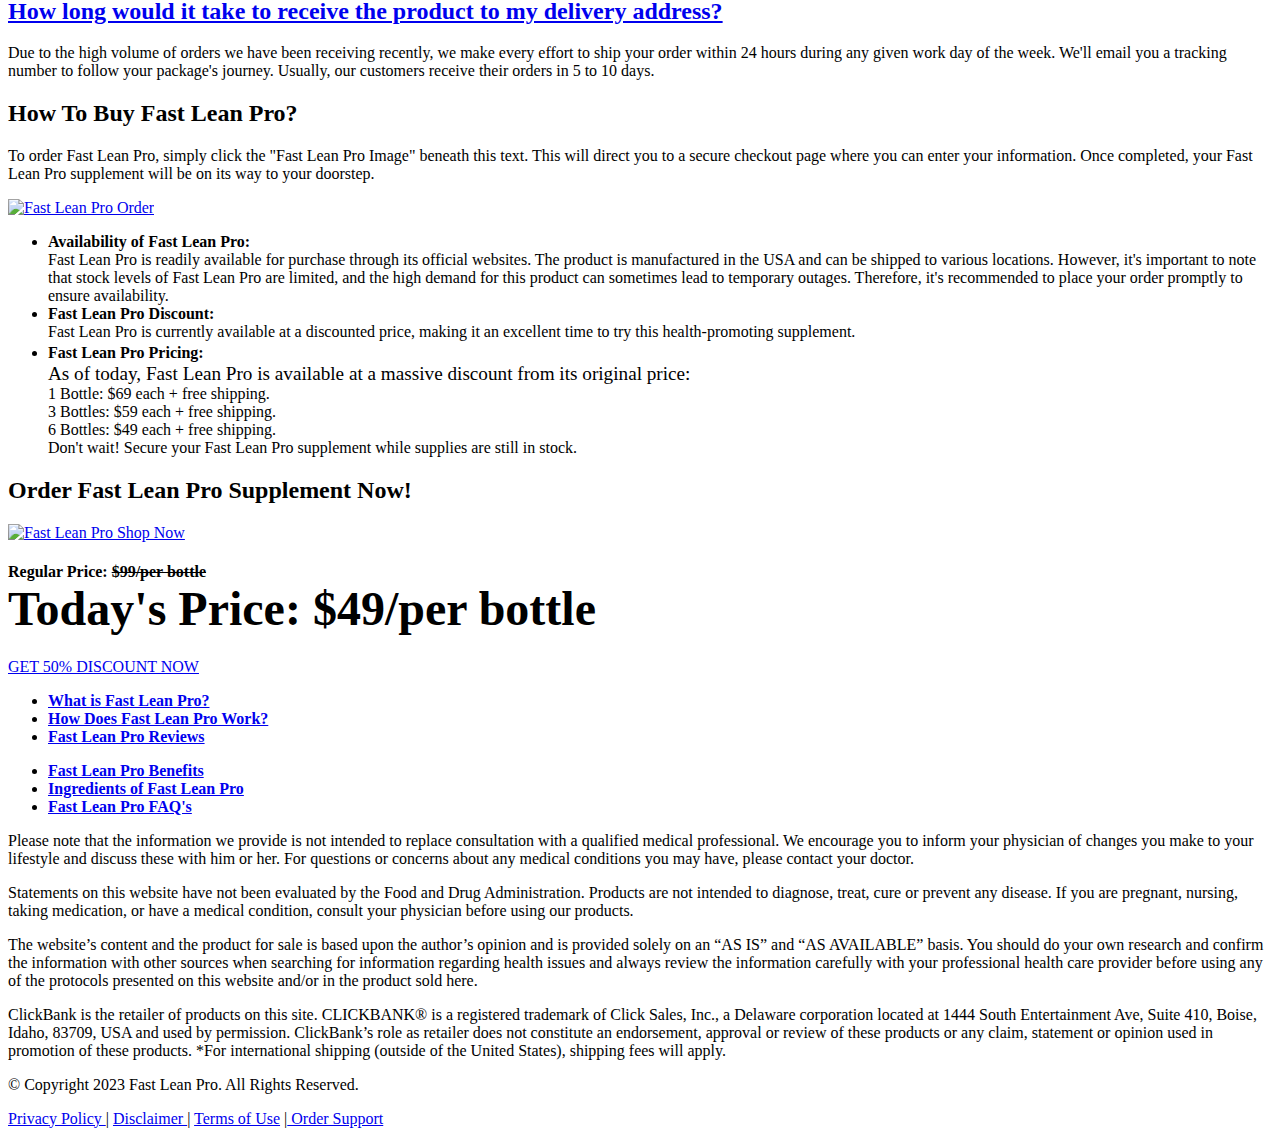
==== commit aa3fe81f: "Template-2" ====
--- a/index.html
+++ b/index.html
@@ -1,70 +1,34 @@
 <!DOCTYPE html>
-<html>
+<html lang="en-US">
   <head>
-    <title>Fast Lean Pro - $49/Bottle | 50% Off | USA Official Weight Loss</title>
+    <title>Fast Lean Pro™ Official USA - $49/Bottle | 50% OFF Today!</title>
 
     <meta charset="UTF-8" />
     <meta http-equiv="X-UA-Compatible" content="IE=edge" />
 
     <meta name="twitter:card" content="summary_large_image" />
     <meta name="twitter:image:src" content="" />
-    <meta property="og:image" content="assets-2/images/Fast-Lean-Pro.png" />
-    <meta name="twitter:title" content="Fast Lean Pro - $49/Bottle | 50% Off | USA Official Weight Loss" />
-    <meta
-      name="viewport"
-      content="width=device-width, initial-scale=1, minimum-scale=1"
-    />
-    <link
-      rel="shortcut icon"
-      href="assets-2/images/usa.png"
-      type="image/x-icon"
-    />
-    <meta name="description" content="Fast Lean Pro is a natural weight loss supplement available at $49 per bottle. Enjoy a 50% discount on the USA's official weight loss support, promoting healthy weight loss." />
-    <meta
-      name="keywords"
-      content="Fast Lean Pro, Fast Lean Pro supplement, buy Fast Lean Pro"
-    />
-    <meta http-equiv="content-language" content="en-us" />
-
-    <link
-      rel="stylesheet"
-      href="assets-2/web/assets/mobirise-icons2/mobirise2.css"
-    />
-    <link
-      rel="stylesheet"
-      href="assets-2/web/assets/mobirise-icons/mobirise-icons.css"
-    />
+    <meta property="og:image" content="assets-2/images/fast-lean-pro.png" />
+    <meta name="twitter:title" content="Fast Lean Pro™ Official USA - $49/Bottle | 50% OFF Today!" />
+    <meta name="viewport" content="width=device-width, initial-scale=1, minimum-scale=1" />
+    <link rel="shortcut icon" href="assets-2/images/usa.png" type="image/x-icon" />
+    <meta name="description" content="Fast Lean Pro is the official weight loss supplement designed to mimic fasting benefits. Harness the power of natural ingredients for effective weight management and cellular rejuvenation. Secure your bottle today at 50% off!" />
+    <meta name="keywords" content="Fast Lean Pro, Fast Lean Pro supplement, buy Fast Lean Pro, Fast Lean Pro official, Fast Lean Pro reviews" />
+
+    <link rel="canonical" href="https://fastleanpro-buy.com" />
+    <link rel="stylesheet" href="assets-2/web/assets/mobirise-icons2/mobirise2.css" />
+    <link rel="stylesheet" href="assets-2/web/assets/mobirise-icons/mobirise-icons.css" />
     <link rel="stylesheet" href="assets-2/bootstrap/css/bootstrap.min.css" />
     <link rel="stylesheet" href="assets-2/bootstrap/css/bootstrap-grid.min.css" />
-    <link
-      rel="stylesheet"
-      href="assets-2/bootstrap/css/bootstrap-reboot.min.css"
-    />
+    <link rel="stylesheet" href="assets-2/bootstrap/css/bootstrap-reboot.min.css" />
     <link rel="stylesheet" href="assets-2/animatecss/animate.css" />
     <link rel="stylesheet" href="assets-2/dropdown/css/style.css" />
     <link rel="stylesheet" href="assets-2/socicon/css/styles.css" />
     <link rel="stylesheet" href="assets-2/theme/css/style.css" />
-    <link
-      rel="preload"
-      href="https://fonts.googleapis.com/css?family=Jost:100,200,300,400,500,600,700,800,900,100i,200i,300i,400i,500i,600i,700i,800i,900i&display=swap"
-      as="style"
-      onload="this.onload=null;this.rel='stylesheet'"
-    />
-    <noscript
-      ><link
-        rel="stylesheet"
-        href="https://fonts.googleapis.com/css?family=Jost:100,200,300,400,500,600,700,800,900,100i,200i,300i,400i,500i,600i,700i,800i,900i&display=swap"
-    /></noscript>
-    <link
-      rel="preload"
-      as="style"
-      href="assets-2/mobirise/css/mbr-additional.css"
-    />
-    <link
-      rel="stylesheet"
-      href="assets-2/mobirise/css/mbr-additional.css"
-      type="text/css"
-    />
+    <link rel="preload" href="https://fonts.googleapis.com/css?family=Jost:100,200,300,400,500,600,700,800,900,100i,200i,300i,400i,500i,600i,700i,800i,900i&display=swap" as="style" onload="this.onload=null;this.rel='stylesheet'" />
+    <noscript><link rel="stylesheet" href="https://fonts.googleapis.com/css?family=Jost:100,200,300,400,500,600,700,800,900,100i,200i,300i,400i,500i,600i,700i,800i,900i&display=swap" /></noscript>
+    <link rel="preload" as="style" href="assets-2/mobirise/css/mbr-additional.css" />
+    <link rel="stylesheet" href="assets-2/mobirise/css/mbr-additional.css" type="text/css" />
 
   </head>
   <body>
@@ -268,7 +232,7 @@
           <div class="col-12 col-md-5 image-wrapper">
             <a href="https://f2650-d0nw8r6s2-irvkm2r959.hop.clickbank.net" rel="nofollow" alt="Fast Lean Pro" title="Fast Lean Pro"
               ><img
-                src="assets-2/images/Fast-Lean-Pro.png"
+                src="assets-2/images/fast-lean-pro.png"
                 alt="Fast Lean Pro Buy Now"
             /></a>
           </div>
@@ -278,16 +242,16 @@
                 <strong>Fast Lean Pro</strong>
               </h1>
               <p class="mbr-text mbr-fonts-style display-7">
-                <br />Fast Lean Pro is a natural weight loss supplement designed to mimic the effects of fasting by activating a "fasting switch," promoting fat burning and healthy weight management.
+                <br />Fast Lean Pro is a herbal supplement designed to mimic the benefits of fasting, promoting weight loss and cellular rejuvenation.
               </p>
               <div class="mbr-text mbr-fonts-style display-4">
                 <ul>
                   
-                  <li>Healthy Weight Loss</li>
+                  <li>Mimics fasting benefits</li>
                   
-                  <li>Boosts Metabolism</li>
+                  <li>Boosts cellular rejuvenation</li>
                   
-                  <li>Supports Digestive Health</li>
+                  <li>Enhances metabolic function</li>
                   
                 </ul>
               </div>
@@ -375,12 +339,12 @@
                 </h2>
                 <p class="mbr-text mbr-fonts-style mb-4 display-7">
                   <br />
-                   Fast Lean Pro is a dietary supplement formulated to support healthy weight loss and weight management. It is designed to trick the brain into believing that the body is fasting, leading to the activation of a fasting switch that stimulates fat burning and metabolism. Manufactured in the USA in an FDA-certified facility, the product claims to be pure, safe, and free from negative side effects.<br /><br />
-                   The supplement's mechanism of action is based on the concept of autophagy, a natural process in the body that renews and regenerates cells. By activating autophagy without actual fasting, Fast Lean Pro aims to enhance fat loss, improve digestion, and promote better gut health. This innovative approach to weight loss is attributed to the unique blend of natural ingredients in the product.<br /><br />
-                   The ingredients in Fast Lean Pro include Sukre, Fibersol 2, Chromium, Vitamin B12, Niacin, and Biogenic Polyamine Complex. Each ingredient serves a specific function in weight loss and overall health, such as accelerating fat loss, supporting liver function, enhancing metabolism, and aiding in calorie burning. The combination of these ingredients is claimed to be effective in achieving the desired weight loss results.<br /><br />
-                   Marketing plays a significant role in promoting Fast Lean Pro, with various websites offering detailed information, customer testimonials, and special discounts. The product is often available at a reduced price, with offers such as $49 per bottle, down from the regular price of $99. These marketing strategies, along with the inclusion of customer experiences, aim to build trust and attract potential buyers.<br /><br />
-                   Fast Lean Pro also emphasizes its natural formulation, GMP certification, and FDA approval. These certifications and approvals are highlighted to assure customers of the product's quality, safety, and compliance with pharmaceutical standards. The emphasis on natural, non-GMO, and gluten-free ingredients further aligns with the growing consumer preference for natural and organic products.<br /><br />
-                   In conclusion, Fast Lean Pro is a multifaceted weight loss supplement that combines a unique mechanism of action, natural ingredients, strategic marketing, and quality certifications to offer a solution for healthy weight loss and weight management. Its approach to mimicking the effects of fasting and activating autophagy sets it apart in the weight loss supplement market, although further scientific validation and transparency in ingredient sourcing may enhance its credibility and appeal.<br /><br />
+                   Fast Lean Pro is a dietary supplement that has been formulated to support healthy weight loss and overall cellular health. It operates on the principle of tricking the brain into believing that the body is in a state of fasting. This unique approach aims to help users maintain a healthy weight regardless of their eating habits, offering the benefits of intermittent fasting without the need for actual fasting.<br /><br />
+                   The product contains a proprietary blend of natural ingredients, including Forskolin, Berberine, Quercetin, and Epigallocatechin Gallate (EGCG). These ingredients are scientifically designed to trigger autophagy, a cellular process responsible for the regeneration and renewal of cells. Autophagy plays a crucial role in breaking down and recycling old or damaged cell components, eliminating harmful toxins, and promoting overall cellular health.<br /><br />
+                   One of the standout features of Fast Lean Pro is its ability to activate a "fasting switch" in the body. This switch encourages the body to burn its fat reserves and eliminate cells that hinder fat oxidation. This mechanism is based on the concept of intermittent fasting, where individuals eat during specific times and fast during others.<br /><br />
+                   In addition to weight loss benefits, Fast Lean Pro also emphasizes the importance of cellular rejuvenation. By promoting autophagy, the supplement not only aids in weight loss but also improves the immune system, increases energy levels, and rejuvenates the body at a cellular level.<br /><br />
+                   The supplement is manufactured in the USA in an FDA-registered, GMP-certified facility, ensuring its quality and safety. To back its claims and instill confidence in users, Fast Lean Pro offers a money-back guarantee, allowing users to test the product risk-free.<br /><br />
+                   In summary, Fast Lean Pro offers a novel approach to weight loss by simulating the benefits of fasting. With its blend of natural ingredients and emphasis on cellular health, it provides a comprehensive solution for those looking to shed pounds and improve their overall well-being.<br /><br />
                   
                 </p>
               </div>
@@ -389,7 +353,7 @@
           <div class="p-0 col-12 col-lg-6 md-pb">
             <div class="image-wrapper">
               <img
-                src="assets-2/images/Fast-Lean-Pro-supplement.png"
+                src="assets-2/images/fast-lean-pro-supplement.png"
                 alt="Fast Lean Pro Supplement"
               />
             </div>
@@ -443,7 +407,7 @@
                     ⭐⭐⭐⭐⭐<br /><strong>Verified Purchase ✅</strong>
                   </h6>
                   <p class="mbr-text mbr-fonts-style display-7">
-                    I started using Fast Lean Pro a few months ago, and the results have been amazing! I've lost weight, feel more energetic, and my cravings are under control. The natural ingredients and the concept of mimicking fasting really work for me. Highly recommended!
+                    I've been using Fast Lean Pro for a few months now, and the results are impressive. Not only have I lost weight, but I also feel more energetic throughout the day. It's like I've tapped into the benefits of fasting without actually having to skip meals!
                   </p>
                 </div>
               </div>
@@ -467,7 +431,7 @@
                     ⭐⭐⭐⭐⭐<br /><strong>Verified Purchase ✅</strong>
                   </h6>
                   <p class="mbr-text mbr-fonts-style display-7">
-                    Fast Lean Pro has been a game-changer for my weight loss journey. I've tried many supplements before, but this one stands out with its unique approach to activating a fasting switch. I've seen noticeable results in just a few weeks, and the price is great too!
+                    Fast Lean Pro has been a game-changer for me. I was skeptical at first, but after seeing the positive changes in my body and energy levels, I'm a believer. The best part? No more strict diets or feeling deprived. This supplement does the trick!
                   </p>
                 </div>
               </div>
@@ -494,7 +458,7 @@
                     ⭐⭐⭐⭐⭐<br /><strong>Verified Purchase ✅</strong>
                   </h6>
                   <p class="mbr-text mbr-fonts-style display-7">
-                    I was skeptical about Fast Lean Pro at first, but after giving it a try, I'm impressed. The weight loss has been steady, and I feel healthier overall. The fact that it's made with natural ingredients and offers a money-back guarantee gave me the confidence to try it, and I'm glad I did!
+                    I never thought a supplement could make such a difference, but Fast Lean Pro proved me wrong. My cravings have reduced, and I've noticed a significant drop in my weight. Plus, my skin looks healthier, and I feel rejuvenated. Highly recommend giving it a try!
                   </p>
                 </div>
               </div>
@@ -531,7 +495,7 @@
         <div class="row justify-content-center">
           <div class="col-md-12 col-lg-10">
             <p class="mbr-text mbr-fonts-style display-7">
-              Fast Lean Pro works by activating what is referred to as a "fasting switch" within the body, a mechanism that tricks the brain into believing that the body is fasting. This perceived state of fasting leads to the natural process of autophagy, where old and damaged cells are consumed, promoting fat burning and weight loss. The supplement aims to initiate this process without the need for actual fasting, offering an innovative approach to weight management. The effectiveness of Fast Lean Pro is attributed to its unique blend of natural ingredients, each playing a specific role in enhancing metabolism, reducing cravings, and supporting overall health.
+              Fast Lean Pro operates on a unique mechanism that simulates the state of fasting within the body. By leveraging a blend of natural ingredients, the supplement tricks the brain into believing one is fasting, even when they're not. This activation of a "fasting switch" prompts the body to burn its stored fat reserves, eliminate cells that obstruct fat oxidation, and harness the benefits of intermittent fasting without the need to abstain from food. This innovative approach not only aids in weight loss but also promotes overall cellular health and rejuvenation.
               <br />
             </p>
           </div>
@@ -550,22 +514,22 @@
             <div class="mbr-text mbr-fonts-style display-7">
               <ul>
                 
-                <li><strong>Fast Lean Pro activates a fasting switch in the body, tricking the brain into believing that the body is fasting, leading to fat burning.</strong></li>
+                <li><strong>Fast Lean Pro simulates the state of fasting within the body using natural ingredients.</strong></li>
                 <br />
                 
-                <li><strong>It initiates the process of autophagy without actual fasting, consuming old and damaged cells, and promoting weight loss.</strong></li>
+                <li><strong>It tricks the brain into believing one is fasting, even without abstaining from food.</strong></li>
                 <br />
                 
-                <li><strong>The supplement contains a unique blend of natural ingredients like Sukre and Fibersol 2, each contributing to weight loss and overall health.</strong></li>
+                <li><strong>The supplement activates a "fasting switch" that encourages the body to burn stored fat reserves.</strong></li>
                 <br />
                 
-                <li><strong>It enhances metabolism and reduces cravings, supporting rapid weight loss without the need for extreme dieting.</strong></li>
+                <li><strong>It targets and eliminates cells that obstruct the oxidation of fat.</strong></li>
                 <br />
                 
-                <li><strong>Fast Lean Pro is manufactured in an FDA-certified facility in the USA, ensuring quality and safety in its formulation.</strong></li>
+                <li><strong>The product harnesses the benefits of intermittent fasting, promoting weight loss and cellular health.</strong></li>
                 <br />
                 
-                <li><strong>The product offers a holistic approach to weight management, combining natural ingredients, scientific concepts, and strategic marketing to appeal to its target audience.</strong></li>
+                <li><strong>Overall, it offers a unique approach to weight management by mimicking the physiological effects of fasting.</strong></li>
                 <br />
                 
                 <li>
@@ -608,7 +572,7 @@
             <div class="image-wrapper">
               <a href="https://f2650-d0nw8r6s2-irvkm2r959.hop.clickbank.net" rel="nofollow" alt="Fast Lean Pro" title="Fast Lean Pro"
                 ><img
-                  src="assets-2/images/Fast-Lean-Pro-buy.png"
+                  src="assets-2/images/fast-lean-pro-buy.png"
                   alt="Fast Lean Pro"
               /></a>
             </div>
@@ -644,7 +608,7 @@
         <div class="row justify-content-center">
           <div class="col-md-12 col-lg-10">
             <p class="mbr-text mbr-fonts-style display-7">
-              The ingredients of Fast Lean Pro play a crucial role in its effectiveness as a weight loss supplement. Comprising a unique blend of natural components, the product includes six key ingredients: Sukre, Fibersol 2, Chromium, Vitamin B12, Niacin, and Biogenic Polyamine Complex. Each of these ingredients has been carefully selected for its specific function in promoting weight loss, enhancing metabolism, and supporting overall health. Together, they form the core of Fast Lean Pro's ability to mimic the effects of fasting and activate the body's natural fat-burning mechanisms.
+              Fast Lean Pro boasts a proprietary blend of natural ingredients meticulously chosen for their potential to support weight loss and cellular health. These ingredients, backed by scientific research, work synergistically to replicate the benefits of fasting in the body. From well-known compounds like Forskolin and Berberine to unique blends like the Biogenic Polyamine Complex, each ingredient plays a pivotal role in the supplement's efficacy, ensuring users receive a holistic approach to weight management and overall well-being.
               <br /><br /><strong
                 >Here is a list of major Fast Lean Pro Vitamins &amp;
                 Ingredients along with their benefits:&nbsp;</strong
@@ -674,10 +638,10 @@
                 <h4
                   class="icon-title card-title mbr-black mbr-fonts-style display-7"
                 >
-                  <strong>Sukre</strong>
+                  <strong>Forskolin</strong>
                 </h4>
                 <h5 class="icon-text mbr-black mbr-fonts-style display-4">
-                  Sukre is one of the key ingredients in Fast Lean Pro, known for its ability to accelerate fat loss. It also supports various health conditions, including stable blood sugar, improved liver function, and proper cardiac function, contributing to the overall effectiveness of the supplement.
+                  Forskolin is a compound derived from the root of the Coleus forskohlii plant. Traditionally used in Ayurvedic medicine, Forskolin is believed to stimulate the release of stored fat from fat cells, aiding in weight loss and increasing muscle mass.
                 </h5>
               </div>
             </div>
@@ -692,10 +656,10 @@
                 <h4
                   class="icon-title card-title mbr-black mbr-fonts-style display-7"
                 >
-                  <strong>Fibersol 2</strong>
+                  <strong>Berberine</strong>
                 </h4>
                 <h5 class="icon-text mbr-black mbr-fonts-style display-4">
-                  Fibersol 2 is another essential component of Fast Lean Pro, stimulating full-body regeneration. It plays a vital role in enhancing overall health by guaranteeing the development of healthy bacteria in the stomach, thus supporting digestive health.
+                  Berberine is a bioactive compound found in several plants. It's known for its potential to improve insulin sensitivity and reduce glucose production in the liver, making it beneficial for metabolic health and weight management.
                 </h5>
               </div>
             </div>
@@ -710,10 +674,10 @@
                 <h4
                   class="icon-title card-title mbr-black mbr-fonts-style display-7"
                 >
-                  <strong>Chromium</strong>
+                  <strong>Quercetin</strong>
                 </h4>
                 <h5 class="icon-text mbr-black mbr-fonts-style display-4">
-                  Chromium is included in Fast Lean Pro for its ability to successfully improve lipid metabolic rate and insulin sensitivity. This mineral balances insulin and aids the autophagy process, enhancing the body's ability to break down fat.
+                  Quercetin is a flavonoid antioxidant found in many plants and foods. It is known for its anti-inflammatory properties and its ability to support cardiovascular health, improve endurance, and potentially aid in weight loss by reducing oxidative stress.
                 </h5>
               </div>
             </div>
@@ -728,10 +692,10 @@
                 <h4
                   class="icon-title card-title mbr-black mbr-fonts-style display-7"
                 >
-                  <strong>Vitamin B12</strong>
+                  <strong>Epigallocatechin Gallate (EGCG)</strong>
                 </h4>
                 <h5 class="icon-text mbr-black mbr-fonts-style display-4">
-                  Vitamin B12 is beneficial for skin renewal and may aid in effective calorie burning and weight loss within Fast Lean Pro. It greatly accelerates metabolism, providing sustained energy, and is easily absorbed by the body as a water-soluble B vitamin complex.
+                  Epigallocatechin Gallate (EGCG) is a powerful antioxidant predominantly found in green tea. It has been studied for its potential to boost metabolism, reduce fat absorption, and support weight loss efforts.
                 </h5>
               </div>
             </div>
@@ -749,7 +713,79 @@
                   <strong>Niacin</strong>
                 </h4>
                 <h5 class="icon-text mbr-black mbr-fonts-style display-4">
-                  Niacin, a natural component of Fast Lean Pro, aids in maintaining higher levels of energy. It encourages keeping metabolism in a healthier zone and helps in preventing body weight gain, preserving the health of the skin, digestive, and nervous systems.
+                  Niacin, also known as Vitamin B3, plays a crucial role in converting food into energy. It aids in maintaining the health of the skin, nerves, and digestive system and can also support healthy cholesterol levels.
+                </h5>
+              </div>
+            </div>
+              
+            <div class="item mbr-flex">
+              <div class="icon-box">
+                <span class="step-number mbr-fonts-style display-5"
+                  >6</span
+                >
+              </div>
+              <div class="text-box">
+                <h4
+                  class="icon-title card-title mbr-black mbr-fonts-style display-7"
+                >
+                  <strong>Chromium</strong>
+                </h4>
+                <h5 class="icon-text mbr-black mbr-fonts-style display-4">
+                  Chromium is an essential mineral that enhances the action of insulin, a hormone critical for the metabolism and storage of carbohydrates, fats, and proteins. It can also help reduce hunger, cravings, and support lean muscle mass.
+                </h5>
+              </div>
+            </div>
+              
+            <div class="item mbr-flex">
+              <div class="icon-box">
+                <span class="step-number mbr-fonts-style display-5"
+                  >7</span
+                >
+              </div>
+              <div class="text-box">
+                <h4
+                  class="icon-title card-title mbr-black mbr-fonts-style display-7"
+                >
+                  <strong>Vitamin B12</strong>
+                </h4>
+                <h5 class="icon-text mbr-black mbr-fonts-style display-4">
+                  Vitamin B12 is vital for nerve function, DNA production, and the formation of red blood cells. It also plays a role in energy production and can help reduce fatigue, especially in those with deficiencies.
+                </h5>
+              </div>
+            </div>
+              
+            <div class="item mbr-flex">
+              <div class="icon-box">
+                <span class="step-number mbr-fonts-style display-5"
+                  >8</span
+                >
+              </div>
+              <div class="text-box">
+                <h4
+                  class="icon-title card-title mbr-black mbr-fonts-style display-7"
+                >
+                  <strong>Sukre</strong>
+                </h4>
+                <h5 class="icon-text mbr-black mbr-fonts-style display-4">
+                  Sukre is one of the proprietary ingredients in Fast Lean Pro, believed to support the supplement's ability to trick the brain into thinking one is fasting, thus promoting fat oxidation.
+                </h5>
+              </div>
+            </div>
+              
+            <div class="item mbr-flex">
+              <div class="icon-box">
+                <span class="step-number mbr-fonts-style display-5"
+                  >9</span
+                >
+              </div>
+              <div class="text-box">
+                <h4
+                  class="icon-title card-title mbr-black mbr-fonts-style display-7"
+                >
+                  <strong>Fibersol</strong>
+                </h4>
+                <h5 class="icon-text mbr-black mbr-fonts-style display-4">
+                  Fibersol is a type of soluble dietary fiber that can promote feelings of fullness, reduce appetite, and support a healthy digestive system. It can also aid in maintaining healthy blood sugar levels.
                 </h5>
               </div>
             </div>
@@ -757,7 +793,7 @@
             <div class="item mbr-flex last">
               <div class="icon-box">
                 <span class="step-number mbr-fonts-style display-5"
-                  >6</span
+                  >10</span
                 >
               </div>
               <div class="text-box">
@@ -767,7 +803,7 @@
                   <strong>Biogenic Polyamine Complex</strong>
                 </h4>
                 <h5 class="icon-text mbr-black mbr-fonts-style display-4">
-                  Biogenic Polyamine Complex is an incredibly effective ingredient in Fast Lean Pro for the accurate breakdown of fat. It provides total support for the process of cell regeneration and helps replenish the body's cells, contributing to the supplement's ability to promote weight loss and overall wellness.
+                  Biogenic Polyamine Complex is another proprietary blend in Fast Lean Pro. While specific details are not provided, polyamines are organic compounds that play roles in cellular growth and differentiation, potentially supporting the supplement's claims of cellular rejuvenation.
                 </h5>
               </div>
             </div>
@@ -789,7 +825,7 @@
               <div class="col-12 col-lg-4">
                 <div class="image-wrapper">
                   <img
-                    src="assets-2/images/Fast-Lean-Pro-money-back-guarantee.png"
+                    src="assets-2/images/fast-lean-pro-money-back-guarantee.png"
                     alt="Fast Lean Pro Money Back Guarantee"
                   />
                 </div>
@@ -847,7 +883,7 @@
         <div class="row justify-content-center">
           <div class="col-md-12 col-lg-10">
             <p class="mbr-text mbr-fonts-style display-7">
-              Fast Lean Pro offers a range of benefits aimed at supporting healthy weight loss and overall well-being. By activating a fasting switch within the body and initiating the process of autophagy, the supplement promotes fat burning, metabolism enhancement, and appetite reduction. Its unique blend of natural ingredients, including Sukre, Fibersol 2, Chromium, Vitamin B12, Niacin, and Biogenic Polyamine Complex, works synergistically to provide these benefits. Fast Lean Pro's approach to weight management goes beyond mere weight loss, offering a holistic solution that also focuses on cell renewal, digestive health, and energy balance, making it an appealing option for those seeking a natural and innovative way to achieve their weight goals.<br /><br /><strong
+              Fast Lean Pro offers a multifaceted approach to weight management and overall health. Harnessing the power of its carefully selected natural ingredients, the supplement not only aids in weight loss but also taps into the benefits of intermittent fasting without the need for dietary restrictions. Beyond shedding pounds, users can expect enhanced cellular rejuvenation, improved metabolic function, and a boost in energy levels, making Fast Lean Pro a holistic solution for those seeking a healthier lifestyle.<br /><br /><strong
                 >When taken regularly as part of your daily routine, Fast Lean Pro can help you experience the following benefits:</strong
               ><br />
             </p>
@@ -867,17 +903,17 @@
             <div class="mbr-text mbr-fonts-style display-7">
               <ul>
                 
-                <li><strong>Weight Loss</strong>: Fast Lean Pro promotes healthy weight loss by activating a fasting switch, leading to fat burning and metabolism enhancement.</li>
+                <li><strong>Weight Loss</strong>: Fast Lean Pro aids in shedding unwanted pounds by simulating the state of fasting, prompting the body to burn stored fat reserves.</li>
                 
-                <li><strong>Appetite Reduction</strong>: The supplement helps in controlling cravings and reducing appetite, supporting weight management without extreme dieting.</li>
+                <li><strong>Cellular Rejuvenation</strong>: The supplement promotes autophagy, a natural process where cells break down and recycle old or damaged components, leading to improved cellular health.</li>
                 
-                <li><strong>Metabolism Boost</strong>: With ingredients like Vitamin B12 and Niacin, Fast Lean Pro enhances metabolism, providing sustained energy and aiding in calorie burning.</li>
+                <li><strong>Enhanced Metabolism</strong>: By optimizing the body's metabolic functions, Fast Lean Pro ensures efficient energy production and utilization.</li>
                 
-                <li><strong>Digestive Health</strong>: Ingredients like Fibersol 2 contribute to the development of healthy bacteria in the stomach, supporting overall digestive health.</li>
+                <li><strong>Appetite Suppression</strong>: The unique blend of ingredients helps curb appetite, reducing unnecessary calorie intake and supporting sustainable weight management.</li>
                 
-                <li><strong>Cell Renewal</strong>: The process of autophagy initiated by Fast Lean Pro supports cell regeneration and renewal, contributing to overall wellness.</li>
+                <li><strong>Boosted Energy Levels</strong>: With improved metabolic function and efficient fat burning, users often experience a surge in energy, keeping them active and alert.</li>
                 
-                <li><strong>Natural and Safe</strong>: Made with natural ingredients and manufactured in an FDA-certified facility, Fast Lean Pro ensures quality and safety in its formulation.</li>
+                <li><strong>Holistic Health Improvement</strong>: Beyond weight loss, the supplement offers overall health benefits, including improved immune function, better digestive health, and enhanced well-being.</li>
                 
               </ul>
             </div>
@@ -916,7 +952,7 @@
             <div class="image-wrapper">
               <a href="https://f2650-d0nw8r6s2-irvkm2r959.hop.clickbank.net" rel="nofollow" alt="Fast Lean Pro" title="Fast Lean Pro"
                 ><img
-                  src="assets-2/images/Fast-Lean-Pro-buy.png"
+                  src="assets-2/images/fast-lean-pro-buy.png"
                   alt="Fast Lean Pro Price"
               /></a>
             </div>
@@ -1249,7 +1285,7 @@
             <div class="image-wrapper">
               <a href="https://f2650-d0nw8r6s2-irvkm2r959.hop.clickbank.net" rel="nofollow" alt="Fast Lean Pro" title="Fast Lean Pro"
                 ><img
-                  src="assets-2/images/Fast-Lean-Pro-order.jpg"
+                  src="assets-2/images/fast-lean-pro-order.jpg"
                   alt="Fast Lean Pro Order"
               /></a>
             </div>
@@ -1325,7 +1361,7 @@
             <div class="image-wrapper">
               <a href="https://f2650-d0nw8r6s2-irvkm2r959.hop.clickbank.net" rel="nofollow" alt="Fast Lean Pro" title="Fast Lean Pro"
                 ><img
-                  src="assets-2/images/Fast-Lean-Pro.png"
+                  src="assets-2/images/fast-lean-pro.png"
                   alt="Fast Lean Pro Shop Now"
               /></a>
             </div>
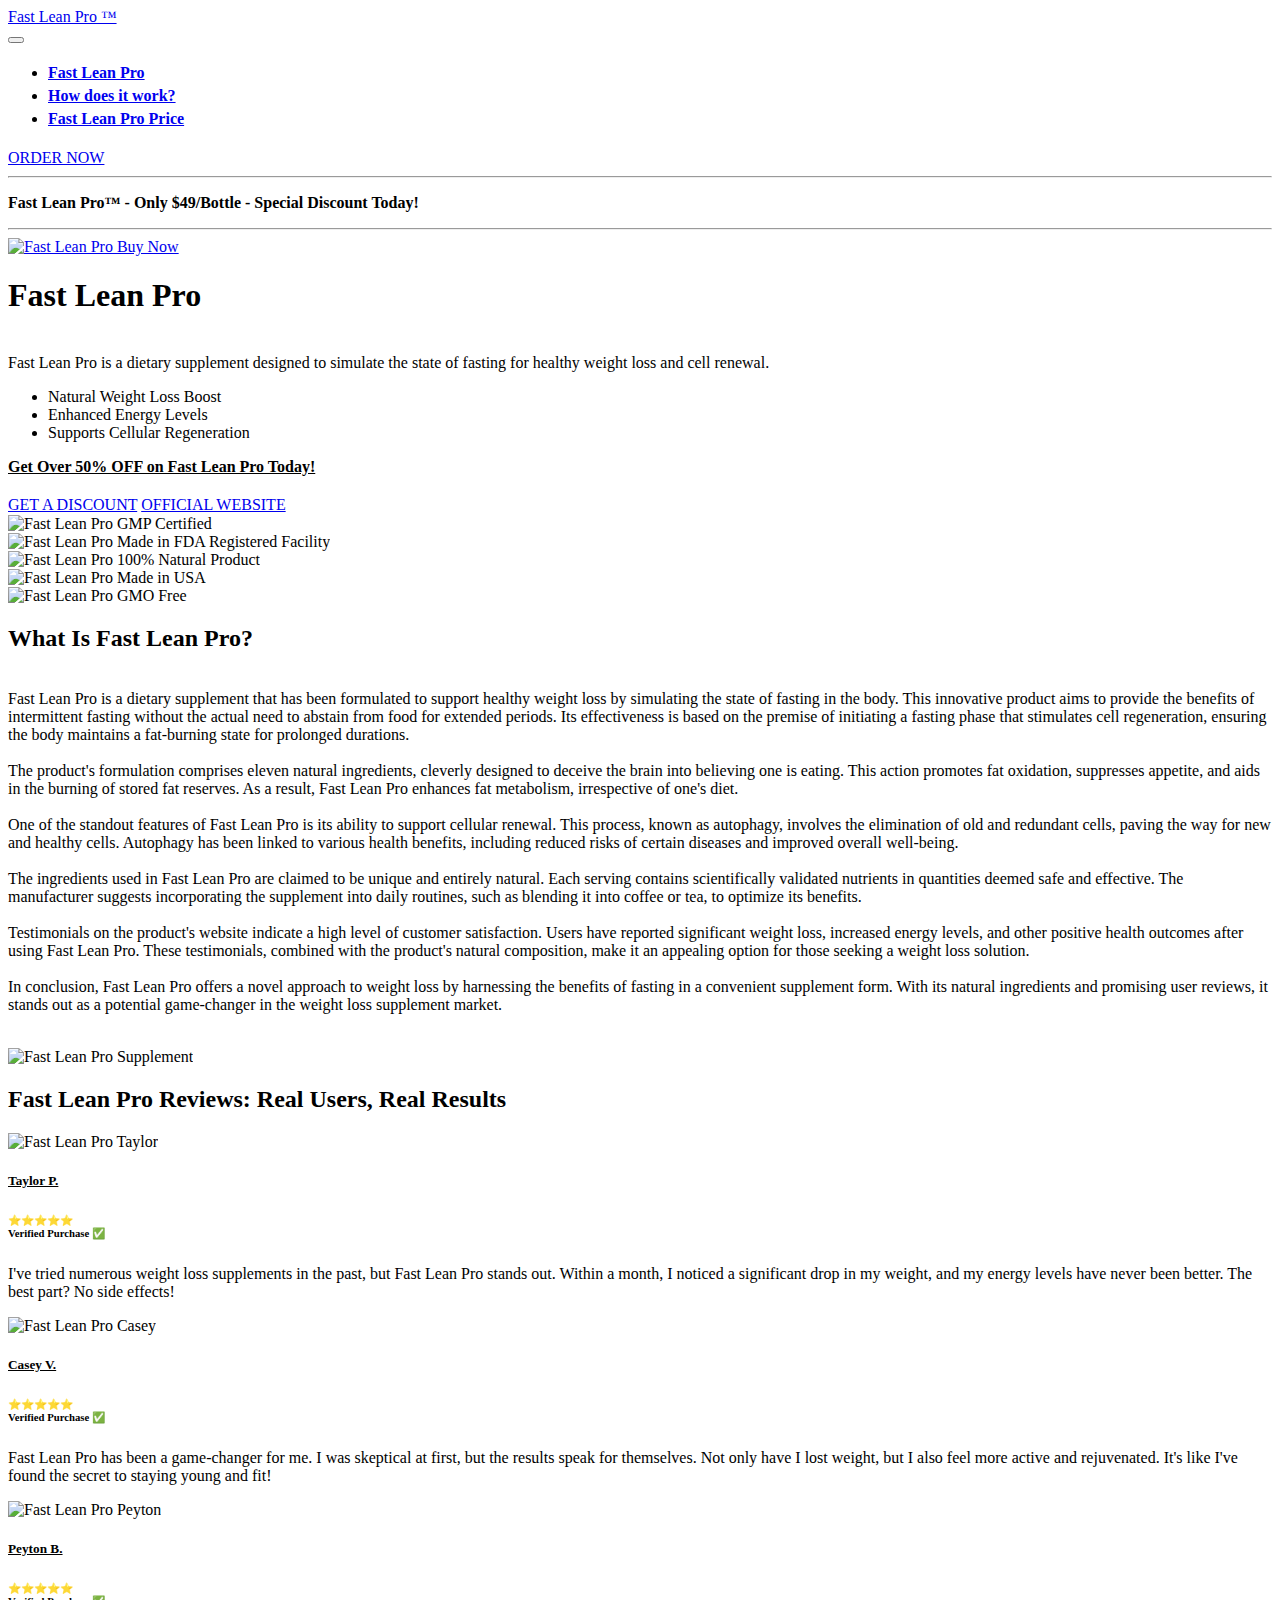
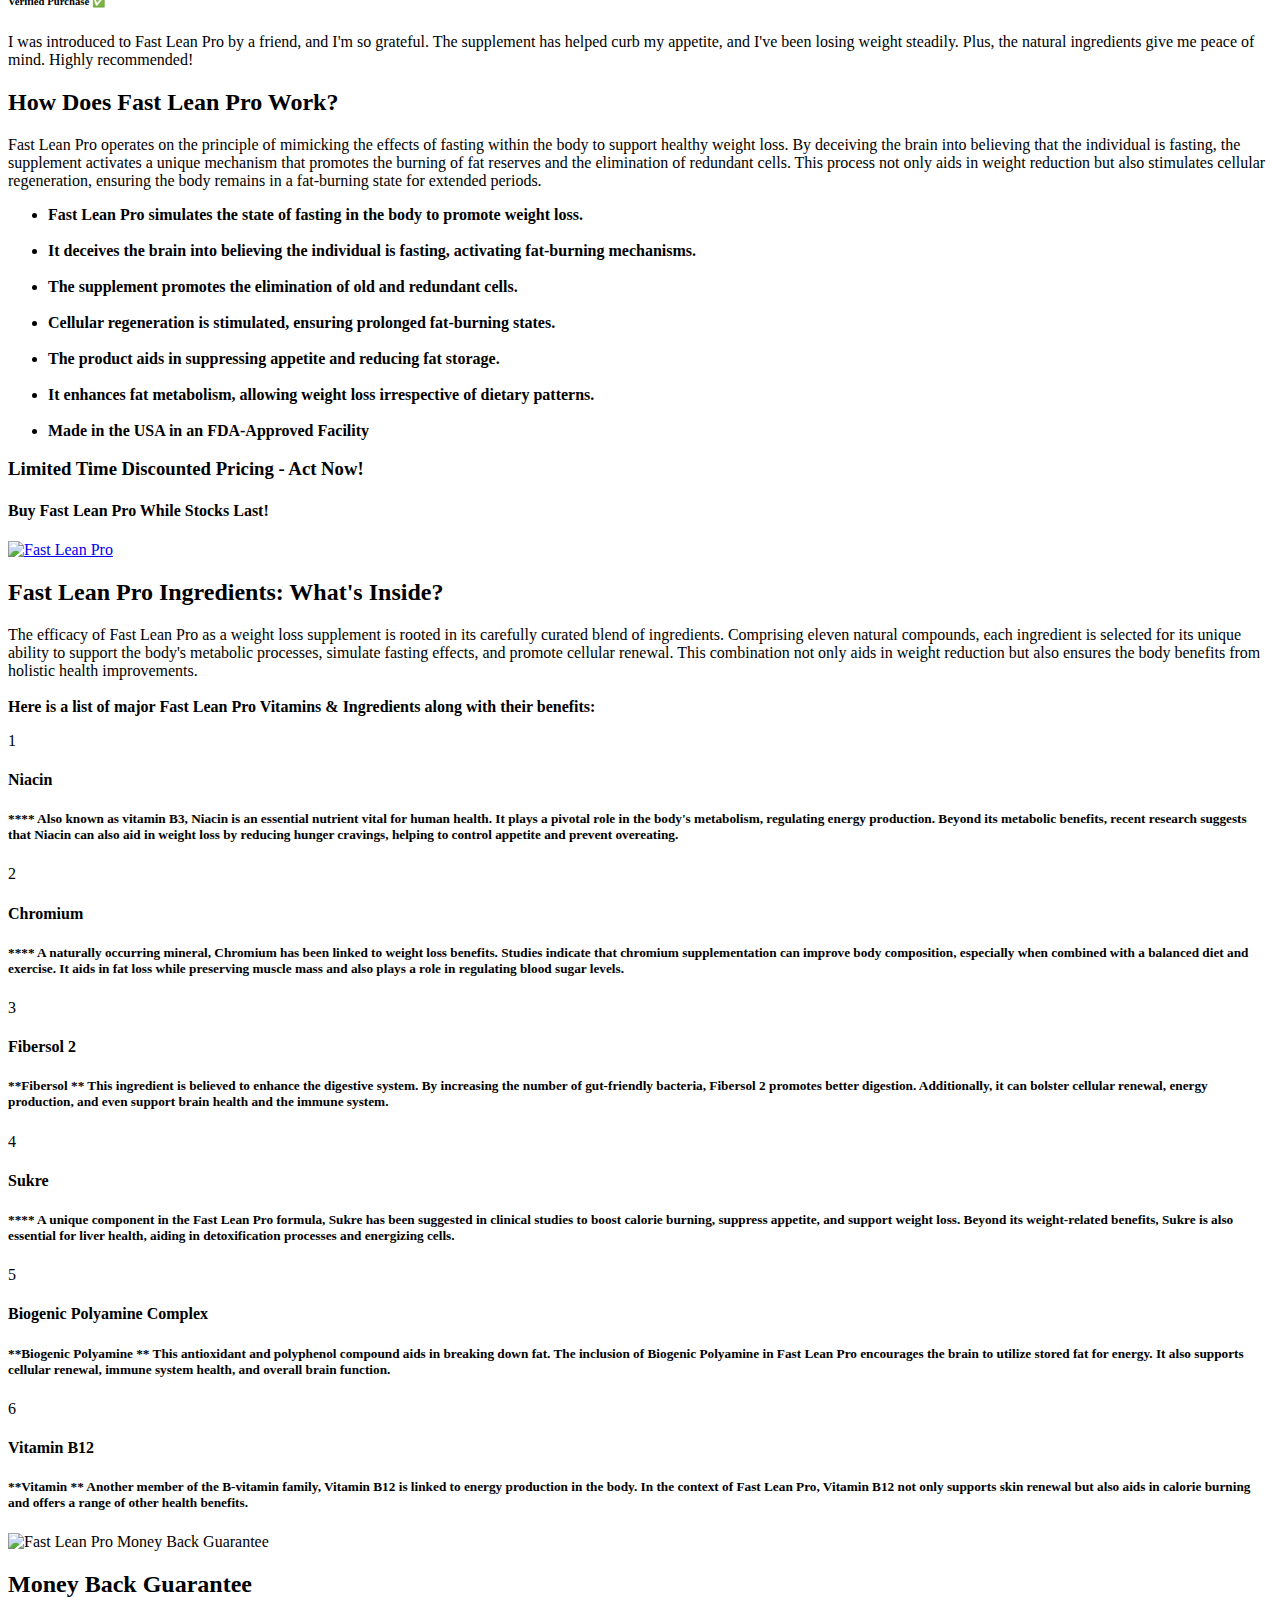
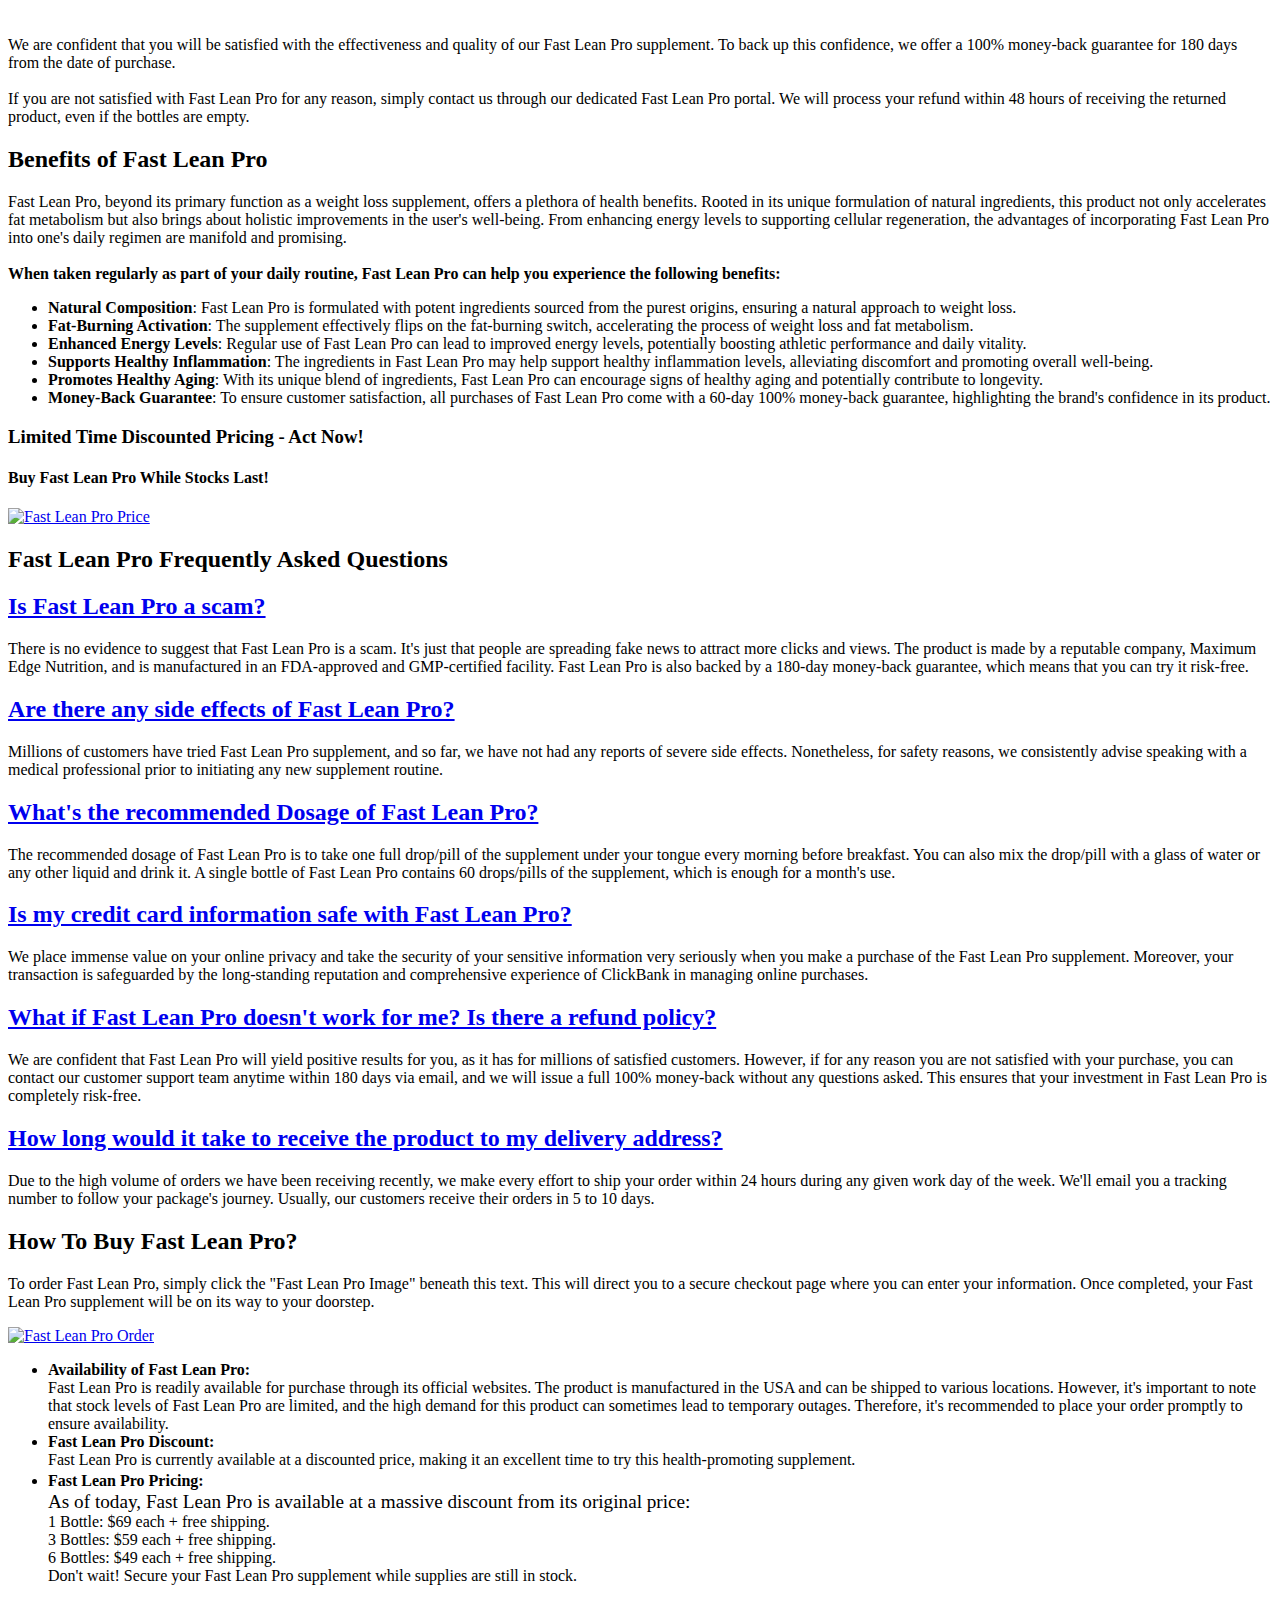
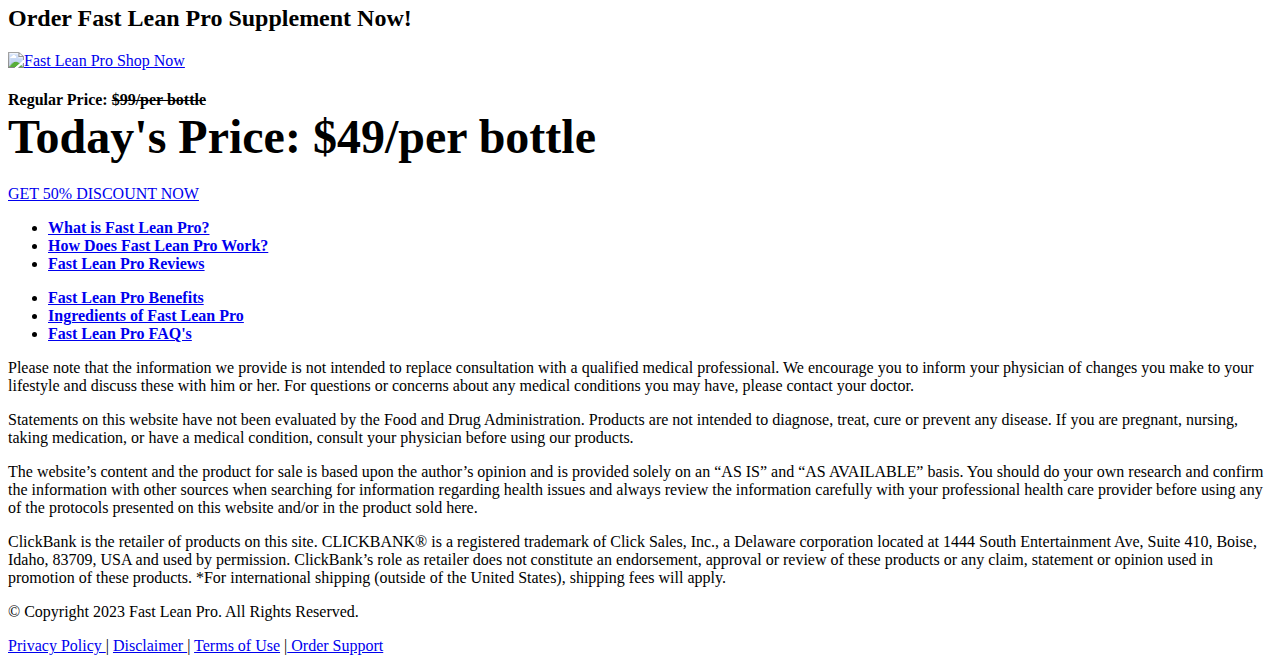
==== commit 07f87bf2: "Template-2" ====
--- a/index.html
+++ b/index.html
@@ -1,18 +1,18 @@
 <!DOCTYPE html>
 <html lang="en-US">
   <head>
-    <title>Fast Lean Pro™ Official USA - $49/Bottle | 50% OFF Today!</title>
+    <title>Fast Lean Pro Official - $49/Bottle | 50% Off Weight Loss Aid</title>
 
     <meta charset="UTF-8" />
     <meta http-equiv="X-UA-Compatible" content="IE=edge" />
 
     <meta name="twitter:card" content="summary_large_image" />
     <meta name="twitter:image:src" content="" />
-    <meta property="og:image" content="assets-2/images/fast-lean-pro.png" />
-    <meta name="twitter:title" content="Fast Lean Pro™ Official USA - $49/Bottle | 50% OFF Today!" />
+    <meta property="og:image" content="assets-2/images/fast-lean-pro.jpg" />
+    <meta name="twitter:title" content="Fast Lean Pro Official - $49/Bottle | 50% Off Weight Loss Aid" />
     <meta name="viewport" content="width=device-width, initial-scale=1, minimum-scale=1" />
     <link rel="shortcut icon" href="assets-2/images/usa.png" type="image/x-icon" />
-    <meta name="description" content="Fast Lean Pro is the official weight loss supplement designed to mimic fasting benefits. Harness the power of natural ingredients for effective weight management and cellular rejuvenation. Secure your bottle today at 50% off!" />
+    <meta name="description" content="Fast Lean Pro is a breakthrough weight loss supplement formulated with natural ingredients. Grab your bottle today at a special 50% discount, now available for just $49. Experience the benefits of simulated fasting and enhanced metabolism." />
     <meta name="keywords" content="Fast Lean Pro, Fast Lean Pro supplement, buy Fast Lean Pro, Fast Lean Pro official, Fast Lean Pro reviews" />
 
     <link rel="canonical" href="https://fastleanpro-buy.com" />
@@ -29,73 +29,7 @@
     <noscript><link rel="stylesheet" href="https://fonts.googleapis.com/css?family=Jost:100,200,300,400,500,600,700,800,900,100i,200i,300i,400i,500i,600i,700i,800i,900i&display=swap" /></noscript>
     <link rel="preload" as="style" href="assets-2/mobirise/css/mbr-additional.css" />
     <link rel="stylesheet" href="assets-2/mobirise/css/mbr-additional.css" type="text/css" />
-
-  </head>
-  <body>
-    <!-- Analytics -->
-    <!-- Snap Pixel Code -->
-    <script type="text/javascript">
-      (function (e, t, n) {
-        if (e.snaptr) return;
-        var a = (e.snaptr = function () {
-          a.handleRequest
-            ? a.handleRequest.apply(a, arguments)
-            : a.queue.push(arguments);
-        });
-        a.queue = [];
-        var s = "script";
-        r = t.createElement(s);
-        r.async = !0;
-        r.src = n;
-        var u = t.getElementsByTagName(s)[0];
-        u.parentNode.insertBefore(r, u);
-      })(window, document, "https://sc-static.net/scevent.min.js");
-
-      snaptr("init", "e9f0e346-bda5-463f-97de-9b89f2078033", {
-        user_email: "__INSERT_USER_EMAIL__",
-      });
-
-      snaptr("track", "PAGE_VIEW");
-    </script>
-    <!-- End Snap Pixel Code -->
-
-    <!-- Meta Pixel Code -->
-    <script>
-      !(function (f, b, e, v, n, t, s) {
-        if (f.fbq) return;
-        n = f.fbq = function () {
-          n.callMethod
-            ? n.callMethod.apply(n, arguments)
-            : n.queue.push(arguments);
-        };
-        if (!f._fbq) f._fbq = n;
-        n.push = n;
-        n.loaded = !0;
-        n.version = "2.0";
-        n.queue = [];
-        t = b.createElement(e);
-        t.async = !0;
-        t.src = v;
-        s = b.getElementsByTagName(e)[0];
-        s.parentNode.insertBefore(t, s);
-      })(
-        window,
-        document,
-        "script",
-        "https://connect.facebook.net/en_US/fbevents.js"
-      );
-      fbq("init", "1252382062025789");
-      fbq("track", "PageView");
-    </script>
-    <noscript
-      ><img
-        height="1"
-        width="1"
-        style="display: none"
-        src="https://www.facebook.com/tr?id=1252382062025789&ev=PageView&noscript=1"
-    /></noscript>
-    <!-- End Meta Pixel Code -->
-
+    
     <!-- Google tag (gtag.js) -->
     <script
       async
@@ -112,6 +46,306 @@
     </script>
     <!-- /Analytics -->
 
+    <script type="application/ld+json">
+      {
+        "@context": "https://schema.org/",
+        "@type": "Product",
+        "name": "Fast Lean Pro",
+        "image": [
+          "https://fastleanpro-buy.com/assets-2/images/fast-lean-pro.jpg"
+         ],
+        "description": "Fast Lean Pro operates on the principle of mimicking the effects of fasting within the body to support healthy weight loss. By deceiving the brain into believing that the individual is fasting, the supplement activates a unique mechanism that promotes the burning of fat reserves and the elimination of redundant cells. This process not only aids in weight reduction but also stimulates cellular regeneration, ensuring the body remains in a fat-burning state for extended periods.",
+        "sku": "0",
+        "mpn": "0",
+        "brand": {
+          "@type": "Brand",
+          "name": "Fast Lean Pro"
+        },
+        "review": {
+          "@type": "Review",
+          "reviewRating": {
+            "@type": "Rating",
+            "ratingValue": "5",
+            "bestRating": "5"
+          },
+          "author": {
+            "@type": "Person",
+            "name": "Taylor P."
+          }
+        },
+        "aggregateRating": {
+          "@type": "AggregateRating",
+          "ratingValue": "5",
+          "reviewCount": "32000"
+        },
+        "offers": {
+          "@type": "Offer",
+          "url": "https://fastleanpro-buy.com/",
+          "priceCurrency": "USD",
+          "price": "49.00",
+          "priceValidUntil": "2025-12-30",
+          "itemCondition": "https://schema.org/newCondition",
+          "availability": "https://schema.org/InStock"
+        }
+      }
+      </script>
+  <script type="application/ld+json">
+      {"@context": "https://schema.org",
+        "@type": "ImageGallery",
+                           "url": "https://fastleanpro-buy.com/",
+          "image":  [ 
+            {
+            "@type": "ImageObject",
+            "url": "https://fastleanpro-buy.com/assets-2/images/fast-lean-pro.jpg"
+            },
+            {
+            "@type": "ImageObject",
+            "url": "https://fastleanpro-buy.com/assets-2/images/fast-lean-pro-supplement.jpg"
+            },
+                      {
+            "@type": "ImageObject",
+            "url": "https://fastleanpro-buy.com/assets-2/images/fast-lean-pro-supplement.jpg"
+            },
+                      {
+            "@type": "ImageObject",
+            "url": "https://fastleanpro-buy.com/assets-2/images/fast-lean-pro-buy.jpg"
+            },
+                      {
+            "@type": "ImageObject",
+            "url": "https://fastleanpro-buy.com/assets-2/images/fast-lean-pro-buy.jpg"
+            },
+            {
+            "@type": "ImageObject",
+            "url": "https://fastleanpro-buy.com/assets-2/images/fast-lean-pro-buy.jpg"
+            }
+            ]  
+          }
+    </script>
+  <script type="application/ld+json">
+  {
+    "@context": "https://schema.org",
+    "@type": "FAQPage",
+   "url": "https://fastleanpro-buy.com/",
+    "mainEntity": [{
+      "@type": "Question",
+      "name": "Is Fast Lean Pro a scam?",
+      "acceptedAnswer": {
+        "@type": "Answer",
+        "text": "There is no evidence to suggest that Ocuprime is a scam. It's just that people are spreading fake news to attract more clicks and views. The product is made by a reputable company, Maximum Edge Nutrition, and is manufactured in an FDA-approved and GMP-certified facility. Fast Lean Pro is also backed by a 180-day money-back guarantee, which means that you can try it risk-free."
+      }
+    }, {
+      "@type": "Question",
+      "name": "Are there any side effects of Fast Lean Pro?",
+      "acceptedAnswer": {
+        "@type": "Answer",
+        "text": "Millions of customers have tried Fast Lean Pro supplement, and so far, we have not had any reports of severe side effects. Nonetheless, for safety reasons, we consistently advise speaking with a medical professional prior to initiating any new supplement routine."
+      }
+    }, {
+      "@type": "Question",
+      "name": "What's the recommended Dosage of Fast Lean Pro?",
+      "acceptedAnswer": {
+        "@type": "Answer",
+        "text": "The recommended dosage of Fast Lean Pro is to take one full drop/pill of the supplement under your tongue every morning before breakfast. You can also mix the drop/pill with a glass of water or any other liquid and drink it. A single bottle of Fast Lean Pro contains 60 drops/pills of the supplement, which is enough for a month's use."
+      }
+    }, {
+      "@type": "Question",
+      "name": "Is my credit card information safe with Fast Lean Pro?",
+      "acceptedAnswer": {
+        "@type": "Answer",
+        "text": "We place immense value on your online privacy and take the security of your sensitive information very seriously when you make a purchase of the Fast Lean Pro supplement. Moreover, your transaction is safeguarded by the long-standing reputation and comprehensive experience of ClickBank in managing online purchases."
+      }
+    }, {
+     "@type": "Question",
+      "name": "What if Fast Lean Pro doesn't work for me? Is there a refund policy?",
+      "acceptedAnswer": {
+        "@type": "Answer",
+        "text": "We are confident that Fast Lean Pro will yield positive results for you, as it has for millions of satisfied customers. However, if for any reason you are not satisfied with your purchase, you can contact our customer support team anytime within 180 days via email, and we will issue a full 100% money-back without any questions asked. This ensures that your investment in Fast Lean Pro is completely risk-free."
+      }
+    }, {
+      "@type": "Question",
+      "name": "How long would it take to receive the product to my delivery address?",
+      "acceptedAnswer": {
+        "@type": "Answer",
+        "text":"Due to the high volume of orders we have been receiving recently, we make every effort to ship your order within 24 hours during any given work day of the week. We'll email you a tracking number to follow your package's journey. Usually, our customers receive their orders in 5 to 10 days."}
+      }]
+    }
+  </script>
+  <script type="application/ld+json">{
+      "@context": "https://schema.org",
+      "@type": "Review",
+      "itemReviewed": {
+          "@type": "Organization",
+          "name": "Fast Lean Pro"
+      },
+      "reviewRating": {
+          "@type": "Rating",
+          "ratingValue": "5",
+          "bestRating": "5",
+          "worstRating": "0"
+      },
+      "name": "Taylor P.",
+      "author": {
+          "@type": "Person",
+          "name": "admin"
+      },
+      "reviewBody": "I've tried numerous weight loss supplements in the past, but Fast Lean Pro stands out. Within a month, I noticed a significant drop in my weight, and my energy levels have never been better. The best part? No side effects!",
+      "datePublished": "2023-06-26",
+      "publisher": {
+          "@type": "Organization",
+          "name": "Fast Lean Pro"
+      }
+  }</script>
+  <script type="application/ld+json">{
+      "@context": "https://schema.org",
+      "@type": "Review",
+      "itemReviewed": {
+          "@type": "Organization",
+          "name": "Fast Lean Pro"
+      },
+      "reviewRating": {
+          "@type": "Rating",
+          "ratingValue": "5",
+          "bestRating": "5",
+          "worstRating": "0"
+      },
+      "name": "Casey V.",
+      "author": {
+          "@type": "Person",
+          "name": "admin"
+      },
+      "reviewBody": "Fast Lean Pro has been a game-changer for me. I was skeptical at first, but the results speak for themselves. Not only have I lost weight, but I also feel more active and rejuvenated. It's like I've found the secret to staying young and fit!",
+      "datePublished": "2023-07-15",
+      "publisher": {
+          "@type": "Organization",
+          "name": "Fast Lean Pro"
+      }
+  }</script>
+  <script type="application/ld+json">{
+      "@context": "https://schema.org",
+      "@type": "Review",
+      "itemReviewed": {
+          "@type": "Organization",
+          "name": "Fast Lean Pro"
+      },
+      "reviewRating": {
+          "@type": "Rating",
+          "ratingValue": "5",
+          "bestRating": "5",
+          "worstRating": "0"
+      },
+      "name": "Peyton B.",
+      "author": {
+          "@type": "Person",
+          "name": "admin"
+      },
+      "reviewBody": "I was introduced to Fast Lean Pro by a friend, and I'm so grateful. The supplement has helped curb my appetite, and I've been losing weight steadily. Plus, the natural ingredients give me peace of mind. Highly recommended!",
+      "datePublished": "2023-08-13",
+      "publisher": {
+          "@type": "Organization",
+          "name": "Fast Lean Pro"
+      }
+  }</script>
+  <script type="application/ld+json">
+      {
+        "@context": "https://schema.org",
+        "@type": "Article",
+        "headline": "Fast Lean Pro Ingredients: What's Inside?",
+        "description": "The efficacy of Fast Lean Pro as a weight loss supplement is rooted in its carefully curated blend of ingredients. Comprising eleven natural compounds, each ingredient is selected for its unique ability to support the body's metabolic processes, simulate fasting effects, and promote cellular renewal. This combination not only aids in weight reduction but also ensures the body benefits from holistic health improvements.",
+        "image": [
+          "https://fastleanpro-buy.com/assets-2/images/fast-lean-pro.jpg"
+         ],
+        "datePublished": "2023-01-01T08:00:00+08:00",
+        "dateModified": "2023-10-24T09:20:00+08:00",
+        "author": [{
+            "@type": "Person",
+            "name": "Fast Lean Pro",
+            "url": "https://fastleanpro-buy.com/"
+          
+        }]
+      }
+      </script>
+  <script type="application/ld+json">
+      {
+        "@context": "https://schema.org",
+        "@type": "Article",
+        "headline": "Benefits of Fast Lean Pro",
+        "description": "Fast Lean Pro, beyond its primary function as a weight loss supplement, offers a plethora of health benefits. Rooted in its unique formulation of natural ingredients, this product not only accelerates fat metabolism but also brings about holistic improvements in the user's well-being. From enhancing energy levels to supporting cellular regeneration, the advantages of incorporating Fast Lean Pro into one's daily regimen are manifold and promising.",
+        "image": [
+          "https://fastleanpro-buy.com/assets-2/images/fast-lean-pro.jpg"
+         ],
+        "datePublished": "2023-01-01T08:00:00+08:00",
+        "dateModified": "2023-10-24T09:20:00+08:00",
+        "author": [{
+            "@type": "Person",
+            "name": "Fast Lean Pro",
+            "url": "https://fastleanpro-buy.com/"
+          
+        }]
+      }
+      </script>
+  <script type="application/ld+json">
+      {
+        "@context": "https://schema.org",
+        "@type": "Article",
+        "headline": "How To Buy Fast Lean Pro?",
+        "description": "To order Fast Lean Pro, simply click the Fast Lean Pro Image beneath this text. This will direct you to a secure checkout page where you can enter your information. Once completed, your Fast Lean Pro supplement will be on its way to your doorstep.
+        Availability of Fast Lean Pro:
+  Fast Lean Pro is readily available for purchase through its official websites. The product is manufactured in the USA and can be shipped to various locations. However, it's important to note that stock levels of Fast Lean Pro are limited, and the high demand for this product can sometimes lead to temporary outages. Therefore, it's recommended to place your order promptly to ensure availability.
+  Fast Lean Pro Discount:
+  Fast Lean Pro is currently available at a discounted price, making it an excellent time to try this health-promoting supplement.
+  Fast Lean Pro Pricing:
+  As of today, Fast Lean Pro is available at a massive discount from its original price: 
+  1 Bottle: $69 each + free shipping.
+  3 Bottles: $59 each + free shipping.
+  6 Bottles: $49 each + free shipping.
+  Don't wait! Secure your Fast Lean Pro supplement while supplies are still in stock..........",
+        "image": [
+          "https://fastleanpro-buy.com/assets-2/images/fast-lean-pro-order.jpg"
+         ],
+        "datePublished": "2023-01-01T08:00:00+08:00",
+        "dateModified": "2023-10-24T09:20:00+08:00",
+        "author": [{
+            "@type": "Person",
+            "name": "Fast Lean Pro",
+            "url": "https://fastleanpro-buy.com/"
+          
+        }]
+      }
+      </script>
+  <script type='application/ld+json'> 
+  {
+    "@context": "https://www.schema.org",
+    "@type": "WebSite",
+    "name": "Fast Lean Pro",
+    "alternateName": "Fast Lean Pro",
+    "url": "https://fastleanpro-buy.com/"
+  }
+   </script>
+  <script type="application/ld+json">
+  {
+      "@context": "https://schema.org",
+      "@type": "WebPage",
+      "name": "Fast Lean Pro",
+      "description": "Fast Lean Pro is a dietary supplement designed to simulate the state of fasting for healthy weight loss and cell renewal.",
+      "publisher": {
+          "@type": "Organization",
+          "name": "Fast Lean Pro",
+          "url": "https://fastleanpro-buy.com/"
+      },
+      "license": "https://fastleanpro-buy.com/"
+  }
+  </script>
+  <script type="application/ld+json">
+  {
+    "@context": "https://schema.org",
+    "@type": "Organization",
+    "url": "https://fastleanpro-buy.com/",
+    "logo": "https://fastleanpro-buy.com/assets-2/images/usa.png"
+  }
+  </script>   
+
+  </head>
+  <body>
     <section
       data-bs-version="5.1"
       class="menu menu2 cid-tmAYGHW7QI"
@@ -232,7 +466,7 @@
           <div class="col-12 col-md-5 image-wrapper">
             <a href="https://f2650-d0nw8r6s2-irvkm2r959.hop.clickbank.net" rel="nofollow" alt="Fast Lean Pro" title="Fast Lean Pro"
               ><img
-                src="assets-2/images/fast-lean-pro.png"
+                src="assets-2/images/fast-lean-pro.jpg"
                 alt="Fast Lean Pro Buy Now"
             /></a>
           </div>
@@ -242,16 +476,16 @@
                 <strong>Fast Lean Pro</strong>
               </h1>
               <p class="mbr-text mbr-fonts-style display-7">
-                <br />Fast Lean Pro is a herbal supplement designed to mimic the benefits of fasting, promoting weight loss and cellular rejuvenation.
+                <br />Fast Lean Pro is a dietary supplement designed to simulate the state of fasting for healthy weight loss and cell renewal.
               </p>
               <div class="mbr-text mbr-fonts-style display-4">
                 <ul>
                   
-                  <li>Mimics fasting benefits</li>
+                  <li>Natural Weight Loss Boost</li>
                   
-                  <li>Boosts cellular rejuvenation</li>
+                  <li>Enhanced Energy Levels</li>
                   
-                  <li>Enhances metabolic function</li>
+                  <li>Supports Cellular Regeneration</li>
                   
                 </ul>
               </div>
@@ -339,12 +573,12 @@
                 </h2>
                 <p class="mbr-text mbr-fonts-style mb-4 display-7">
                   <br />
-                   Fast Lean Pro is a dietary supplement that has been formulated to support healthy weight loss and overall cellular health. It operates on the principle of tricking the brain into believing that the body is in a state of fasting. This unique approach aims to help users maintain a healthy weight regardless of their eating habits, offering the benefits of intermittent fasting without the need for actual fasting.<br /><br />
-                   The product contains a proprietary blend of natural ingredients, including Forskolin, Berberine, Quercetin, and Epigallocatechin Gallate (EGCG). These ingredients are scientifically designed to trigger autophagy, a cellular process responsible for the regeneration and renewal of cells. Autophagy plays a crucial role in breaking down and recycling old or damaged cell components, eliminating harmful toxins, and promoting overall cellular health.<br /><br />
-                   One of the standout features of Fast Lean Pro is its ability to activate a "fasting switch" in the body. This switch encourages the body to burn its fat reserves and eliminate cells that hinder fat oxidation. This mechanism is based on the concept of intermittent fasting, where individuals eat during specific times and fast during others.<br /><br />
-                   In addition to weight loss benefits, Fast Lean Pro also emphasizes the importance of cellular rejuvenation. By promoting autophagy, the supplement not only aids in weight loss but also improves the immune system, increases energy levels, and rejuvenates the body at a cellular level.<br /><br />
-                   The supplement is manufactured in the USA in an FDA-registered, GMP-certified facility, ensuring its quality and safety. To back its claims and instill confidence in users, Fast Lean Pro offers a money-back guarantee, allowing users to test the product risk-free.<br /><br />
-                   In summary, Fast Lean Pro offers a novel approach to weight loss by simulating the benefits of fasting. With its blend of natural ingredients and emphasis on cellular health, it provides a comprehensive solution for those looking to shed pounds and improve their overall well-being.<br /><br />
+                   Fast Lean Pro is a dietary supplement that has been formulated to support healthy weight loss by simulating the state of fasting in the body. This innovative product aims to provide the benefits of intermittent fasting without the actual need to abstain from food for extended periods. Its effectiveness is based on the premise of initiating a fasting phase that stimulates cell regeneration, ensuring the body maintains a fat-burning state for prolonged durations.<br /><br />
+                   The product's formulation comprises eleven natural ingredients, cleverly designed to deceive the brain into believing one is eating. This action promotes fat oxidation, suppresses appetite, and aids in the burning of stored fat reserves. As a result, Fast Lean Pro enhances fat metabolism, irrespective of one's diet.<br /><br />
+                   One of the standout features of Fast Lean Pro is its ability to support cellular renewal. This process, known as autophagy, involves the elimination of old and redundant cells, paving the way for new and healthy cells. Autophagy has been linked to various health benefits, including reduced risks of certain diseases and improved overall well-being.<br /><br />
+                   The ingredients used in Fast Lean Pro are claimed to be unique and entirely natural. Each serving contains scientifically validated nutrients in quantities deemed safe and effective. The manufacturer suggests incorporating the supplement into daily routines, such as blending it into coffee or tea, to optimize its benefits.<br /><br />
+                   Testimonials on the product's website indicate a high level of customer satisfaction. Users have reported significant weight loss, increased energy levels, and other positive health outcomes after using Fast Lean Pro. These testimonials, combined with the product's natural composition, make it an appealing option for those seeking a weight loss solution.<br /><br />
+                   In conclusion, Fast Lean Pro offers a novel approach to weight loss by harnessing the benefits of fasting in a convenient supplement form. With its natural ingredients and promising user reviews, it stands out as a potential game-changer in the weight loss supplement market.<br /><br />
                   
                 </p>
               </div>
@@ -353,7 +587,7 @@
           <div class="p-0 col-12 col-lg-6 md-pb">
             <div class="image-wrapper">
               <img
-                src="assets-2/images/fast-lean-pro-supplement.png"
+                src="assets-2/images/fast-lean-pro-supplement.jpg"
                 alt="Fast Lean Pro Supplement"
               />
             </div>
@@ -393,7 +627,7 @@
               <div class="col-12 col-md-2">
                 <div class="image-wrapper">
                   <img
-                    src="assets-2/images/taylor.png"
+                    src="assets-2/images/taylor.jpg"
                     alt="Fast Lean Pro Taylor"
                   />
                 </div>
@@ -407,7 +641,7 @@
                     ⭐⭐⭐⭐⭐<br /><strong>Verified Purchase ✅</strong>
                   </h6>
                   <p class="mbr-text mbr-fonts-style display-7">
-                    I've been using Fast Lean Pro for a few months now, and the results are impressive. Not only have I lost weight, but I also feel more energetic throughout the day. It's like I've tapped into the benefits of fasting without actually having to skip meals!
+                    I've tried numerous weight loss supplements in the past, but Fast Lean Pro stands out. Within a month, I noticed a significant drop in my weight, and my energy levels have never been better. The best part? No side effects!
                   </p>
                 </div>
               </div>
@@ -419,7 +653,7 @@
             <div class="row align-items-center">
               <div class="col-12 col-md-2">
                 <div class="image-wrapper">
-                  <img src="assets-2/images/casey.png" alt="Fast Lean Pro Casey" />
+                  <img src="assets-2/images/casey.jpg" alt="Fast Lean Pro Casey" />
                 </div>
               </div>
               <div class="col-12 col-md">
@@ -431,7 +665,7 @@
                     ⭐⭐⭐⭐⭐<br /><strong>Verified Purchase ✅</strong>
                   </h6>
                   <p class="mbr-text mbr-fonts-style display-7">
-                    Fast Lean Pro has been a game-changer for me. I was skeptical at first, but after seeing the positive changes in my body and energy levels, I'm a believer. The best part? No more strict diets or feeling deprived. This supplement does the trick!
+                    Fast Lean Pro has been a game-changer for me. I was skeptical at first, but the results speak for themselves. Not only have I lost weight, but I also feel more active and rejuvenated. It's like I've found the secret to staying young and fit!
                   </p>
                 </div>
               </div>
@@ -444,7 +678,7 @@
               <div class="col-12 col-md-2">
                 <div class="image-wrapper">
                   <img
-                    src="assets-2/images/peyton.png"
+                    src="assets-2/images/peyton.jpg"
                     alt="Fast Lean Pro Peyton"
                   />
                 </div>
@@ -458,7 +692,7 @@
                     ⭐⭐⭐⭐⭐<br /><strong>Verified Purchase ✅</strong>
                   </h6>
                   <p class="mbr-text mbr-fonts-style display-7">
-                    I never thought a supplement could make such a difference, but Fast Lean Pro proved me wrong. My cravings have reduced, and I've noticed a significant drop in my weight. Plus, my skin looks healthier, and I feel rejuvenated. Highly recommend giving it a try!
+                    I was introduced to Fast Lean Pro by a friend, and I'm so grateful. The supplement has helped curb my appetite, and I've been losing weight steadily. Plus, the natural ingredients give me peace of mind. Highly recommended!
                   </p>
                 </div>
               </div>
@@ -495,7 +729,7 @@
         <div class="row justify-content-center">
           <div class="col-md-12 col-lg-10">
             <p class="mbr-text mbr-fonts-style display-7">
-              Fast Lean Pro operates on a unique mechanism that simulates the state of fasting within the body. By leveraging a blend of natural ingredients, the supplement tricks the brain into believing one is fasting, even when they're not. This activation of a "fasting switch" prompts the body to burn its stored fat reserves, eliminate cells that obstruct fat oxidation, and harness the benefits of intermittent fasting without the need to abstain from food. This innovative approach not only aids in weight loss but also promotes overall cellular health and rejuvenation.
+              Fast Lean Pro operates on the principle of mimicking the effects of fasting within the body to support healthy weight loss. By deceiving the brain into believing that the individual is fasting, the supplement activates a unique mechanism that promotes the burning of fat reserves and the elimination of redundant cells. This process not only aids in weight reduction but also stimulates cellular regeneration, ensuring the body remains in a fat-burning state for extended periods.
               <br />
             </p>
           </div>
@@ -514,22 +748,22 @@
             <div class="mbr-text mbr-fonts-style display-7">
               <ul>
                 
-                <li><strong>Fast Lean Pro simulates the state of fasting within the body using natural ingredients.</strong></li>
+                <li><strong>Fast Lean Pro simulates the state of fasting in the body to promote weight loss.</strong></li>
                 <br />
                 
-                <li><strong>It tricks the brain into believing one is fasting, even without abstaining from food.</strong></li>
+                <li><strong>It deceives the brain into believing the individual is fasting, activating fat-burning mechanisms.</strong></li>
                 <br />
                 
-                <li><strong>The supplement activates a "fasting switch" that encourages the body to burn stored fat reserves.</strong></li>
+                <li><strong>The supplement promotes the elimination of old and redundant cells.</strong></li>
                 <br />
                 
-                <li><strong>It targets and eliminates cells that obstruct the oxidation of fat.</strong></li>
+                <li><strong>Cellular regeneration is stimulated, ensuring prolonged fat-burning states.</strong></li>
                 <br />
                 
-                <li><strong>The product harnesses the benefits of intermittent fasting, promoting weight loss and cellular health.</strong></li>
+                <li><strong>The product aids in suppressing appetite and reducing fat storage.</strong></li>
                 <br />
                 
-                <li><strong>Overall, it offers a unique approach to weight management by mimicking the physiological effects of fasting.</strong></li>
+                <li><strong>It enhances fat metabolism, allowing weight loss irrespective of dietary patterns.</strong></li>
                 <br />
                 
                 <li>
@@ -572,7 +806,7 @@
             <div class="image-wrapper">
               <a href="https://f2650-d0nw8r6s2-irvkm2r959.hop.clickbank.net" rel="nofollow" alt="Fast Lean Pro" title="Fast Lean Pro"
                 ><img
-                  src="assets-2/images/fast-lean-pro-buy.png"
+                  src="assets-2/images/fast-lean-pro-buy.jpg"
                   alt="Fast Lean Pro"
               /></a>
             </div>
@@ -608,7 +842,7 @@
         <div class="row justify-content-center">
           <div class="col-md-12 col-lg-10">
             <p class="mbr-text mbr-fonts-style display-7">
-              Fast Lean Pro boasts a proprietary blend of natural ingredients meticulously chosen for their potential to support weight loss and cellular health. These ingredients, backed by scientific research, work synergistically to replicate the benefits of fasting in the body. From well-known compounds like Forskolin and Berberine to unique blends like the Biogenic Polyamine Complex, each ingredient plays a pivotal role in the supplement's efficacy, ensuring users receive a holistic approach to weight management and overall well-being.
+              The efficacy of Fast Lean Pro as a weight loss supplement is rooted in its carefully curated blend of ingredients. Comprising eleven natural compounds, each ingredient is selected for its unique ability to support the body's metabolic processes, simulate fasting effects, and promote cellular renewal. This combination not only aids in weight reduction but also ensures the body benefits from holistic health improvements.
               <br /><br /><strong
                 >Here is a list of major Fast Lean Pro Vitamins &amp;
                 Ingredients along with their benefits:&nbsp;</strong
@@ -638,10 +872,10 @@
                 <h4
                   class="icon-title card-title mbr-black mbr-fonts-style display-7"
                 >
-                  <strong>Forskolin</strong>
+                  <strong>Niacin</strong>
                 </h4>
                 <h5 class="icon-text mbr-black mbr-fonts-style display-4">
-                  Forskolin is a compound derived from the root of the Coleus forskohlii plant. Traditionally used in Ayurvedic medicine, Forskolin is believed to stimulate the release of stored fat from fat cells, aiding in weight loss and increasing muscle mass.
+                  **** Also known as vitamin B3, Niacin is an essential nutrient vital for human health. It plays a pivotal role in the body's metabolism, regulating energy production. Beyond its metabolic benefits, recent research suggests that Niacin can also aid in weight loss by reducing hunger cravings, helping to control appetite and prevent overeating.
                 </h5>
               </div>
             </div>
@@ -656,10 +890,10 @@
                 <h4
                   class="icon-title card-title mbr-black mbr-fonts-style display-7"
                 >
-                  <strong>Berberine</strong>
+                  <strong>Chromium</strong>
                 </h4>
                 <h5 class="icon-text mbr-black mbr-fonts-style display-4">
-                  Berberine is a bioactive compound found in several plants. It's known for its potential to improve insulin sensitivity and reduce glucose production in the liver, making it beneficial for metabolic health and weight management.
+                  **** A naturally occurring mineral, Chromium has been linked to weight loss benefits. Studies indicate that chromium supplementation can improve body composition, especially when combined with a balanced diet and exercise. It aids in fat loss while preserving muscle mass and also plays a role in regulating blood sugar levels.
                 </h5>
               </div>
             </div>
@@ -674,10 +908,10 @@
                 <h4
                   class="icon-title card-title mbr-black mbr-fonts-style display-7"
                 >
-                  <strong>Quercetin</strong>
+                  <strong>Fibersol 2</strong>
                 </h4>
                 <h5 class="icon-text mbr-black mbr-fonts-style display-4">
-                  Quercetin is a flavonoid antioxidant found in many plants and foods. It is known for its anti-inflammatory properties and its ability to support cardiovascular health, improve endurance, and potentially aid in weight loss by reducing oxidative stress.
+                  **Fibersol ** This ingredient is believed to enhance the digestive system. By increasing the number of gut-friendly bacteria, Fibersol 2 promotes better digestion. Additionally, it can bolster cellular renewal, energy production, and even support brain health and the immune system.
                 </h5>
               </div>
             </div>
@@ -692,10 +926,10 @@
                 <h4
                   class="icon-title card-title mbr-black mbr-fonts-style display-7"
                 >
-                  <strong>Epigallocatechin Gallate (EGCG)</strong>
+                  <strong>Sukre</strong>
                 </h4>
                 <h5 class="icon-text mbr-black mbr-fonts-style display-4">
-                  Epigallocatechin Gallate (EGCG) is a powerful antioxidant predominantly found in green tea. It has been studied for its potential to boost metabolism, reduce fat absorption, and support weight loss efforts.
+                  **** A unique component in the Fast Lean Pro formula, Sukre has been suggested in clinical studies to boost calorie burning, suppress appetite, and support weight loss. Beyond its weight-related benefits, Sukre is also essential for liver health, aiding in detoxification processes and energizing cells.
                 </h5>
               </div>
             </div>
@@ -710,82 +944,10 @@
                 <h4
                   class="icon-title card-title mbr-black mbr-fonts-style display-7"
                 >
-                  <strong>Niacin</strong>
+                  <strong>Biogenic Polyamine Complex</strong>
                 </h4>
                 <h5 class="icon-text mbr-black mbr-fonts-style display-4">
-                  Niacin, also known as Vitamin B3, plays a crucial role in converting food into energy. It aids in maintaining the health of the skin, nerves, and digestive system and can also support healthy cholesterol levels.
-                </h5>
-              </div>
-            </div>
-              
-            <div class="item mbr-flex">
-              <div class="icon-box">
-                <span class="step-number mbr-fonts-style display-5"
-                  >6</span
-                >
-              </div>
-              <div class="text-box">
-                <h4
-                  class="icon-title card-title mbr-black mbr-fonts-style display-7"
-                >
-                  <strong>Chromium</strong>
-                </h4>
-                <h5 class="icon-text mbr-black mbr-fonts-style display-4">
-                  Chromium is an essential mineral that enhances the action of insulin, a hormone critical for the metabolism and storage of carbohydrates, fats, and proteins. It can also help reduce hunger, cravings, and support lean muscle mass.
-                </h5>
-              </div>
-            </div>
-              
-            <div class="item mbr-flex">
-              <div class="icon-box">
-                <span class="step-number mbr-fonts-style display-5"
-                  >7</span
-                >
-              </div>
-              <div class="text-box">
-                <h4
-                  class="icon-title card-title mbr-black mbr-fonts-style display-7"
-                >
-                  <strong>Vitamin B12</strong>
-                </h4>
-                <h5 class="icon-text mbr-black mbr-fonts-style display-4">
-                  Vitamin B12 is vital for nerve function, DNA production, and the formation of red blood cells. It also plays a role in energy production and can help reduce fatigue, especially in those with deficiencies.
-                </h5>
-              </div>
-            </div>
-              
-            <div class="item mbr-flex">
-              <div class="icon-box">
-                <span class="step-number mbr-fonts-style display-5"
-                  >8</span
-                >
-              </div>
-              <div class="text-box">
-                <h4
-                  class="icon-title card-title mbr-black mbr-fonts-style display-7"
-                >
-                  <strong>Sukre</strong>
-                </h4>
-                <h5 class="icon-text mbr-black mbr-fonts-style display-4">
-                  Sukre is one of the proprietary ingredients in Fast Lean Pro, believed to support the supplement's ability to trick the brain into thinking one is fasting, thus promoting fat oxidation.
-                </h5>
-              </div>
-            </div>
-              
-            <div class="item mbr-flex">
-              <div class="icon-box">
-                <span class="step-number mbr-fonts-style display-5"
-                  >9</span
-                >
-              </div>
-              <div class="text-box">
-                <h4
-                  class="icon-title card-title mbr-black mbr-fonts-style display-7"
-                >
-                  <strong>Fibersol</strong>
-                </h4>
-                <h5 class="icon-text mbr-black mbr-fonts-style display-4">
-                  Fibersol is a type of soluble dietary fiber that can promote feelings of fullness, reduce appetite, and support a healthy digestive system. It can also aid in maintaining healthy blood sugar levels.
+                  **Biogenic Polyamine ** This antioxidant and polyphenol compound aids in breaking down fat. The inclusion of Biogenic Polyamine in Fast Lean Pro encourages the brain to utilize stored fat for energy. It also supports cellular renewal, immune system health, and overall brain function.
                 </h5>
               </div>
             </div>
@@ -793,17 +955,17 @@
             <div class="item mbr-flex last">
               <div class="icon-box">
                 <span class="step-number mbr-fonts-style display-5"
-                  >10</span
+                  >6</span
                 >
               </div>
               <div class="text-box">
                 <h4
                   class="icon-title card-title mbr-black mbr-fonts-style display-7"
                 >
-                  <strong>Biogenic Polyamine Complex</strong>
+                  <strong>Vitamin B12</strong>
                 </h4>
                 <h5 class="icon-text mbr-black mbr-fonts-style display-4">
-                  Biogenic Polyamine Complex is another proprietary blend in Fast Lean Pro. While specific details are not provided, polyamines are organic compounds that play roles in cellular growth and differentiation, potentially supporting the supplement's claims of cellular rejuvenation.
+                  **Vitamin ** Another member of the B-vitamin family, Vitamin B12 is linked to energy production in the body. In the context of Fast Lean Pro, Vitamin B12 not only supports skin renewal but also aids in calorie burning and offers a range of other health benefits.
                 </h5>
               </div>
             </div>
@@ -825,7 +987,7 @@
               <div class="col-12 col-lg-4">
                 <div class="image-wrapper">
                   <img
-                    src="assets-2/images/fast-lean-pro-money-back-guarantee.png"
+                    src="assets-2/images/fast-lean-pro-money-back-guarantee.jpg"
                     alt="Fast Lean Pro Money Back Guarantee"
                   />
                 </div>
@@ -883,7 +1045,7 @@
         <div class="row justify-content-center">
           <div class="col-md-12 col-lg-10">
             <p class="mbr-text mbr-fonts-style display-7">
-              Fast Lean Pro offers a multifaceted approach to weight management and overall health. Harnessing the power of its carefully selected natural ingredients, the supplement not only aids in weight loss but also taps into the benefits of intermittent fasting without the need for dietary restrictions. Beyond shedding pounds, users can expect enhanced cellular rejuvenation, improved metabolic function, and a boost in energy levels, making Fast Lean Pro a holistic solution for those seeking a healthier lifestyle.<br /><br /><strong
+              Fast Lean Pro, beyond its primary function as a weight loss supplement, offers a plethora of health benefits. Rooted in its unique formulation of natural ingredients, this product not only accelerates fat metabolism but also brings about holistic improvements in the user's well-being. From enhancing energy levels to supporting cellular regeneration, the advantages of incorporating Fast Lean Pro into one's daily regimen are manifold and promising.<br /><br /><strong
                 >When taken regularly as part of your daily routine, Fast Lean Pro can help you experience the following benefits:</strong
               ><br />
             </p>
@@ -903,17 +1065,17 @@
             <div class="mbr-text mbr-fonts-style display-7">
               <ul>
                 
-                <li><strong>Weight Loss</strong>: Fast Lean Pro aids in shedding unwanted pounds by simulating the state of fasting, prompting the body to burn stored fat reserves.</li>
+                <li><strong>Natural Composition</strong>: Fast Lean Pro is formulated with potent ingredients sourced from the purest origins, ensuring a natural approach to weight loss.</li>
                 
-                <li><strong>Cellular Rejuvenation</strong>: The supplement promotes autophagy, a natural process where cells break down and recycle old or damaged components, leading to improved cellular health.</li>
+                <li><strong>Fat-Burning Activation</strong>: The supplement effectively flips on the fat-burning switch, accelerating the process of weight loss and fat metabolism.</li>
                 
-                <li><strong>Enhanced Metabolism</strong>: By optimizing the body's metabolic functions, Fast Lean Pro ensures efficient energy production and utilization.</li>
+                <li><strong>Enhanced Energy Levels</strong>: Regular use of Fast Lean Pro can lead to improved energy levels, potentially boosting athletic performance and daily vitality.</li>
                 
-                <li><strong>Appetite Suppression</strong>: The unique blend of ingredients helps curb appetite, reducing unnecessary calorie intake and supporting sustainable weight management.</li>
+                <li><strong>Supports Healthy Inflammation</strong>: The ingredients in Fast Lean Pro may help support healthy inflammation levels, alleviating discomfort and promoting overall well-being.</li>
                 
-                <li><strong>Boosted Energy Levels</strong>: With improved metabolic function and efficient fat burning, users often experience a surge in energy, keeping them active and alert.</li>
+                <li><strong>Promotes Healthy Aging</strong>: With its unique blend of ingredients, Fast Lean Pro can encourage signs of healthy aging and potentially contribute to longevity.</li>
                 
-                <li><strong>Holistic Health Improvement</strong>: Beyond weight loss, the supplement offers overall health benefits, including improved immune function, better digestive health, and enhanced well-being.</li>
+                <li><strong>Money-Back Guarantee</strong>: To ensure customer satisfaction, all purchases of Fast Lean Pro come with a 60-day 100% money-back guarantee, highlighting the brand's confidence in its product.</li>
                 
               </ul>
             </div>
@@ -952,7 +1114,7 @@
             <div class="image-wrapper">
               <a href="https://f2650-d0nw8r6s2-irvkm2r959.hop.clickbank.net" rel="nofollow" alt="Fast Lean Pro" title="Fast Lean Pro"
                 ><img
-                  src="assets-2/images/fast-lean-pro-buy.png"
+                  src="assets-2/images/fast-lean-pro-buy.jpg"
                   alt="Fast Lean Pro Price"
               /></a>
             </div>
@@ -1103,10 +1265,10 @@
                   <div class="panel-body">
                     <p class="mbr-fonts-style panel-text display-4">
                       The recommended dosage of Fast Lean Pro is to take one
-                      full dropper of the supplement under your tongue every
-                      morning before breakfast. You can also mix the drops with
+                      full drop/pill of the supplement under your tongue every
+                      morning before breakfast. You can also mix the drop/pill with
                       a glass of water or any other liquid and drink it. A
-                      single bottle of Fast Lean Pro contains 60 ml of the
+                      single bottle of Fast Lean Pro contains 60 drops/pills of the
                       supplement, which is enough for a month's use.<br />
                     </p>
                   </div>
@@ -1361,7 +1523,7 @@
             <div class="image-wrapper">
               <a href="https://f2650-d0nw8r6s2-irvkm2r959.hop.clickbank.net" rel="nofollow" alt="Fast Lean Pro" title="Fast Lean Pro"
                 ><img
-                  src="assets-2/images/fast-lean-pro.png"
+                  src="assets-2/images/fast-lean-pro.jpg"
                   alt="Fast Lean Pro Shop Now"
               /></a>
             </div>
